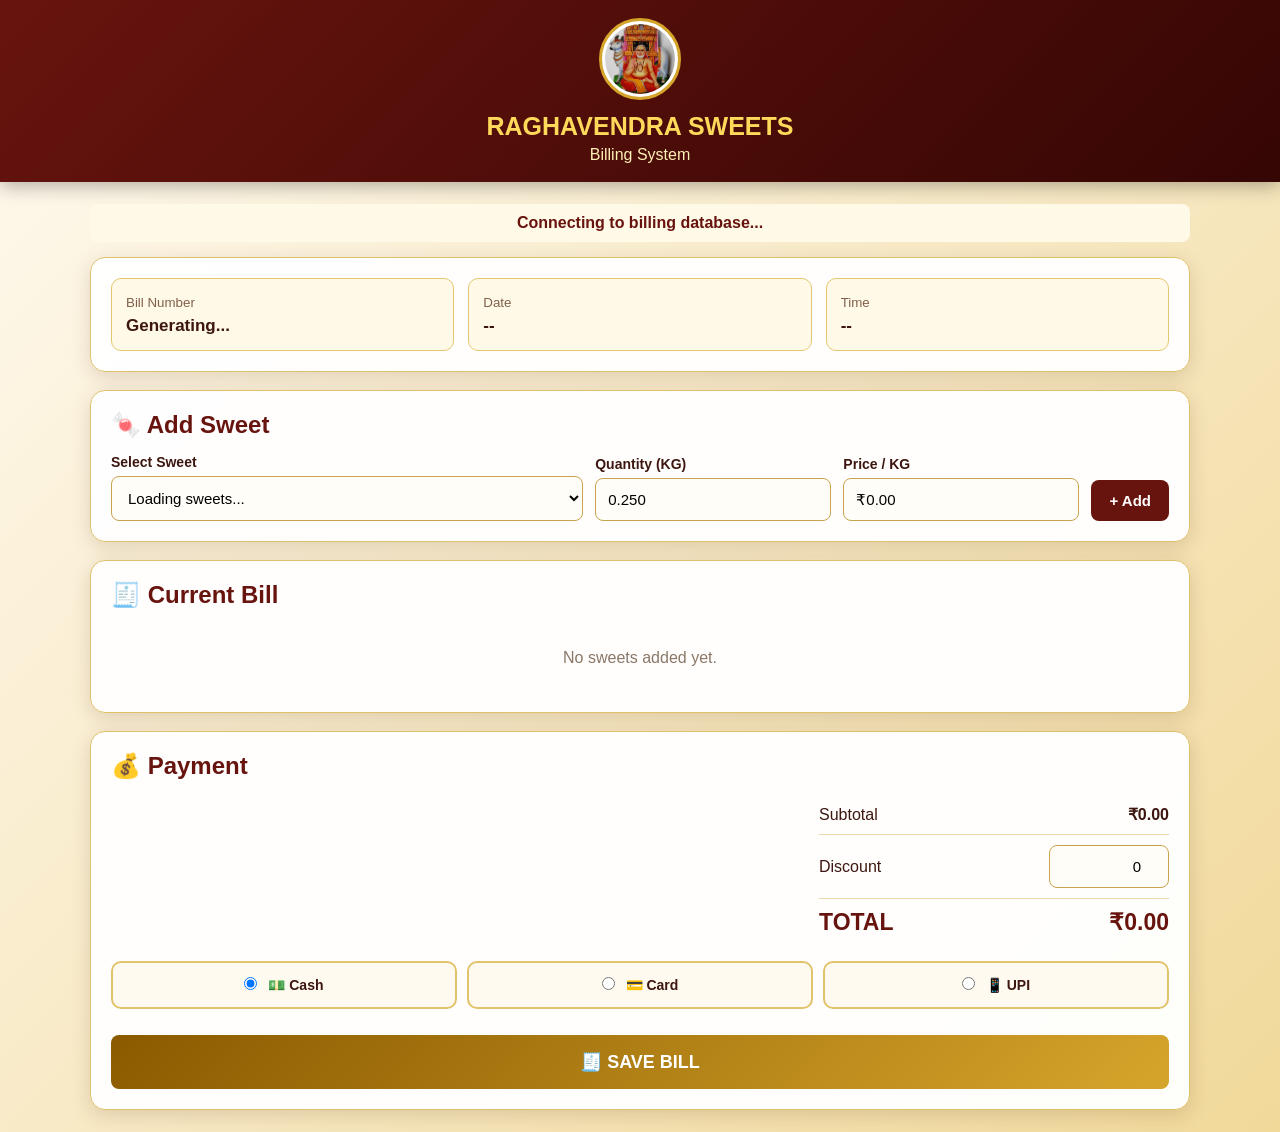
==== billing.html @ 3540c181 "Enhance billing.html layout and styles Refactor HTML structure and improve styling for billing page." ====
<!DOCTYPE html>
<html lang="en">
<head>
<meta charset="UTF-8">
<meta name="viewport" content="width=device-width, initial-scale=1.0">

<title>Raghavendra Sweets - Billing</title>

<style>
*{
    box-sizing:border-box;
    margin:0;
    padding:0;
}

body{
    font-family:Arial,sans-serif;
    background:linear-gradient(135deg,#fffaf0,#f1d99a);
    color:#3d160f;
    min-height:100vh;
}

.header{
    background:linear-gradient(135deg,#68140e,#350604);
    color:white;
    padding:18px;
    text-align:center;
    box-shadow:0 4px 18px rgba(0,0,0,.3);
}

.logo{
    width:82px;
    height:82px;
    object-fit:cover;
    border-radius:50%;
    border:3px solid #d5a52b;
    background:white;
    padding:3px;
}

.header h1{
    margin-top:8px;
    color:#ffd95a;
    font-size:25px;
}

.header p{
    margin-top:5px;
    color:#fff0b5;
}

.container{
    width:95%;
    max-width:1100px;
    margin:22px auto;
}

.card{
    background:rgba(255,255,255,.96);
    border-radius:15px;
    padding:20px;
    margin-bottom:18px;
    box-shadow:0 5px 20px rgba(70,30,10,.15);
    border:1px solid #dfc16a;
}

.bill-info{
    display:grid;
    grid-template-columns:repeat(3,1fr);
    gap:14px;
}

.info-box{
    background:#fff9e8;
    padding:14px;
    border-radius:10px;
    border:1px solid #e5c66e;
}

.info-box small{
    color:#80604b;
}

.info-box strong{
    display:block;
    margin-top:5px;
    font-size:17px;
}

h2{
    color:#68140e;
    margin-bottom:15px;
}

.form-grid{
    display:grid;
    grid-template-columns:2fr 1fr 1fr auto;
    gap:12px;
    align-items:end;
}

label{
    font-size:14px;
    font-weight:bold;
    display:block;
    margin-bottom:6px;
}

select,
input{
    width:100%;
    padding:12px;
    border:1px solid #c9a34d;
    border-radius:8px;
    outline:none;
    font-size:15px;
    background:#fffdf7;
}

select:focus,
input:focus{
    border-color:#68140e;
}

button{
    border:none;
    border-radius:8px;
    padding:12px 18px;
    font-size:15px;
    font-weight:bold;
    cursor:pointer;
}

.add-btn{
    background:#68140e;
    color:white;
}

.add-btn:hover{
    background:#8b2118;
}

table{
    width:100%;
    border-collapse:collapse;
    margin-top:10px;
}

th{
    background:#68140e;
    color:#ffd95a;
    padding:12px;
}

td{
    padding:11px;
    border-bottom:1px solid #ead9aa;
    text-align:center;
}

.remove-btn{
    background:#b3261e;
    color:white;
    padding:7px 12px;
}

.empty{
    text-align:center;
    padding:25px;
    color:#8a7767;
}

.summary{
    display:flex;
    justify-content:flex-end;
}

.summary-box{
    width:350px;
}

.total-row{
    display:flex;
    justify-content:space-between;
    align-items:center;
    padding:10px 0;
    border-bottom:1px solid #ead9aa;
}

.grand-total{
    font-size:23px;
    font-weight:bold;
    color:#68140e;
    border-bottom:none;
}

.payment{
    display:grid;
    grid-template-columns:repeat(3,1fr);
    gap:10px;
    margin-top:15px;
}

.payment label{
    border:2px solid #e1c36c;
    padding:14px;
    border-radius:10px;
    text-align:center;
    cursor:pointer;
    background:#fffaf0;
}

.payment input{
    width:auto;
    margin-right:7px;
}

.save-btn{
    width:100%;
    margin-top:20px;
    padding:16px;
    font-size:18px;
    background:linear-gradient(135deg,#8b5a00,#d5a52b);
    color:white;
}

.save-btn:hover{
    opacity:.9;
}

.message{
    display:none;
    padding:13px;
    border-radius:8px;
    margin-top:15px;
    text-align:center;
    font-weight:bold;
}

.success{
    display:block;
    background:#e4f7df;
    color:#24611c;
}

.error{
    display:block;
    background:#ffe1df;
    color:#8b1a13;
}

.loading{
    color:#68140e;
    font-weight:bold;
}

.status{
    text-align:center;
    padding:10px;
    margin-bottom:15px;
    border-radius:8px;
    background:#fff9e8;
    color:#68140e;
    font-weight:bold;
}

@media(max-width:700px){

    .bill-info{
        grid-template-columns:1fr;
    }

    .form-grid{
        grid-template-columns:1fr;
    }

    .summary{
        justify-content:stretch;
    }

    .summary-box{
        width:100%;
    }

    table{
        font-size:13px;
    }

    th,td{
        padding:8px 4px;
    }

    .payment{
        grid-template-columns:1fr;
    }

    .header h1{
        font-size:21px;
    }

}
</style>
</head>

<body>

<header class="header">

    <img
        src="logo.jpg"
        class="logo"
        alt="Raghavendra Sweets Logo"
    >

    <h1>RAGHAVENDRA SWEETS</h1>

    <p>Billing System</p>

</header>


<main class="container">

<!-- STATUS -->

<div id="status" class="status">
    Connecting to billing database...
</div>


<!-- BILL INFORMATION -->

<div class="card">

    <div class="bill-info">

        <div class="info-box">
            <small>Bill Number</small>
            <strong id="billNumber">Generating...</strong>
        </div>

        <div class="info-box">
            <small>Date</small>
            <strong id="billDate">--</strong>
        </div>

        <div class="info-box">
            <small>Time</small>
            <strong id="billTime">--</strong>
        </div>

    </div>

</div>


<!-- ADD SWEET -->

<div class="card">

    <h2>🍬 Add Sweet</h2>

    <div class="form-grid">

        <div>

            <label>Select Sweet</label>

            <select id="productSelect">

                <option value="">
                    Loading sweets...
                </option>

            </select>

        </div>


        <div>

            <label>Quantity (KG)</label>

            <input
                type="number"
                id="quantity"
                min="0.001"
                step="0.001"
                value="0.250"
                placeholder="0.250"
            >

        </div>


        <div>

            <label>Price / KG</label>

            <input
                type="text"
                id="price"
                readonly
                value="₹0.00"
            >

        </div>


        <button
            class="add-btn"
            id="addButton"
            type="button"
        >
            + Add
        </button>

    </div>

</div>


<!-- CURRENT BILL -->

<div class="card">

    <h2>🧾 Current Bill</h2>

    <div id="billTable">

        <div class="empty">
            No sweets added yet.
        </div>

    </div>

</div>


<!-- PAYMENT -->

<div class="card">

    <h2>💰 Payment</h2>

    <div class="summary">

        <div class="summary-box">

            <div class="total-row">

                <span>Subtotal</span>

                <strong id="subtotal">
                    ₹0.00
                </strong>

            </div>


            <div class="total-row">

                <span>Discount</span>

                <input
                    type="number"
                    id="discount"
                    min="0"
                    value="0"
                    style="width:120px;text-align:right;"
                >

            </div>


            <div class="total-row grand-total">

                <span>TOTAL</span>

                <strong id="grandTotal">
                    ₹0.00
                </strong>

            </div>

        </div>

    </div>


    <!-- PAYMENT METHODS -->

    <div class="payment">

        <label>
            <input
                type="radio"
                name="payment"
                value="Cash"
                checked
            >
            💵 Cash
        </label>


        <label>
            <input
                type="radio"
                name="payment"
                value="Card"
            >
            💳 Card
        </label>


        <label>
            <input
                type="radio"
                name="payment"
                value="UPI"
            >
            📱 UPI
        </label>

    </div>


    <button
        class="save-btn"
        id="saveButton"
        type="button"
    >
        🧾 SAVE BILL
    </button>


    <div id="message" class="message"></div>

</div>

</main>


<script>

/* =========================================================
   SUPABASE CONFIG
   ========================================================= */

const SUPABASE_URL =
"https://vajhxvghtyiwcdnbbwpt.supabase.co";

const SUPABASE_KEY =
"sb_publishable_3Qx2SKaQYx8hXRfaaEvU-A_1AU_eY3A";


/* =========================================================
   VARIABLES
   ========================================================= */

let products = [];

let cart = [];

let saving = false;


/* =========================================================
   ELEMENTS
   ========================================================= */

const productSelect =
document.getElementById("productSelect");

const quantityInput =
document.getElementById("quantity");

const priceInput =
document.getElementById("price");

const discountInput =
document.getElementById("discount");

const billTable =
document.getElementById("billTable");

const message =
document.getElementById("message");

const statusBox =
document.getElementById("status");

const addButton =
document.getElementById("addButton");

const saveButton =
document.getElementById("saveButton");


/* =========================================================
   PAGE START
   ========================================================= */

window.addEventListener("load",function(){

    updateDateTime();

    generateBillNumber();

    loadProducts();

});


/* =========================================================
   DATE & TIME
   ========================================================= */

function updateDateTime(){

    const now = new Date();

    document.getElementById("billDate")
        .textContent =
        now.toLocaleDateString("en-IN");

    document.getElementById("billTime")
        .textContent =
        now.toLocaleTimeString("en-IN");

}


/* =========================================================
   BILL NUMBER
   ========================================================= */

function generateBillNumber(){

    const now = new Date();

    const year =
        now.getFullYear();

    const month =
        String(now.getMonth()+1)
        .padStart(2,"0");

    const day =
        String(now.getDate())
        .padStart(2,"0");

    const random =
        Math.floor(
            1000 +
            Math.random()*9000
        );

    const bill =
        `RS-${year}${month}${day}-${random}`;

    document.getElementById("billNumber")
        .textContent = bill;

}


/* =========================================================
   SHOW MESSAGE
   ========================================================= */

function showMessage(text,success=true){

    message.textContent = text;

    message.className =
        "message " +
        (success ? "success" : "error");

    message.style.display = "block";

}


/* =========================================================
   STATUS
   ========================================================= */

function setStatus(text){

    statusBox.textContent = text;

}


/* =========================================================
   LOAD PRODUCTS FROM SUPABASE
   ========================================================= */

async function loadProducts(){

    setStatus("⏳ Loading sweets from Supabase...");

    productSelect.innerHTML =
        `<option value="">Loading sweets...</option>`;

    try{

        const url =
            SUPABASE_URL +
            "/rest/v1/products" +
            "?select=id,name,price_per_kg,stock_kg" +
            "&order=name.asc";


        console.log("SUPABASE PRODUCTS URL:",url);


        const response =
            await fetch(
                url,
                {
                    method:"GET",

                    headers:{
                        "apikey":SUPABASE_KEY,
                        "Authorization":
                            "Bearer " + SUPABASE_KEY,
                        "Accept":
                            "application/json"
                    }
                }
            );


        const text =
            await response.text();


        console.log(
            "SUPABASE PRODUCTS RESPONSE:",
            response.status,
            text
        );


        if(!response.ok){

            throw new Error(
                "HTTP " +
                response.status +
                " - " +
                text
            );

        }


        products =
            JSON.parse(text);


        if(!Array.isArray(products)){

            throw new Error(
                "Invalid products response"
            );

        }


        productSelect.innerHTML =
            `<option value="">
                Select Sweet
             </option>`;


        products.forEach(function(product){

            const option =
                document.createElement("option");


            option.value =
                product.id;


            const price =
                Number(product.price_per_kg || 0);


            const stock =
                Number(product.stock_kg || 0);


            option.textContent =
                product.name +
                " — ₹" +
                price.toFixed(2) +
                "/KG — Stock: " +
                stock.toFixed(3) +
                " KG";


            productSelect.appendChild(option);

        });


        setStatus(
            "✅ " +
            products.length +
            " sweets loaded successfully"
        );


        showMessage(
            "✅ " +
            products.length +
            " sweets loaded.",
            true
        );


        setTimeout(function(){

            message.style.display = "none";

        },2500);


    }
    catch(error){

        console.error(
            "PRODUCT LOAD ERROR:",
            error
        );


        productSelect.innerHTML =
            `<option value="">
                Failed to load sweets
             </option>`;


        setStatus(
            "❌ Supabase connection failed"
        );


        showMessage(
            "❌ Sweets load avvaledu: " +
            error.message,
            false
        );

    }

}


/* =========================================================
   PRODUCT SELECT
   ========================================================= */

productSelect.addEventListener(
    "change",
    function(){

        const productId =
            Number(this.value);


        const product =
            products.find(function(p){

                return Number(p.id) === productId;

            });


        if(product){

            priceInput.value =
                "₹" +
                Number(
                    product.price_per_kg
                ).toFixed(2);

        }
        else{

            priceInput.value =
                "₹0.00";

        }

    }
);


/* =========================================================
   ADD BUTTON
   ========================================================= */

addButton.addEventListener(
    "click",
    addItem
);


/* =========================================================
   ADD ITEM
   ========================================================= */

function addItem(){

    const productId =
        Number(productSelect.value);


    const quantity =
        Number(quantityInput.value);


    if(!productId){

        alert(
            "First sweet select cheyyi."
        );

        return;

    }


    if(!quantity || quantity <= 0){

        alert(
            "Valid quantity enter cheyyi."
        );

        return;

    }


    const product =
        products.find(function(p){

            return Number(p.id) === productId;

        });


    if(!product){

        alert(
            "Product dorakaledu."
        );

        return;

    }


    const stock =
        Number(product.stock_kg || 0);


    const existing =
        cart.find(function(item){

            return Number(item.product_id)
                === productId;

        });


    const alreadyAdded =
        existing
        ? Number(existing.quantity_kg)
        : 0;


    const finalQuantity =
        alreadyAdded + quantity;


    if(finalQuantity > stock){

        alert(
            "Available stock: " +
            stock.toFixed(3) +
            " KG"
        );

        return;

    }


    const price =
        Number(product.price_per_kg || 0);


    if(existing){

        existing.quantity_kg =
            finalQuantity;

        existing.item_total =
            finalQuantity * price;

    }
    else{

        cart.push({

            product_id:
                product.id,

            product_name:
                product.name,

            quantity_kg:
                quantity,

            price_per_kg:
                price,

            item_total:
                quantity * price

        });

    }


    quantityInput.value =
        "0.250";


    renderBill();

}


/* =========================================================
   ESCAPE HTML
   ========================================================= */

function escapeHtml(text){

    const div =
        document.createElement("div");

    div.textContent =
        text == null ? "" : String(text);

    return div.innerHTML;

}


/* =========================================================
   RENDER BILL
   ========================================================= */

function renderBill(){

    if(cart.length === 0){

        billTable.innerHTML =
            `<div class="empty">
                No sweets added yet.
             </div>`;

        calculateTotal();

        return;

    }


    let html = `

    <div style="overflow-x:auto;">

    <table>

    <thead>

    <tr>
        <th>S.No</th>
        <th>Sweet</th>
        <th>Qty KG</th>
        <th>Price/KG</th>
        <th>Total</th>
        <th>Action</th>
    </tr>

    </thead>

    <tbody>
    `;


    cart.forEach(function(item,index){

        html += `

        <tr>

            <td>
                ${index + 1}
            </td>

            <td>
                ${escapeHtml(item.product_name)}
            </td>

            <td>
                ${Number(
                    item.quantity_kg
                ).toFixed(3)}
            </td>

            <td>
                ₹${Number(
                    item.price_per_kg
                ).toFixed(2)}
            </td>

            <td>
                ₹${Number(
                    item.item_total
                ).toFixed(2)}
            </td>

            <td>

                <button
                    class="remove-btn"
                    type="button"
                    onclick="removeItem(${index})"
                >
                    Remove
                </button>

            </td>

        </tr>

        `;

    });


    html += `

    </tbody>

    </table>

    </div>

    `;


    billTable.innerHTML =
        html;


    calculateTotal();

}


/* =========================================================
   REMOVE ITEM
   ========================================================= */

function removeItem(index){

    cart.splice(index,1);

    renderBill();

}


/* =========================================================
   DISCOUNT
   ========================================================= */

discountInput.addEventListener(
    "input",
    calculateTotal
);


/* =========================================================
   CALCULATE TOTAL
   ========================================================= */

function calculateTotal(){

    const subtotal =
        cart.reduce(
            function(sum,item){

                return sum +
                    Number(item.item_total || 0);

            },
            0
        );


    let discount =
        Number(discountInput.value) || 0;


    if(discount < 0){

        discount = 0;

        discountInput.value = 0;

    }


    if(discount > subtotal){

        discount = subtotal;

        discountInput.value =
            subtotal.toFixed(2);

    }


    const total =
        subtot
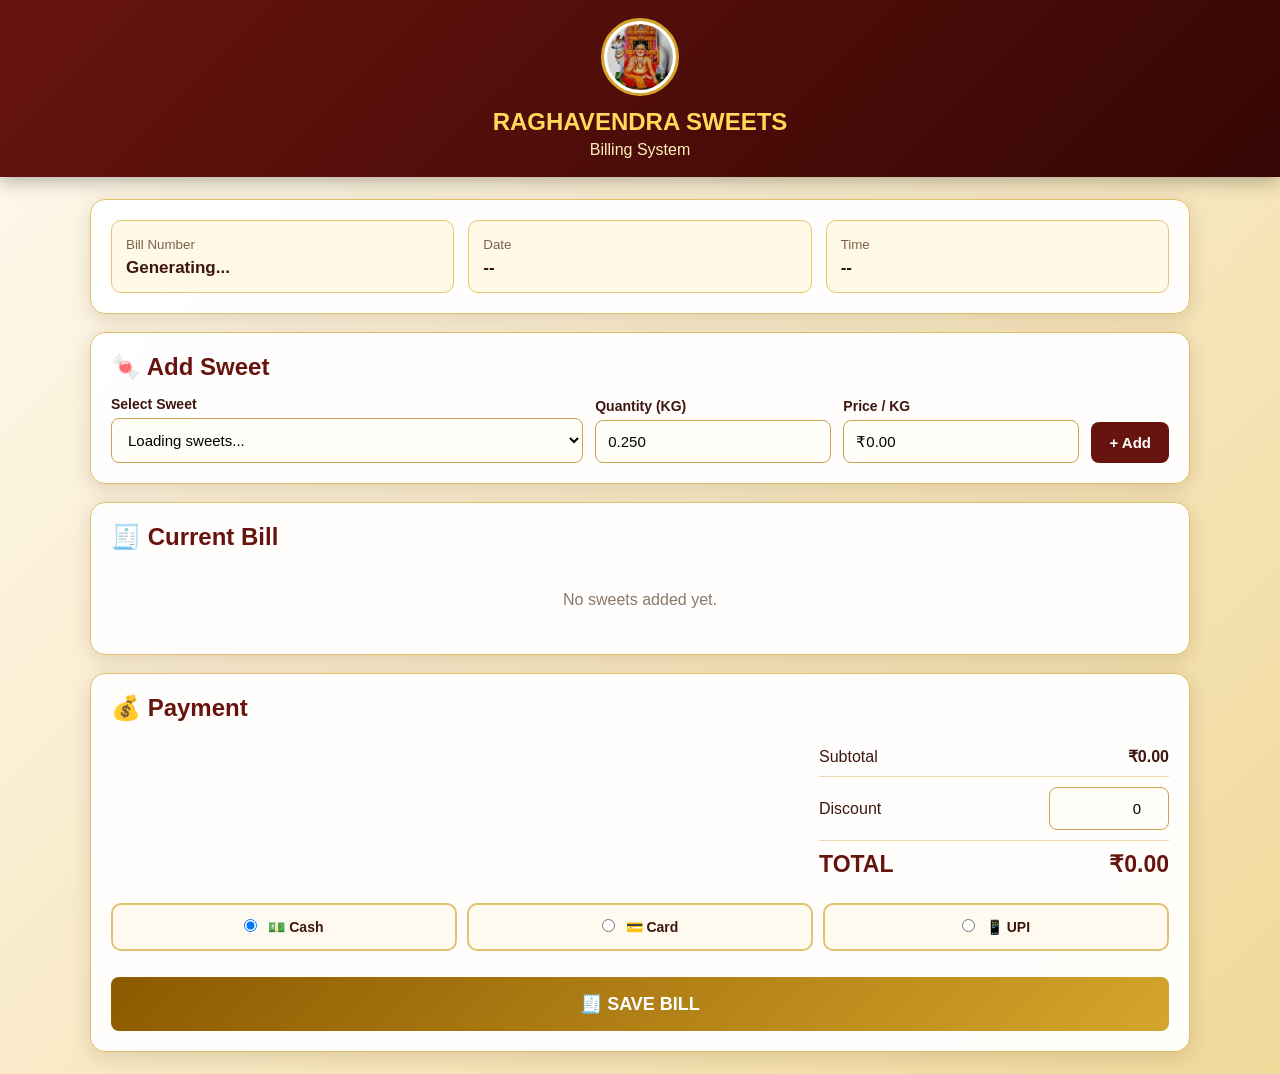
==== commit 9a12c5c3: "Refactor billing.html for styling and structure Adjusted logo size, header font size, and improved s" ====
--- a/billing.html
+++ b/billing.html
@@ -29,8 +29,8 @@
 }
 
 .logo{
-    width:82px;
-    height:82px;
+    width:78px;
+    height:78px;
     object-fit:cover;
     border-radius:50%;
     border:3px solid #d5a52b;
@@ -41,7 +41,7 @@
 .header h1{
     margin-top:8px;
     color:#ffd95a;
-    font-size:25px;
+    font-size:24px;
 }
 
 .header p{
@@ -117,11 +117,6 @@
     background:#fffdf7;
 }
 
-select:focus,
-input:focus{
-    border-color:#68140e;
-}
-
 button{
     border:none;
     border-radius:8px;
@@ -140,6 +135,10 @@
     background:#8b2118;
 }
 
+.table-wrap{
+    overflow-x:auto;
+}
+
 table{
     width:100%;
     border-collapse:collapse;
@@ -224,10 +223,6 @@
     color:white;
 }
 
-.save-btn:hover{
-    opacity:.9;
-}
-
 .message{
     display:none;
     padding:13px;
@@ -250,20 +245,12 @@
 }
 
 .loading{
+    text-align:center;
+    padding:20px;
     color:#68140e;
     font-weight:bold;
 }
 
-.status{
-    text-align:center;
-    padding:10px;
-    margin-bottom:15px;
-    border-radius:8px;
-    background:#fff9e8;
-    color:#68140e;
-    font-weight:bold;
-}
-
 @media(max-width:700px){
 
     .bill-info{
@@ -282,22 +269,17 @@
         width:100%;
     }
 
+    .payment{
+        grid-template-columns:1fr;
+    }
+
     table{
         font-size:13px;
     }
 
     th,td{
-        padding:8px 4px;
-    }
-
-    .payment{
-        grid-template-columns:1fr;
-    }
-
-    .header h1{
-        font-size:21px;
-    }
-
+        padding:8px 5px;
+    }
 }
 </style>
 </head>
@@ -306,11 +288,9 @@
 
 <header class="header">
 
-    <img
-        src="logo.jpg"
-        class="logo"
-        alt="Raghavendra Sweets Logo"
-    >
+    <img src="logo.jpg"
+         class="logo"
+         alt="Raghavendra Sweets">
 
     <h1>RAGHAVENDRA SWEETS</h1>
 
@@ -321,14 +301,7 @@
 
 <main class="container">
 
-<!-- STATUS -->
-
-<div id="status" class="status">
-    Connecting to billing database...
-</div>
-
-
-<!-- BILL INFORMATION -->
+<!-- BILL INFO -->
 
 <div class="card">
 
@@ -367,11 +340,7 @@
             <label>Select Sweet</label>
 
             <select id="productSelect">
-
-                <option value="">
-                    Loading sweets...
-                </option>
-
+                <option value="">Loading sweets...</option>
             </select>
 
         </div>
@@ -386,9 +355,7 @@
                 id="quantity"
                 min="0.001"
                 step="0.001"
-                value="0.250"
-                placeholder="0.250"
-            >
+                value="0.250">
 
         </div>
 
@@ -401,18 +368,17 @@
                 type="text"
                 id="price"
                 readonly
-                value="₹0.00"
-            >
+                value="₹0.00">
 
         </div>
 
 
         <button
             class="add-btn"
-            id="addButton"
-            type="button"
-        >
+            onclick="addItem()">
+
             + Add
+
         </button>
 
     </div>
@@ -467,8 +433,8 @@
                     id="discount"
                     min="0"
                     value="0"
-                    style="width:120px;text-align:right;"
-                >
+                    oninput="calculateTotal()"
+                    style="width:120px;text-align:right;">
 
             </div>
 
@@ -487,8 +453,6 @@
 
     </div>
 
-
-    <!-- PAYMENT METHODS -->
 
     <div class="payment">
 
@@ -497,28 +461,23 @@
                 type="radio"
                 name="payment"
                 value="Cash"
-                checked
-            >
+                checked>
             💵 Cash
         </label>
-
 
         <label>
             <input
                 type="radio"
                 name="payment"
-                value="Card"
-            >
+                value="Card">
             💳 Card
         </label>
-
 
         <label>
             <input
                 type="radio"
                 name="payment"
-                value="UPI"
-            >
+                value="UPI">
             📱 UPI
         </label>
 
@@ -527,10 +486,10 @@
 
     <button
         class="save-btn"
-        id="saveButton"
-        type="button"
-    >
+        onclick="saveBill()">
+
         🧾 SAVE BILL
+
     </button>
 
 
@@ -543,9 +502,9 @@
 
 <script>
 
-/* =========================================================
-   SUPABASE CONFIG
-   ========================================================= */
+/* =====================================================
+   SUPABASE
+===================================================== */
 
 const SUPABASE_URL =
 "https://vajhxvghtyiwcdnbbwpt.supabase.co";
@@ -554,86 +513,43 @@
 "sb_publishable_3Qx2SKaQYx8hXRfaaEvU-A_1AU_eY3A";
 
 
-/* =========================================================
-   VARIABLES
-   ========================================================= */
-
 let products = [];
-
 let cart = [];
 
-let saving = false;
-
-
-/* =========================================================
-   ELEMENTS
-   ========================================================= */
-
-const productSelect =
-document.getElementById("productSelect");
-
-const quantityInput =
-document.getElementById("quantity");
-
-const priceInput =
-document.getElementById("price");
-
-const discountInput =
-document.getElementById("discount");
-
-const billTable =
-document.getElementById("billTable");
-
-const message =
-document.getElementById("message");
-
-const statusBox =
-document.getElementById("status");
-
-const addButton =
-document.getElementById("addButton");
-
-const saveButton =
-document.getElementById("saveButton");
-
-
-/* =========================================================
-   PAGE START
-   ========================================================= */
-
-window.addEventListener("load",function(){
+
+/* =====================================================
+   START
+===================================================== */
+
+document.addEventListener("DOMContentLoaded", () => {
 
     updateDateTime();
-
     generateBillNumber();
-
     loadProducts();
 
 });
 
 
-/* =========================================================
-   DATE & TIME
-   ========================================================= */
+/* =====================================================
+   DATE / TIME
+===================================================== */
 
 function updateDateTime(){
 
     const now = new Date();
 
-    document.getElementById("billDate")
-        .textContent =
+    document.getElementById("billDate").textContent =
         now.toLocaleDateString("en-IN");
 
-    document.getElementById("billTime")
-        .textContent =
+    document.getElementById("billTime").textContent =
         now.toLocaleTimeString("en-IN");
 
 }
 
 
-/* =========================================================
+/* =====================================================
    BILL NUMBER
-   ========================================================= */
+===================================================== */
 
 function generateBillNumber(){
 
@@ -643,65 +559,30 @@
         now.getFullYear();
 
     const month =
-        String(now.getMonth()+1)
-        .padStart(2,"0");
+        String(now.getMonth()+1).padStart(2,"0");
 
     const day =
-        String(now.getDate())
-        .padStart(2,"0");
+        String(now.getDate()).padStart(2,"0");
 
     const random =
-        Math.floor(
-            1000 +
-            Math.random()*9000
-        );
-
-    const bill =
+        Math.floor(1000 + Math.random()*9000);
+
+    document.getElementById("billNumber").textContent =
         `RS-${year}${month}${day}-${random}`;
 
-    document.getElementById("billNumber")
-        .textContent = bill;
-
-}
-
-
-/* =========================================================
-   SHOW MESSAGE
-   ========================================================= */
-
-function showMessage(text,success=true){
-
-    message.textContent = text;
-
-    message.className =
-        "message " +
-        (success ? "success" : "error");
-
-    message.style.display = "block";
-
-}
-
-
-/* =========================================================
-   STATUS
-   ========================================================= */
-
-function setStatus(text){
-
-    statusBox.textContent = text;
-
-}
-
-
-/* =========================================================
-   LOAD PRODUCTS FROM SUPABASE
-   ========================================================= */
+}
+
+
+/* =====================================================
+   LOAD PRODUCTS
+===================================================== */
 
 async function loadProducts(){
 
-    setStatus("⏳ Loading sweets from Supabase...");
-
-    productSelect.innerHTML =
+    const select =
+        document.getElementById("productSelect");
+
+    select.innerHTML =
         `<option value="">Loading sweets...</option>`;
 
     try{
@@ -712,119 +593,115 @@
             "?select=id,name,price_per_kg,stock_kg" +
             "&order=name.asc";
 
-
-        console.log("SUPABASE PRODUCTS URL:",url);
-
+        console.log("FETCH URL:",url);
 
         const response =
-            await fetch(
-                url,
-                {
-                    method:"GET",
-
-                    headers:{
-                        "apikey":SUPABASE_KEY,
-                        "Authorization":
-                            "Bearer " + SUPABASE_KEY,
-                        "Accept":
-                            "application/json"
-                    }
+            await fetch(url,{
+                method:"GET",
+                headers:{
+                    "apikey":SUPABASE_KEY,
+                    "Authorization":
+                        "Bearer " + SUPABASE_KEY,
+                    "Accept":"application/json"
                 }
-            );
-
+            });
+
+        console.log("HTTP STATUS:",response.status);
 
         const text =
             await response.text();
 
-
-        console.log(
-            "SUPABASE PRODUCTS RESPONSE:",
-            response.status,
-            text
-        );
-
+        console.log("SUPABASE:",text);
 
         if(!response.ok){
 
             throw new Error(
                 "HTTP " +
                 response.status +
-                " - " +
+                ": " +
                 text
             );
 
         }
 
-
-        products =
-            JSON.parse(text);
-
-
-        if(!Array.isArray(products)){
-
+        let data;
+
+        try{
+            data = JSON.parse(text);
+        }
+        catch{
             throw new Error(
-                "Invalid products response"
+                "Supabase returned invalid JSON."
             );
-
         }
 
 
-        productSelect.innerHTML =
+        if(!Array.isArray(data)){
+
+            throw new Error(
+                "Products response is not an array."
+            );
+
+        }
+
+
+        products = data;
+
+
+        select.innerHTML =
             `<option value="">
                 Select Sweet
              </option>`;
 
 
-        products.forEach(function(product){
+        if(products.length === 0){
+
+            select.innerHTML =
+                `<option value="">
+                    No sweets found
+                 </option>`;
+
+            showMessage(
+                "Products table empty ga undi.",
+                false
+            );
+
+            return;
+        }
+
+
+        products.forEach(product => {
 
             const option =
                 document.createElement("option");
 
-
             option.value =
                 product.id;
-
-
-            const price =
-                Number(product.price_per_kg || 0);
-
-
-            const stock =
-                Number(product.stock_kg || 0);
-
 
             option.textContent =
                 product.name +
                 " — ₹" +
-                price.toFixed(2) +
+                Number(product.price_per_kg).toFixed(2) +
                 "/KG — Stock: " +
-                stock.toFixed(3) +
+                Number(product.stock_kg).toFixed(3) +
                 " KG";
 
-
-            productSelect.appendChild(option);
+            select.appendChild(option);
 
         });
 
 
-        setStatus(
-            "✅ " +
+        showMessage(
             products.length +
-            " sweets loaded successfully"
-        );
-
-
-        showMessage(
-            "✅ " +
-            products.length +
-            " sweets loaded.",
+            " sweets loaded successfully.",
             true
         );
 
 
-        setTimeout(function(){
-
-            message.style.display = "none";
+        setTimeout(() => {
+
+            document.getElementById("message")
+                .style.display = "none";
 
         },2500);
 
@@ -833,24 +710,17 @@
     catch(error){
 
         console.error(
-            "PRODUCT LOAD ERROR:",
+            "LOAD PRODUCTS ERROR:",
             error
         );
 
-
-        productSelect.innerHTML =
+        select.innerHTML =
             `<option value="">
                 Failed to load sweets
              </option>`;
 
-
-        setStatus(
-            "❌ Supabase connection failed"
-        );
-
-
         showMessage(
-            "❌ Sweets load avvaledu: " +
+            "❌ Products load failed: " +
             error.message,
             false
         );
@@ -860,76 +730,60 @@
 }
 
 
-/* =========================================================
+/* =====================================================
    PRODUCT SELECT
-   ========================================================= */
-
-productSelect.addEventListener(
-    "change",
-    function(){
-
-        const productId =
-            Number(this.value);
-
-
-        const product =
-            products.find(function(p){
-
-                return Number(p.id) === productId;
-
-            });
-
-
-        if(product){
-
-            priceInput.value =
-                "₹" +
-                Number(
-                    product.price_per_kg
-                ).toFixed(2);
-
-        }
-        else{
-
-            priceInput.value =
-                "₹0.00";
-
-        }
-
-    }
-);
-
-
-/* =========================================================
-   ADD BUTTON
-   ========================================================= */
-
-addButton.addEventListener(
-    "click",
-    addItem
-);
-
-
-/* =========================================================
+===================================================== */
+
+document
+.getElementById("productSelect")
+.addEventListener("change",function(){
+
+    const id =
+        Number(this.value);
+
+    const product =
+        products.find(
+            p => Number(p.id) === id
+        );
+
+    if(product){
+
+        document.getElementById("price").value =
+            "₹" +
+            Number(product.price_per_kg)
+            .toFixed(2);
+
+    }
+    else{
+
+        document.getElementById("price").value =
+            "₹0.00";
+
+    }
+
+});
+
+
+/* =====================================================
    ADD ITEM
-   ========================================================= */
+===================================================== */
 
 function addItem(){
 
     const productId =
-        Number(productSelect.value);
-
+        Number(
+            document.getElementById("productSelect").value
+        );
 
     const quantity =
-        Number(quantityInput.value);
+        Number(
+            document.getElementById("quantity").value
+        );
 
 
     if(!productId){
 
-        alert(
-            "First sweet select cheyyi."
-        );
-
+        alert("First sweet select cheyyi.");
         return;
 
     }
@@ -937,55 +791,41 @@
 
     if(!quantity || quantity <= 0){
 
-        alert(
-            "Valid quantity enter cheyyi."
-        );
-
+        alert("Valid quantity enter cheyyi.");
         return;
 
     }
 
 
     const product =
-        products.find(function(p){
-
-            return Number(p.id) === productId;
-
-        });
+        products.find(
+            p => Number(p.id) === productId
+        );
 
 
     if(!product){
 
-        alert(
-            "Product dorakaledu."
-        );
-
+        alert("Product dorakaledu.");
         return;
 
     }
 
 
     const stock =
-        Number(product.stock_kg || 0);
+        Number(product.stock_kg);
 
 
     const existing =
-        cart.find(function(item){
-
-            return Number(item.product_id)
-                === productId;
-
-        });
-
-
-    const alreadyAdded =
+        cart.find(
+            item =>
+            Number(item.product_id) === productId
+        );
+
+
+    const finalQuantity =
         existing
-        ? Number(existing.quantity_kg)
-        : 0;
-
-
-    const finalQuantity =
-        alreadyAdded + quantity;
+        ? existing.quantity_kg + quantity
+        : quantity;
 
 
     if(finalQuantity > stock){
@@ -1001,17 +841,14 @@
     }
 
 
-    const price =
-        Number(product.price_per_kg || 0);
-
-
     if(existing){
 
         existing.quantity_kg =
             finalQuantity;
 
         existing.item_total =
-            finalQuantity * price;
+            finalQuantity *
+            Number(product.price_per_kg);
 
     }
     else{
@@ -1028,17 +865,18 @@
                 quantity,
 
             price_per_kg:
-                price,
+                Number(product.price_per_kg),
 
             item_total:
-                quantity * price
+                quantity *
+                Number(product.price_per_kg)
 
         });
 
     }
 
 
-    quantityInput.value =
+    document.getElementById("quantity").value =
         "0.250";
 
 
@@ -1047,32 +885,36 @@
 }
 
 
-/* =========================================================
+/* =====================================================
    ESCAPE HTML
-   ========================================================= */
-
-function escapeHtml(text){
+===================================================== */
+
+function escapeHtml(value){
 
     const div =
         document.createElement("div");
 
     div.textContent =
-        text == null ? "" : String(text);
+        value ?? "";
 
     return div.innerHTML;
 
 }
 
 
-/* =========================================================
+/* =====================================================
    RENDER BILL
-   ========================================================= */
+===================================================== */
 
 function renderBill(){
 
+    const container =
+        document.getElementById("billTable");
+
+
     if(cart.length === 0){
 
-        billTable.innerHTML =
+        container.innerHTML =
             `<div class="empty">
                 No sweets added yet.
              </div>`;
@@ -1086,72 +928,64 @@
 
     let html = `
 
-    <div style="overflow-x:auto;">
-
-    <table>
-
-    <thead>
-
-    <tr>
-        <th>S.No</th>
-        <th>Sweet</th>
-        <th>Qty KG</th>
-        <th>Price/KG</th>
-        <th>Total</th>
-        <th>Action</th>
-    </tr>
-
-    </thead>
-
-    <tbody>
+        <div class="table-wrap">
+
+        <table>
+
+        <thead>
+
+        <tr>
+            <th>S.No</th>
+            <th>Sweet</th>
+            <th>Qty KG</th>
+            <th>Price/KG</th>
+            <th>Total</th>
+            <th>Action</th>
+        </tr>
+
+        </thead>
+
+        <tbody>
     `;
 
 
-    cart.forEach(function(item,index){
+    cart.forEach((item,index) => {
 
         html += `
 
-        <tr>
-
-            <td>
-                ${index + 1}
-            </td>
-
-            <td>
-                ${escapeHtml(item.product_name)}
-            </td>
-
-            <td>
-                ${Number(
-                    item.quantity_kg
-                ).toFixed(3)}
-            </td>
-
-            <td>
-                ₹${Number(
-                    item.price_per_kg
-                ).toFixed(2)}
-            </td>
-
-            <td>
-                ₹${Number(
-                    item.item_total
-                ).toFixed(2)}
-            </td>
-
-            <td>
-
-                <button
-                    class="remove-btn"
-                    type="button"
-                    onclick="removeItem(${index})"
-                >
-                    Remove
-                </button>
-
-            </td>
-
-        </tr>
+            <tr>
+
+                <td>${index + 1}</td>
+
+                <td>
+                    ${escapeHtml(item.product_name)}
+                </td>
+
+                <td>
+                    ${item.quantity_kg.toFixed(3)}
+                </td>
+
+                <td>
+                    ₹${item.price_per_kg.toFixed(2)}
+                </td>
+
+                <td>
+                    ₹${item.item_total.toFixed(2)}
+                </td>
+
+                <td>
+
+                    <button
+                        class="remove-btn"
+                        onclick="removeItem(${index})">
+
+                        Remove
+
+                    </button>
+
+                </td>
+
+            </tr>
 
         `;
 
@@ -1160,27 +994,25 @@
 
     html += `
 
-    </tbody>
-
-    </table>
-
-    </div>
-
+        </tbody>
+
+        </table>
+
+        </div>
     `;
 
 
-    billTable.innerHTML =
+    container.innerHTML =
         html;
 
-
     calculateTotal();
 
 }
 
 
-/* =========================================================
-   REMOVE ITEM
-   ========================================================= */
+/* =====================================================
+   REMOVE
+===================================================== */
 
 function removeItem(index){
 
@@ -1191,56 +1023,182 @@
 }
 
 
-/* =========================================================
-   DISCOUNT
-   ========================================================= */
-
-discountInput.addEventListener(
-    "input",
-    calculateTotal
-);
-
-
-/* =========================================================
-   CALCULATE TOTAL
-   ========================================================= */
+/* =====================================================
+   TOTAL
+===================================================== */
 
 function calculateTotal(){
 
     const subtotal =
         cart.reduce(
-            function(sum,item){
-
-                return sum +
-                    Number(item.item_total || 0);
-
-            },
+            (sum,item) =>
+            sum + item.item_total,
             0
         );
 
 
     let discount =
-        Number(discountInput.value) || 0;
-
-
-    if(discount < 0){
-
+        Number(
+            document.getElementById("discount").value
+        ) || 0;
+
+
+    if(discount < 0)
         discount = 0;
 
-        discountInput.value = 0;
-
-    }
-
-
-    if(discount > subtotal){
-
+
+    if(discount > subtotal)
         discount = subtotal;
 
-        discountInput.value =
-            subtotal.toFixed(2);
-
-    }
+
+    document.getElementById("discount").value =
+        discount;
 
 
     const total =
-        subtot
+        subtotal - discount;
+
+
+    document.getElementById("subtotal").textContent =
+        "₹" + subtotal.toFixed(2);
+
+
+    document.getElementById("grandTotal").textContent =
+        "₹" + total.toFixed(2);
+
+}
+
+
+/* =====================================================
+   SAVE BILL
+===================================================== */
+
+async function saveBill(){
+
+    if(cart.length === 0){
+
+        alert(
+            "Bill lo atleast one sweet add cheyyi."
+        );
+
+        return;
+
+    }
+
+
+    const subtotal =
+        cart.reduce(
+            (sum,item) =>
+            sum + item.item_total,
+            0
+        );
+
+
+    const discount =
+        Number(
+            document.getElementById("discount").value
+        ) || 0;
+
+
+    const total =
+        subtotal - discount;
+
+
+    const paymentElement =
+        document.querySelector(
+            'input[name="payment"]:checked'
+        );
+
+
+    const paymentMethod =
+        paymentElement
+        ? paymentElement.value
+        : "Cash";
+
+
+    const billNo =
+        document.getElementById("billNumber")
+        .textContent;
+
+
+    showMessage(
+        "Saving bill...",
+        true
+    );
+
+
+    try{
+
+        /* SAVE SALES */
+
+        const saleResponse =
+            await fetch(
+                SUPABASE_URL +
+                "/rest/v1/sales",
+                {
+                    method:"POST",
+
+                    headers:{
+                        "apikey":
+                            SUPABASE_KEY,
+
+                        "Authorization":
+                            "Bearer " +
+                            SUPABASE_KEY,
+
+                        "Content-Type":
+                            "application/json",
+
+                        "Prefer":
+                            "return=representation"
+                    },
+
+                    body:JSON.stringify({
+
+                        bill_no:
+                            billNo,
+
+                        subtotal:
+                            subtotal,
+
+                        discount:
+                            discount,
+
+                        total:
+                            total,
+
+                        payment_method:
+                            paymentMethod
+
+                    })
+                }
+            );
+
+
+        const saleText =
+            await saleResponse.text();
+
+
+        console.log(
+            "SALE STATUS:",
+            saleResponse.status
+        );
+
+        console.log(
+            "SALE RESPONSE:",
+            saleText
+        );
+
+
+        if(!saleResponse.ok){
+
+            throw new Error(
+                "Sales insert failed: " +
+                saleText
+            );
+
+        }
+
+
+        let saleData =
+            JSON.parse(sal
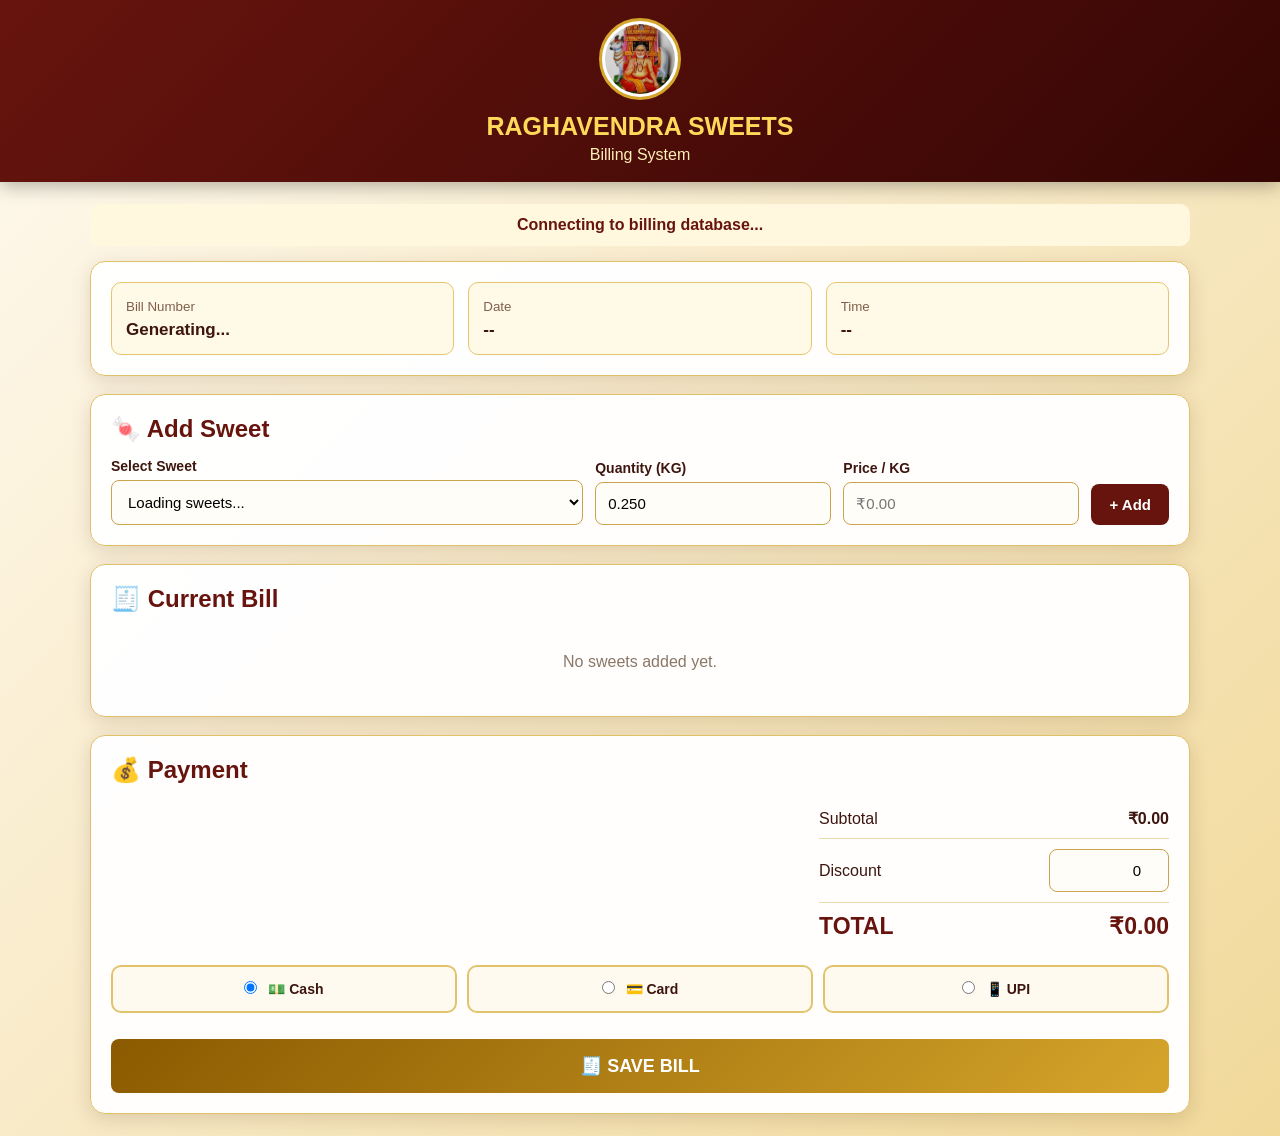
==== commit b8876859: "Refactor billing.html styles and structure Updated styles for logo, header, card, and table elements" ====
--- a/billing.html
+++ b/billing.html
@@ -29,8 +29,8 @@
 }
 
 .logo{
-    width:78px;
-    height:78px;
+    width:82px;
+    height:82px;
     object-fit:cover;
     border-radius:50%;
     border:3px solid #d5a52b;
@@ -41,7 +41,7 @@
 .header h1{
     margin-top:8px;
     color:#ffd95a;
-    font-size:24px;
+    font-size:25px;
 }
 
 .header p{
@@ -56,7 +56,7 @@
 }
 
 .card{
-    background:rgba(255,255,255,.96);
+    background:rgba(255,255,255,.97);
     border-radius:15px;
     padding:20px;
     margin-bottom:18px;
@@ -117,6 +117,11 @@
     background:#fffdf7;
 }
 
+select:focus,
+input:focus{
+    border-color:#68140e;
+}
+
 button{
     border:none;
     border-radius:8px;
@@ -136,6 +141,7 @@
 }
 
 .table-wrap{
+    width:100%;
     overflow-x:auto;
 }
 
@@ -143,6 +149,7 @@
     width:100%;
     border-collapse:collapse;
     margin-top:10px;
+    min-width:650px;
 }
 
 th{
@@ -245,12 +252,20 @@
 }
 
 .loading{
-    text-align:center;
-    padding:20px;
     color:#68140e;
     font-weight:bold;
 }
 
+.status{
+    text-align:center;
+    padding:12px;
+    margin-bottom:15px;
+    border-radius:10px;
+    background:#fff8df;
+    color:#68140e;
+    font-weight:bold;
+}
+
 @media(max-width:700px){
 
     .bill-info{
@@ -273,13 +288,10 @@
         grid-template-columns:1fr;
     }
 
-    table{
-        font-size:13px;
-    }
-
-    th,td{
-        padding:8px 5px;
-    }
+    .header h1{
+        font-size:21px;
+    }
+
 }
 </style>
 </head>
@@ -288,9 +300,11 @@
 
 <header class="header">
 
-    <img src="logo.jpg"
-         class="logo"
-         alt="Raghavendra Sweets">
+    <img
+        src="logo.jpg"
+        class="logo"
+        alt="Raghavendra Sweets Logo"
+    >
 
     <h1>RAGHAVENDRA SWEETS</h1>
 
@@ -300,6 +314,11 @@
 
 
 <main class="container">
+
+<div id="connectionStatus" class="status">
+    Connecting to billing database...
+</div>
+
 
 <!-- BILL INFO -->
 
@@ -340,7 +359,11 @@
             <label>Select Sweet</label>
 
             <select id="productSelect">
-                <option value="">Loading sweets...</option>
+
+                <option value="">
+                    Loading sweets...
+                </option>
+
             </select>
 
         </div>
@@ -355,7 +378,8 @@
                 id="quantity"
                 min="0.001"
                 step="0.001"
-                value="0.250">
+                value="0.250"
+            >
 
         </div>
 
@@ -368,17 +392,18 @@
                 type="text"
                 id="price"
                 readonly
-                value="₹0.00">
+                placeholder="₹0.00"
+            >
 
         </div>
 
 
         <button
+            type="button"
             class="add-btn"
-            onclick="addItem()">
-
+            id="addButton"
+        >
             + Add
-
         </button>
 
     </div>
@@ -433,8 +458,8 @@
                     id="discount"
                     min="0"
                     value="0"
-                    oninput="calculateTotal()"
-                    style="width:120px;text-align:right;">
+                    style="width:120px;text-align:right;"
+                >
 
             </div>
 
@@ -457,39 +482,53 @@
     <div class="payment">
 
         <label>
+
             <input
                 type="radio"
                 name="payment"
                 value="Cash"
-                checked>
+                checked
+            >
+
             💵 Cash
+
         </label>
 
+
         <label>
+
             <input
                 type="radio"
                 name="payment"
-                value="Card">
+                value="Card"
+            >
+
             💳 Card
+
         </label>
 
+
         <label>
+
             <input
                 type="radio"
                 name="payment"
-                value="UPI">
+                value="UPI"
+            >
+
             📱 UPI
+
         </label>
 
     </div>
 
 
     <button
+        type="button"
         class="save-btn"
-        onclick="saveBill()">
-
+        id="saveButton"
+    >
         🧾 SAVE BILL
-
     </button>
 
 
@@ -513,35 +552,66 @@
 "sb_publishable_3Qx2SKaQYx8hXRfaaEvU-A_1AU_eY3A";
 
 
+/* =====================================================
+   VARIABLES
+===================================================== */
+
 let products = [];
 let cart = [];
 
 
 /* =====================================================
+   ELEMENTS
+===================================================== */
+
+const productSelect =
+document.getElementById("productSelect");
+
+const quantityInput =
+document.getElementById("quantity");
+
+const priceInput =
+document.getElementById("price");
+
+const addButton =
+document.getElementById("addButton");
+
+const saveButton =
+document.getElementById("saveButton");
+
+const discountInput =
+document.getElementById("discount");
+
+
+/* =====================================================
    START
 ===================================================== */
 
-document.addEventListener("DOMContentLoaded", () => {
+window.addEventListener("load", function(){
 
     updateDateTime();
+
     generateBillNumber();
+
     loadProducts();
 
 });
 
 
 /* =====================================================
-   DATE / TIME
+   DATE + TIME
 ===================================================== */
 
 function updateDateTime(){
 
     const now = new Date();
 
-    document.getElementById("billDate").textContent =
+    document.getElementById("billDate")
+        .textContent =
         now.toLocaleDateString("en-IN");
 
-    document.getElementById("billTime").textContent =
+    document.getElementById("billTime")
+        .textContent =
         now.toLocaleTimeString("en-IN");
 
 }
@@ -559,16 +629,50 @@
         now.getFullYear();
 
     const month =
-        String(now.getMonth()+1).padStart(2,"0");
+        String(now.getMonth()+1)
+        .padStart(2,"0");
 
     const day =
-        String(now.getDate()).padStart(2,"0");
+        String(now.getDate())
+        .padStart(2,"0");
 
     const random =
-        Math.floor(1000 + Math.random()*9000);
-
-    document.getElementById("billNumber").textContent =
-        `RS-${year}${month}${day}-${random}`;
+        Math.floor(
+            1000 +
+            Math.random()*9000
+        );
+
+    const bill =
+        "RS-" +
+        year +
+        month +
+        day +
+        "-" +
+        random;
+
+    document.getElementById("billNumber")
+        .textContent = bill;
+
+}
+
+
+/* =====================================================
+   SUPABASE HEADERS
+===================================================== */
+
+function supabaseHeaders(){
+
+    return {
+
+        "apikey": SUPABASE_KEY,
+
+        "Authorization":
+            "Bearer " + SUPABASE_KEY,
+
+        "Accept":
+            "application/json"
+
+    };
 
 }
 
@@ -579,11 +683,14 @@
 
 async function loadProducts(){
 
-    const select =
-        document.getElementById("productSelect");
-
-    select.innerHTML =
-        `<option value="">Loading sweets...</option>`;
+    setStatus(
+        "Loading sweets from database..."
+    );
+
+    productSelect.innerHTML =
+        `<option value="">
+            Loading sweets...
+         </option>`;
 
     try{
 
@@ -593,84 +700,57 @@
             "?select=id,name,price_per_kg,stock_kg" +
             "&order=name.asc";
 
-        console.log("FETCH URL:",url);
+        console.log(
+            "PRODUCT URL:",
+            url
+        );
 
         const response =
-            await fetch(url,{
-                method:"GET",
-                headers:{
-                    "apikey":SUPABASE_KEY,
-                    "Authorization":
-                        "Bearer " + SUPABASE_KEY,
-                    "Accept":"application/json"
+            await fetch(
+                url,
+                {
+                    method:"GET",
+                    headers:
+                        supabaseHeaders()
                 }
-            });
-
-        console.log("HTTP STATUS:",response.status);
+            );
 
         const text =
             await response.text();
 
-        console.log("SUPABASE:",text);
+        console.log(
+            "PRODUCT RESPONSE:",
+            text
+        );
 
         if(!response.ok){
 
             throw new Error(
                 "HTTP " +
                 response.status +
-                ": " +
+                " - " +
                 text
             );
 
         }
 
-        let data;
-
-        try{
-            data = JSON.parse(text);
+        products =
+            JSON.parse(text);
+
+        if(!Array.isArray(products)){
+
+            throw new Error(
+                "Invalid products data"
+            );
+
         }
-        catch{
-            throw new Error(
-                "Supabase returned invalid JSON."
-            );
-        }
-
-
-        if(!Array.isArray(data)){
-
-            throw new Error(
-                "Products response is not an array."
-            );
-
-        }
-
-
-        products = data;
-
-
-        select.innerHTML =
+
+        productSelect.innerHTML =
             `<option value="">
                 Select Sweet
              </option>`;
 
-
-        if(products.length === 0){
-
-            select.innerHTML =
-                `<option value="">
-                    No sweets found
-                 </option>`;
-
-            showMessage(
-                "Products table empty ga undi.",
-                false
-            );
-
-            return;
-        }
-
-
-        products.forEach(product => {
+        products.forEach(function(product){
 
             const option =
                 document.createElement("option");
@@ -681,30 +761,33 @@
             option.textContent =
                 product.name +
                 " — ₹" +
-                Number(product.price_per_kg).toFixed(2) +
+                Number(
+                    product.price_per_kg
+                ).toFixed(2) +
                 "/KG — Stock: " +
-                Number(product.stock_kg).toFixed(3) +
+                Number(
+                    product.stock_kg
+                ).toFixed(3) +
                 " KG";
 
-            select.appendChild(option);
+            productSelect.appendChild(
+                option
+            );
 
         });
 
+        setStatus(
+            "✅ " +
+            products.length +
+            " sweets loaded successfully."
+        );
 
         showMessage(
+            "✅ Database connected. " +
             products.length +
-            " sweets loaded successfully.",
+            " sweets loaded.",
             true
         );
-
-
-        setTimeout(() => {
-
-            document.getElementById("message")
-                .style.display = "none";
-
-        },2500);
-
 
     }
     catch(error){
@@ -714,13 +797,17 @@
             error
         );
 
-        select.innerHTML =
+        productSelect.innerHTML =
             `<option value="">
                 Failed to load sweets
              </option>`;
 
+        setStatus(
+            "❌ Database connection failed"
+        );
+
         showMessage(
-            "❌ Products load failed: " +
+            "❌ " +
             error.message,
             false
         );
@@ -731,104 +818,115 @@
 
 
 /* =====================================================
-   PRODUCT SELECT
-===================================================== */
-
-document
-.getElementById("productSelect")
-.addEventListener("change",function(){
-
-    const id =
-        Number(this.value);
+   PRODUCT CHANGE
+===================================================== */
+
+productSelect.addEventListener(
+    "change",
+    function(){
+
+        const id =
+            Number(this.value);
+
+        const product =
+            products.find(
+                function(item){
+
+                    return Number(item.id)
+                        === id;
+
+                }
+            );
+
+        if(product){
+
+            priceInput.value =
+                "₹" +
+                Number(
+                    product.price_per_kg
+                ).toFixed(2);
+
+        }
+        else{
+
+            priceInput.value = "";
+
+        }
+
+    }
+);
+
+
+/* =====================================================
+   ADD BUTTON
+===================================================== */
+
+addButton.addEventListener(
+    "click",
+    addItem
+);
+
+
+/* =====================================================
+   ADD ITEM
+===================================================== */
+
+function addItem(){
+
+    const productId =
+        Number(
+            productSelect.value
+        );
+
+    const quantity =
+        Number(
+            quantityInput.value
+        );
+
+    if(!productId){
+
+        alert(
+            "First sweet select cheyyi."
+        );
+
+        return;
+
+    }
+
+    if(!quantity || quantity <= 0){
+
+        alert(
+            "Valid quantity enter cheyyi."
+        );
+
+        return;
+
+    }
 
     const product =
         products.find(
-            p => Number(p.id) === id
-        );
-
-    if(product){
-
-        document.getElementById("price").value =
-            "₹" +
-            Number(product.price_per_kg)
-            .toFixed(2);
-
-    }
-    else{
-
-        document.getElementById("price").value =
-            "₹0.00";
-
-    }
-
-});
-
-
-/* =====================================================
-   ADD ITEM
-===================================================== */
-
-function addItem(){
-
-    const productId =
-        Number(
-            document.getElementById("productSelect").value
-        );
-
-    const quantity =
-        Number(
-            document.getElementById("quantity").value
-        );
-
-
-    if(!productId){
-
-        alert("First sweet select cheyyi.");
+            function(item){
+
+                return Number(item.id)
+                    === productId;
+
+            }
+        );
+
+    if(!product){
+
+        alert(
+            "Product dorakaledu."
+        );
+
         return;
 
     }
-
-
-    if(!quantity || quantity <= 0){
-
-        alert("Valid quantity enter cheyyi.");
-        return;
-
-    }
-
-
-    const product =
-        products.find(
-            p => Number(p.id) === productId
-        );
-
-
-    if(!product){
-
-        alert("Product dorakaledu.");
-        return;
-
-    }
-
 
     const stock =
         Number(product.stock_kg);
 
-
-    const existing =
-        cart.find(
-            item =>
-            Number(item.product_id) === productId
-        );
-
-
-    const finalQuantity =
-        existing
-        ? existing.quantity_kg + quantity
-        : quantity;
-
-
-    if(finalQuantity > stock){
+    if(quantity > stock){
 
         alert(
             "Available stock: " +
@@ -840,15 +938,41 @@
 
     }
 
+    const existing =
+        cart.find(
+            function(item){
+
+                return Number(
+                    item.product_id
+                ) === productId;
+
+            }
+        );
 
     if(existing){
 
+        const newQuantity =
+            existing.quantity_kg +
+            quantity;
+
+        if(newQuantity > stock){
+
+            alert(
+                "Available stock: " +
+                stock.toFixed(3) +
+                " KG"
+            );
+
+            return;
+
+        }
+
         existing.quantity_kg =
-            finalQuantity;
+            newQuantity;
 
         existing.item_total =
-            finalQuantity *
-            Number(product.price_per_kg);
+            newQuantity *
+            existing.price_per_kg;
 
     }
     else{
@@ -865,21 +989,23 @@
                 quantity,
 
             price_per_kg:
-                Number(product.price_per_kg),
+                Number(
+                    product.price_per_kg
+                ),
 
             item_total:
                 quantity *
-                Number(product.price_per_kg)
+                Number(
+                    product.price_per_kg
+                )
 
         });
 
     }
 
-
-    document.getElementById("quantity").value =
+    quantityInput.value =
         "0.250";
 
-
     renderBill();
 
 }
@@ -889,13 +1015,13 @@
    ESCAPE HTML
 ===================================================== */
 
-function escapeHtml(value){
+function escapeHtml(text){
 
     const div =
         document.createElement("div");
 
     div.textContent =
-        value ?? "";
+        text;
 
     return div.innerHTML;
 
@@ -909,8 +1035,9 @@
 function renderBill(){
 
     const container =
-        document.getElementById("billTable");
-
+        document.getElementById(
+            "billTable"
+        );
 
     if(cart.length === 0){
 
@@ -925,9 +1052,7 @@
 
     }
 
-
     let html = `
-
         <div class="table-wrap">
 
         <table>
@@ -948,52 +1073,61 @@
         <tbody>
     `;
 
-
-    cart.forEach((item,index) => {
-
-        html += `
-
-            <tr>
-
-                <td>${index + 1}</td>
-
-                <td>
-                    ${escapeHtml(item.product_name)}
-                </td>
-
-                <td>
-                    ${item.quantity_kg.toFixed(3)}
-                </td>
-
-                <td>
-                    ₹${item.price_per_kg.toFixed(2)}
-                </td>
-
-                <td>
-                    ₹${item.item_total.toFixed(2)}
-                </td>
-
-                <td>
-
-                    <button
-                        class="remove-btn"
-                        onclick="removeItem(${index})">
-
-                        Remove
-
-                    </button>
-
-                </td>
-
-            </tr>
-
-        `;
-
-    });
-
+    cart.forEach(
+        function(item,index){
+
+            html += `
+                <tr>
+
+                    <td>
+                        ${index + 1}
+                    </td>
+
+                    <td>
+                        ${escapeHtml(
+                            item.product_name
+                        )}
+                    </td>
+
+                    <td>
+                        ${Number(
+                            item.quantity_kg
+                        ).toFixed(3)}
+                    </td>
+
+                    <td>
+                        ₹${Number(
+                            item.price_per_kg
+                        ).toFixed(2)}
+                    </td>
+
+                    <td>
+                        ₹${Number(
+                            item.item_total
+                        ).toFixed(2)}
+                    </td>
+
+                    <td>
+
+                        <button
+                            type="button"
+                            class="remove-btn"
+                            onclick="
+                                removeItem(${index})
+                            "
+                        >
+                            Remove
+                        </button>
+
+                    </td>
+
+                </tr>
+            `;
+
+        }
+    );
 
     html += `
-
         </tbody>
 
         </table>
@@ -1001,7 +1135,6 @@
         </div>
     `;
 
-
     container.innerHTML =
         html;
 
@@ -1011,12 +1144,15 @@
 
 
 /* =====================================================
-   REMOVE
+   REMOVE ITEM
 ===================================================== */
 
 function removeItem(index){
 
-    cart.splice(index,1);
+    cart.splice(
+        index,
+        1
+    );
 
     renderBill();
 
@@ -1024,181 +1160,56 @@
 
 
 /* =====================================================
+   DISCOUNT
+===================================================== */
+
+discountInput.addEventListener(
+    "input",
+    calculateTotal
+);
+
+
+/* =====================================================
    TOTAL
 ===================================================== */
 
 function calculateTotal(){
 
-    const subtotal =
+    let subtotal =
         cart.reduce(
-            (sum,item) =>
-            sum + item.item_total,
+            function(sum,item){
+
+                return sum +
+                    Number(
+                        item.item_total
+                    );
+
+            },
             0
         );
-
 
     let discount =
         Number(
-            document.getElementById("discount").value
+            discountInput.value
         ) || 0;
 
-
-    if(discount < 0)
+    if(discount < 0){
+
         discount = 0;
 
-
-    if(discount > subtotal)
+    }
+
+    if(discount > subtotal){
+
         discount = subtotal;
 
-
-    document.getElementById("discount").value =
+        discountInput.value =
+            discount;
+
+    }
+
+    const total =
+        subtotal -
         discount;
 
-
-    const total =
-        subtotal - discount;
-
-
-    document.getElementById("subtotal").textContent =
-        "₹" + subtotal.toFixed(2);
-
-
-    document.getElementById("grandTotal").textContent =
-        "₹" + total.toFixed(2);
-
-}
-
-
-/* =====================================================
-   SAVE BILL
-===================================================== */
-
-async function saveBill(){
-
-    if(cart.length === 0){
-
-        alert(
-            "Bill lo atleast one sweet add cheyyi."
-        );
-
-        return;
-
-    }
-
-
-    const subtotal =
-        cart.reduce(
-            (sum,item) =>
-            sum + item.item_total,
-            0
-        );
-
-
-    const discount =
-        Number(
-            document.getElementById("discount").value
-        ) || 0;
-
-
-    const total =
-        subtotal - discount;
-
-
-    const paymentElement =
-        document.querySelector(
-            'input[name="payment"]:checked'
-        );
-
-
-    const paymentMethod =
-        paymentElement
-        ? paymentElement.value
-        : "Cash";
-
-
-    const billNo =
-        document.getElementById("billNumber")
-        .textContent;
-
-
-    showMessage(
-        "Saving bill...",
-        true
-    );
-
-
-    try{
-
-        /* SAVE SALES */
-
-        const saleResponse =
-            await fetch(
-                SUPABASE_URL +
-                "/rest/v1/sales",
-                {
-                    method:"POST",
-
-                    headers:{
-                        "apikey":
-                            SUPABASE_KEY,
-
-                        "Authorization":
-                            "Bearer " +
-                            SUPABASE_KEY,
-
-                        "Content-Type":
-                            "application/json",
-
-                        "Prefer":
-                            "return=representation"
-                    },
-
-                    body:JSON.stringify({
-
-                        bill_no:
-                            billNo,
-
-                        subtotal:
-                            subtotal,
-
-                        discount:
-                            discount,
-
-                        total:
-                            total,
-
-                        payment_method:
-                            paymentMethod
-
-                    })
-                }
-            );
-
-
-        const saleText =
-            await saleResponse.text();
-
-
-        console.log(
-            "SALE STATUS:",
-            saleResponse.status
-        );
-
-        console.log(
-            "SALE RESPONSE:",
-            saleText
-        );
-
-
-        if(!saleResponse.ok){
-
-            throw new Error(
-                "Sales insert failed: " +
-                saleText
-            );
-
-        }
-
-
-        let saleData =
-            JSON.parse(sal
+    document.getE
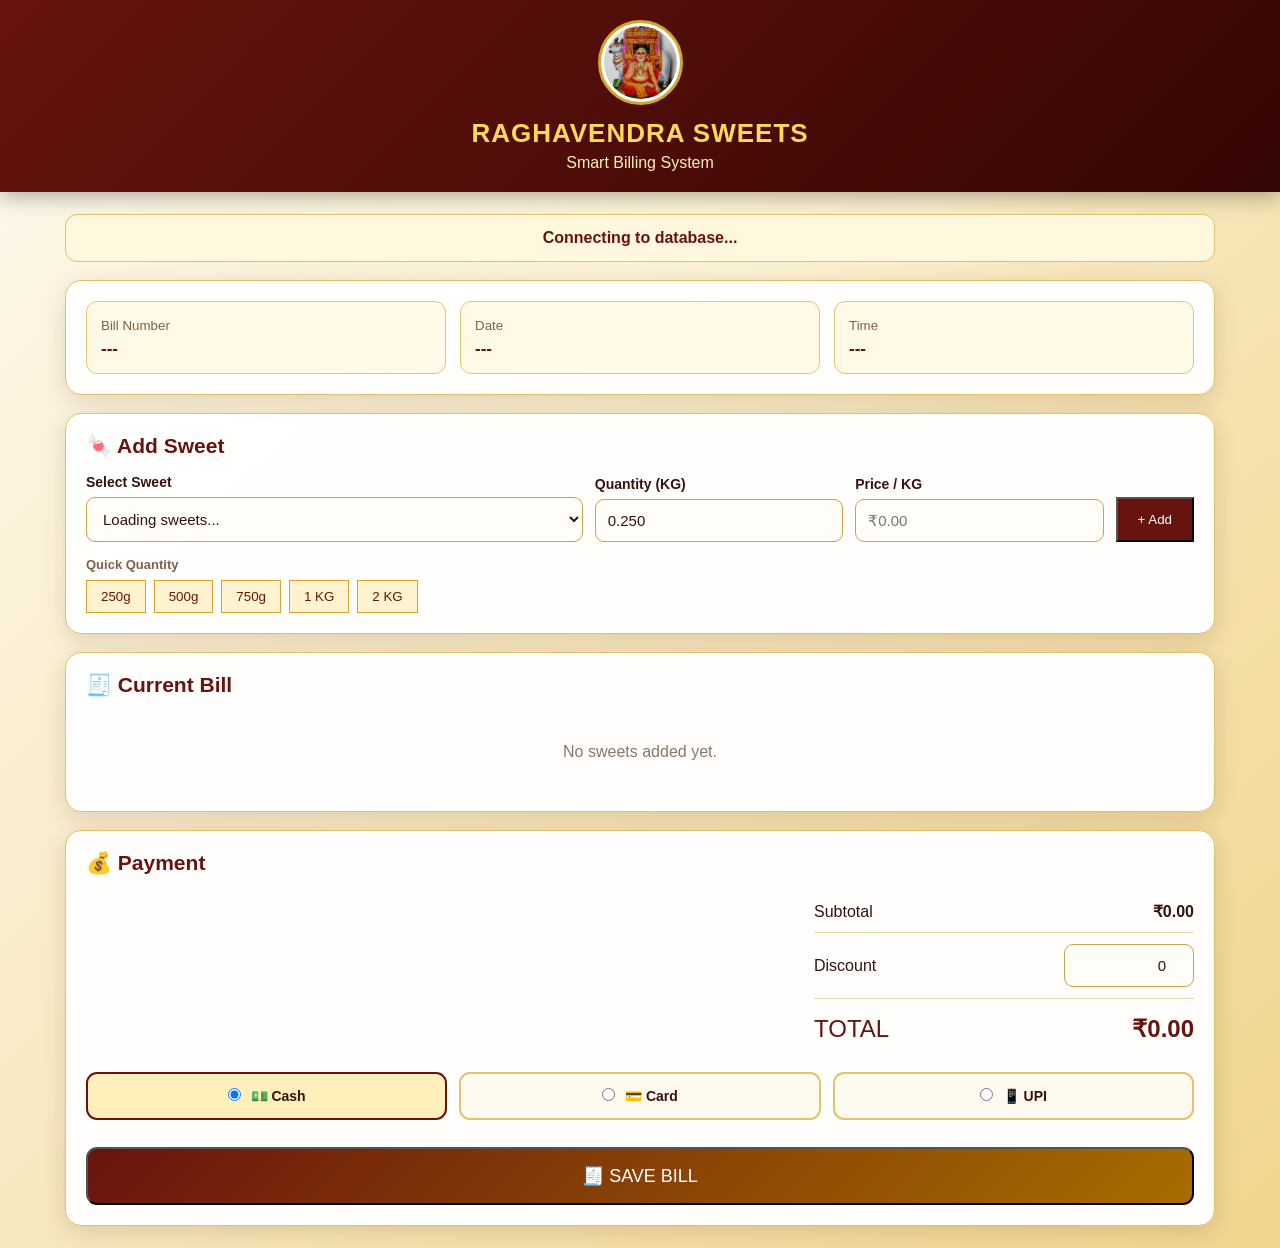
==== commit a8be0e75: "Enhance styles and layout for billing page Refactor styles and improve layout in billing.html." ====
--- a/billing.html
+++ b/billing.html
@@ -15,53 +15,73 @@
 
 body{
     font-family:Arial,sans-serif;
-    background:linear-gradient(135deg,#fffaf0,#f1d99a);
-    color:#3d160f;
     min-height:100vh;
+    background:
+        radial-gradient(circle at top,#fff8df 0%,transparent 35%),
+        linear-gradient(135deg,#fffaf0,#f0d58c);
+    color:#35120d;
 }
 
 .header{
     background:linear-gradient(135deg,#68140e,#350604);
     color:white;
-    padding:18px;
     text-align:center;
-    box-shadow:0 4px 18px rgba(0,0,0,.3);
+    padding:20px 15px;
+    box-shadow:0 5px 20px rgba(0,0,0,.3);
 }
 
 .logo{
-    width:82px;
-    height:82px;
+    width:85px;
+    height:85px;
     object-fit:cover;
     border-radius:50%;
-    border:3px solid #d5a52b;
     background:white;
     padding:3px;
+    border:3px solid #d5a52b;
 }
 
 .header h1{
-    margin-top:8px;
+    margin-top:9px;
     color:#ffd95a;
-    font-size:25px;
+    font-size:26px;
+    letter-spacing:1px;
 }
 
 .header p{
+    color:#fff1b2;
     margin-top:5px;
-    color:#fff0b5;
 }
 
 .container{
-    width:95%;
-    max-width:1100px;
+    width:94%;
+    max-width:1150px;
     margin:22px auto;
+}
+
+.status{
+    padding:14px;
+    border-radius:12px;
+    background:#fff8df;
+    border:1px solid #dfc16a;
+    color:#68140e;
+    text-align:center;
+    font-weight:bold;
+    margin-bottom:18px;
 }
 
 .card{
     background:rgba(255,255,255,.97);
-    border-radius:15px;
+    border:1px solid #dfc16a;
+    border-radius:16px;
     padding:20px;
     margin-bottom:18px;
-    box-shadow:0 5px 20px rgba(70,30,10,.15);
-    border:1px solid #dfc16a;
+    box-shadow:0 6px 22px rgba(70,30,10,.14);
+}
+
+h2{
+    color:#68140e;
+    margin-bottom:16px;
+    font-size:21px;
 }
 
 .bill-info{
@@ -72,9 +92,9 @@
 
 .info-box{
     background:#fff9e8;
+    border:1px solid #e5c66e;
+    border-radius:11px;
     padding:14px;
-    border-radius:10px;
-    border:1px solid #e5c66e;
 }
 
 .info-box small{
@@ -84,12 +104,8 @@
 .info-box strong{
     display:block;
     margin-top:5px;
+    color:#68140e;
     font-size:17px;
-}
-
-h2{
-    color:#68140e;
-    margin-bottom:15px;
 }
 
 .form-grid{
@@ -100,10 +116,10 @@
 }
 
 label{
+    display:block;
     font-size:14px;
     font-weight:bold;
-    display:block;
-    margin-bottom:6px;
+    margin-bottom:7px;
 }
 
 select,
@@ -111,33 +127,53 @@
     width:100%;
     padding:12px;
     border:1px solid #c9a34d;
-    border-radius:8px;
+    border-radius:9px;
+    background:#fffdf7;
+    color:#35120d;
+    font-size:15px;
     outline:none;
-    font-size:15px;
-    background:#fffdf7;
 }
 
 select:focus,
 input:focus{
     border-color:#68140e;
-}
-
-button{
-    border:none;
-    border-radius:8px;
-    padding:12px 18px;
-    font-size:15px;
-    font-weight:bold;
-    cursor:pointer;
+    box-shadow:0 0 0 2px rgba(104,20,14,.08);
 }
 
 .add-btn{
     background:#68140e;
     color:white;
+    padding:13px 20px;
+    white-space:nowrap;
 }
 
 .add-btn:hover{
     background:#8b2118;
+}
+
+.quick-title{
+    margin-top:15px;
+    margin-bottom:8px;
+    font-size:13px;
+    color:#80604b;
+    font-weight:bold;
+}
+
+.quick-buttons{
+    display:flex;
+    gap:8px;
+    flex-wrap:wrap;
+}
+
+.quick-buttons button{
+    background:#fff4cf;
+    color:#68140e;
+    border:1px solid #d5a52b;
+    padding:8px 14px;
+}
+
+.quick-buttons button:hover{
+    background:#f4df9c;
 }
 
 .table-wrap{
@@ -148,31 +184,38 @@
 table{
     width:100%;
     border-collapse:collapse;
-    margin-top:10px;
-    min-width:650px;
+    min-width:700px;
 }
 
 th{
     background:#68140e;
     color:#ffd95a;
-    padding:12px;
+    padding:12px 8px;
 }
 
 td{
-    padding:11px;
+    padding:11px 7px;
     border-bottom:1px solid #ead9aa;
     text-align:center;
+}
+
+tr:hover td{
+    background:#fffaf0;
 }
 
 .remove-btn{
     background:#b3261e;
     color:white;
-    padding:7px 12px;
+    padding:7px 11px;
+}
+
+.remove-btn:hover{
+    background:#8d1812;
 }
 
 .empty{
     text-align:center;
-    padding:25px;
+    padding:30px 10px;
     color:#8a7767;
 }
 
@@ -182,91 +225,105 @@
 }
 
 .summary-box{
-    width:350px;
+    width:380px;
+    max-width:100%;
 }
 
 .total-row{
     display:flex;
+    align-items:center;
     justify-content:space-between;
-    align-items:center;
-    padding:10px 0;
+    gap:15px;
+    padding:11px 0;
     border-bottom:1px solid #ead9aa;
 }
 
+.total-row input{
+    width:130px;
+    text-align:right;
+}
+
 .grand-total{
-    font-size:23px;
-    font-weight:bold;
+    border-bottom:none;
+    padding-top:16px;
+    font-size:24px;
     color:#68140e;
-    border-bottom:none;
 }
 
 .payment{
     display:grid;
     grid-template-columns:repeat(3,1fr);
-    gap:10px;
-    margin-top:15px;
+    gap:12px;
+    margin-top:18px;
 }
 
 .payment label{
     border:2px solid #e1c36c;
+    border-radius:11px;
     padding:14px;
-    border-radius:10px;
     text-align:center;
+    background:#fffaf0;
     cursor:pointer;
-    background:#fffaf0;
+}
+
+.payment label:has(input:checked){
+    background:#fff0bb;
+    border-color:#68140e;
 }
 
 .payment input{
     width:auto;
-    margin-right:7px;
+    margin-right:6px;
 }
 
 .save-btn{
     width:100%;
     margin-top:20px;
     padding:16px;
+    border-radius:11px;
     font-size:18px;
-    background:linear-gradient(135deg,#8b5a00,#d5a52b);
+    background:linear-gradient(135deg,#68140e,#a86d00);
     color:white;
+}
+
+.save-btn:hover{
+    opacity:.92;
+}
+
+.save-btn:disabled{
+    opacity:.6;
+    cursor:not-allowed;
 }
 
 .message{
     display:none;
     padding:13px;
-    border-radius:8px;
+    border-radius:9px;
     margin-top:15px;
     text-align:center;
     font-weight:bold;
+    line-height:1.5;
 }
 
 .success{
     display:block;
     background:#e4f7df;
     color:#24611c;
+    border:1px solid #9bc98f;
 }
 
 .error{
     display:block;
     background:#ffe1df;
     color:#8b1a13;
+    border:1px solid #e5a19c;
 }
 
 .loading{
     color:#68140e;
-    font-weight:bold;
-}
-
-.status{
-    text-align:center;
-    padding:12px;
-    margin-bottom:15px;
-    border-radius:10px;
-    background:#fff8df;
-    color:#68140e;
-    font-weight:bold;
-}
-
-@media(max-width:700px){
+}
+
+@media(max-width:750px){
 
     .bill-info{
         grid-template-columns:1fr;
@@ -276,22 +333,17 @@
         grid-template-columns:1fr;
     }
 
-    .summary{
-        justify-content:stretch;
-    }
-
-    .summary-box{
-        width:100%;
-    }
-
     .payment{
         grid-template-columns:1fr;
     }
 
     .header h1{
-        font-size:21px;
-    }
-
+        font-size:22px;
+    }
+
+    .card{
+        padding:15px;
+    }
 }
 </style>
 </head>
@@ -303,24 +355,23 @@
     <img
         src="logo.jpg"
         class="logo"
-        alt="Raghavendra Sweets Logo"
-    >
+        alt="Raghavendra Sweets">
 
     <h1>RAGHAVENDRA SWEETS</h1>
 
-    <p>Billing System</p>
+    <p>Smart Billing System</p>
 
 </header>
 
 
 <main class="container">
 
-<div id="connectionStatus" class="status">
-    Connecting to billing database...
+<div id="status" class="status">
+    Connecting to database...
 </div>
 
 
-<!-- BILL INFO -->
+<!-- BILL INFORMATION -->
 
 <div class="card">
 
@@ -328,17 +379,17 @@
 
         <div class="info-box">
             <small>Bill Number</small>
-            <strong id="billNumber">Generating...</strong>
+            <strong id="billNumber">---</strong>
         </div>
 
         <div class="info-box">
             <small>Date</small>
-            <strong id="billDate">--</strong>
+            <strong id="billDate">---</strong>
         </div>
 
         <div class="info-box">
             <small>Time</small>
-            <strong id="billTime">--</strong>
+            <strong id="billTime">---</strong>
         </div>
 
     </div>
@@ -379,7 +430,7 @@
                 min="0.001"
                 step="0.001"
                 value="0.250"
-            >
+                placeholder="0.250">
 
         </div>
 
@@ -392,8 +443,7 @@
                 type="text"
                 id="price"
                 readonly
-                placeholder="₹0.00"
-            >
+                placeholder="₹0.00">
 
         </div>
 
@@ -401,9 +451,39 @@
         <button
             type="button"
             class="add-btn"
-            id="addButton"
-        >
+            id="addButton">
+
             + Add
+
+        </button>
+
+    </div>
+
+
+    <div class="quick-title">
+        Quick Quantity
+    </div>
+
+    <div class="quick-buttons">
+
+        <button type="button" onclick="setQuantity(0.250)">
+            250g
+        </button>
+
+        <button type="button" onclick="setQuantity(0.500)">
+            500g
+        </button>
+
+        <button type="button" onclick="setQuantity(0.750)">
+            750g
+        </button>
+
+        <button type="button" onclick="setQuantity(1)">
+            1 KG
+        </button>
+
+        <button type="button" onclick="setQuantity(2)">
+            2 KG
         </button>
 
     </div>
@@ -457,9 +537,8 @@
                     type="number"
                     id="discount"
                     min="0"
-                    value="0"
-                    style="width:120px;text-align:right;"
-                >
+                    step="0.01"
+                    value="0">
 
             </div>
 
@@ -487,8 +566,7 @@
                 type="radio"
                 name="payment"
                 value="Cash"
-                checked
-            >
+                checked>
 
             💵 Cash
 
@@ -500,8 +578,7 @@
             <input
                 type="radio"
                 name="payment"
-                value="Card"
-            >
+                value="Card">
 
             💳 Card
 
@@ -513,8 +590,7 @@
             <input
                 type="radio"
                 name="payment"
-                value="UPI"
-            >
+                value="UPI">
 
             📱 UPI
 
@@ -526,9 +602,10 @@
     <button
         type="button"
         class="save-btn"
-        id="saveButton"
-    >
+        id="saveButton">
+
         🧾 SAVE BILL
+
     </button>
 
 
@@ -542,7 +619,7 @@
 <script>
 
 /* =====================================================
-   SUPABASE
+   SUPABASE CONFIG
 ===================================================== */
 
 const SUPABASE_URL =
@@ -573,14 +650,23 @@
 const priceInput =
 document.getElementById("price");
 
+const discountInput =
+document.getElementById("discount");
+
 const addButton =
 document.getElementById("addButton");
 
 const saveButton =
 document.getElementById("saveButton");
 
-const discountInput =
-document.getElementById("discount");
+const billTable =
+document.getElementById("billTable");
+
+const statusBox =
+document.getElementById("status");
+
+const messageBox =
+document.getElementById("message");
 
 
 /* =====================================================
@@ -589,9 +675,9 @@
 
 window.addEventListener("load", function(){
 
+    generateBillNumber();
+
     updateDateTime();
-
-    generateBillNumber();
 
     loadProducts();
 
@@ -615,6 +701,8 @@
         now.toLocaleTimeString("en-IN");
 
 }
+
+setInterval(updateDateTime,1000);
 
 
 /* =====================================================
@@ -642,7 +730,8 @@
             Math.random()*9000
         );
 
-    const bill =
+    document.getElementById("billNumber")
+        .textContent =
         "RS-" +
         year +
         month +
@@ -650,9 +739,6 @@
         "-" +
         random;
 
-    document.getElementById("billNumber")
-        .textContent = bill;
-
 }
 
 
@@ -660,11 +746,12 @@
    SUPABASE HEADERS
 ===================================================== */
 
-function supabaseHeaders(){
+function getHeaders(){
 
     return {
 
-        "apikey": SUPABASE_KEY,
+        "apikey":
+            SUPABASE_KEY,
 
         "Authorization":
             "Bearer " + SUPABASE_KEY,
@@ -684,13 +771,8 @@
 async function loadProducts(){
 
     setStatus(
-        "Loading sweets from database..."
+        "⏳ Loading sweets..."
     );
-
-    productSelect.innerHTML =
-        `<option value="">
-            Loading sweets...
-         </option>`;
 
     try{
 
@@ -701,7 +783,7 @@
             "&order=name.asc";
 
         console.log(
-            "PRODUCT URL:",
+            "Products request:",
             url
         );
 
@@ -710,8 +792,7 @@
                 url,
                 {
                     method:"GET",
-                    headers:
-                        supabaseHeaders()
+                    headers:getHeaders()
                 }
             );
 
@@ -719,7 +800,7 @@
             await response.text();
 
         console.log(
-            "PRODUCT RESPONSE:",
+            "Products response:",
             text
         );
 
@@ -728,7 +809,7 @@
             throw new Error(
                 "HTTP " +
                 response.status +
-                " - " +
+                ": " +
                 text
             );
 
@@ -740,7 +821,7 @@
         if(!Array.isArray(products)){
 
             throw new Error(
-                "Invalid products data"
+                "Products response invalid"
             );
 
         }
@@ -761,13 +842,9 @@
             option.textContent =
                 product.name +
                 " — ₹" +
-                Number(
-                    product.price_per_kg
-                ).toFixed(2) +
+                money(product.price_per_kg) +
                 "/KG — Stock: " +
-                Number(
-                    product.stock_kg
-                ).toFixed(3) +
+                kg(product.stock_kg) +
                 " KG";
 
             productSelect.appendChild(
@@ -779,27 +856,32 @@
         setStatus(
             "✅ " +
             products.length +
-            " sweets loaded successfully."
+            " sweets loaded successfully"
         );
 
         showMessage(
-            "✅ Database connected. " +
-            products.length +
-            " sweets loaded.",
+            "Database connected successfully.",
             true
         );
 
+        setTimeout(function(){
+
+            messageBox.style.display =
+                "none";
+
+        },2000);
+
     }
     catch(error){
 
         console.error(
-            "LOAD PRODUCTS ERROR:",
+            "PRODUCT ERROR:",
             error
         );
 
         productSelect.innerHTML =
             `<option value="">
-                Failed to load sweets
+                Unable to load sweets
              </option>`;
 
         setStatus(
@@ -807,7 +889,7 @@
         );
 
         showMessage(
-            "❌ " +
+            "❌ Products load failed: " +
             error.message,
             false
         );
@@ -826,35 +908,44 @@
     function(){
 
         const id =
-            Number(this.value);
+            this.value;
 
         const product =
-            products.find(
-                function(item){
-
-                    return Number(item.id)
-                        === id;
-
-                }
-            );
+            products.find(function(item){
+
+                return String(item.id)
+                    === String(id);
+
+            });
 
         if(product){
 
             priceInput.value =
                 "₹" +
-                Number(
-                    product.price_per_kg
-                ).toFixed(2);
+                money(product.price_per_kg);
 
         }
         else{
 
-            priceInput.value = "";
+            priceInput.value =
+                "";
 
         }
 
     }
 );
+
+
+/* =====================================================
+   QUICK QUANTITY
+===================================================== */
+
+function setQuantity(value){
+
+    quantityInput.value =
+        Number(value).toFixed(3);
+
+}
 
 
 /* =====================================================
@@ -874,9 +965,7 @@
 function addItem(){
 
     const productId =
-        Number(
-            productSelect.value
-        );
+        productSelect.value;
 
     const quantity =
         Number(
@@ -904,14 +993,12 @@
     }
 
     const product =
-        products.find(
-            function(item){
-
-                return Number(item.id)
-                    === productId;
-
-            }
-        );
+        products.find(function(item){
+
+            return String(item.id)
+                === String(productId);
+
+        });
 
     if(!product){
 
@@ -924,13 +1011,13 @@
     }
 
     const stock =
-        Number(product.stock_kg);
+        Number(product.stock_kg) || 0;
 
     if(quantity > stock){
 
         alert(
             "Available stock: " +
-            stock.toFixed(3) +
+            kg(stock) +
             " KG"
         );
 
@@ -939,15 +1026,13 @@
     }
 
     const existing =
-        cart.find(
-            function(item){
-
-                return Number(
-                    item.product_id
-                ) === productId;
-
-            }
-        );
+        cart.find(function(item){
+
+            return String(
+                item.product_id
+            ) === String(product.id);
+
+        });
 
     if(existing){
 
@@ -959,7 +1044,7 @@
 
             alert(
                 "Available stock: " +
-                stock.toFixed(3) +
+                kg(stock) +
                 " KG"
             );
 
@@ -991,57 +1076,34 @@
             price_per_kg:
                 Number(
                     product.price_per_kg
-                ),
+                ) || 0,
 
             item_total:
                 quantity *
-                Number(
-                    product.price_per_kg
+                (
+                    Number(
+                        product.price_per_kg
+                    ) || 0
                 )
 
         });
 
     }
 
-    quantityInput.value =
-        "0.250";
-
     renderBill();
 
 }
 
 
 /* =====================================================
-   ESCAPE HTML
-===================================================== */
-
-function escapeHtml(text){
-
-    const div =
-        document.createElement("div");
-
-    div.textContent =
-        text;
-
-    return div.innerHTML;
-
-}
-
-
-/* =====================================================
    RENDER BILL
 ===================================================== */
 
 function renderBill(){
 
-    const container =
-        document.getElementById(
-            "billTable"
-        );
-
     if(cart.length === 0){
 
-        container.innerHTML =
+        billTable.innerHTML =
             `<div class="empty">
                 No sweets added yet.
              </div>`;
@@ -1062,7 +1124,7 @@
         <tr>
             <th>S.No</th>
             <th>Sweet</th>
-            <th>Qty KG</th>
+            <th>Qty</th>
             <th>Price/KG</th>
             <th>Total</th>
             <th>Action</th>
@@ -1073,59 +1135,56 @@
         <tbody>
     `;
 
-    cart.forEach(
-        function(item,index){
-
-            html += `
-                <tr>
-
-                    <td>
-                        ${index + 1}
-                    </td>
-
-                    <td>
-                        ${escapeHtml(
-                            item.product_name
-                        )}
-                    </td>
-
-                    <td>
-                        ${Number(
-                            item.quantity_kg
-                        ).toFixed(3)}
-                    </td>
-
-                    <td>
-                        ₹${Number(
-                            item.price_per_kg
-                        ).toFixed(2)}
-                    </td>
-
-                    <td>
-                        ₹${Number(
-                            item.item_total
-                        ).toFixed(2)}
-                    </td>
-
-                    <td>
-
-                        <button
-                            type="button"
-                            class="remove-btn"
-                            onclick="
-                                removeItem(${index})
-                            "
-                        >
-                            Remove
-                        </button>
-
-                    </td>
-
-                </tr>
-            `;
-
-        }
-    );
+    cart.forEach(function(item,index){
+
+        html += `
+            <tr>
+
+                <td>
+                    ${index + 1}
+                </td>
+
+                <td>
+                    ${escapeHtml(
+                        item.product_name
+                    )}
+                </td>
+
+                <td>
+                    ${kg(
+                        item.quantity_kg
+                    )} KG
+                </td>
+
+                <td>
+                    ₹${money(
+                        item.price_per_kg
+                    )}
+                </td>
+
+                <td>
+                    ₹${money(
+                        item.item_total
+                    )}
+                </td>
+
+                <td>
+
+                    <button
+                        type="button"
+                        class="remove-btn"
+                        onclick="removeItem(${index})">
+
+                        Remove
+
+                    </button>
+
+                </td>
+
+            </tr>
+        `;
+
+    });
 
     html += `
         </tbody>
@@ -1135,7 +1194,7 @@
         </div>
     `;
 
-    container.innerHTML =
+    billTable.innerHTML =
         html;
 
     calculateTotal();
@@ -1144,7 +1203,7 @@
 
 
 /* =====================================================
-   REMOVE ITEM
+   REMOVE
 ===================================================== */
 
 function removeItem(index){
@@ -1161,55 +1220,4 @@
 
 /* =====================================================
    DISCOUNT
-===================================================== */
-
-discountInput.addEventListener(
-    "input",
-    calculateTotal
-);
-
-
-/* =====================================================
-   TOTAL
-===================================================== */
-
-function calculateTotal(){
-
-    let subtotal =
-        cart.reduce(
-            function(sum,item){
-
-                return sum +
-                    Number(
-                        item.item_total
-                    );
-
-            },
-            0
-        );
-
-    let discount =
-        Number(
-            discountInput.value
-        ) || 0;
-
-    if(discount < 0){
-
-        discount = 0;
-
-    }
-
-    if(discount > subtotal){
-
-        discount = subtotal;
-
-        discountInput.value =
-            discount;
-
-    }
-
-    const total =
-        subtotal -
-        discount;
-
-    document.getE
+============================
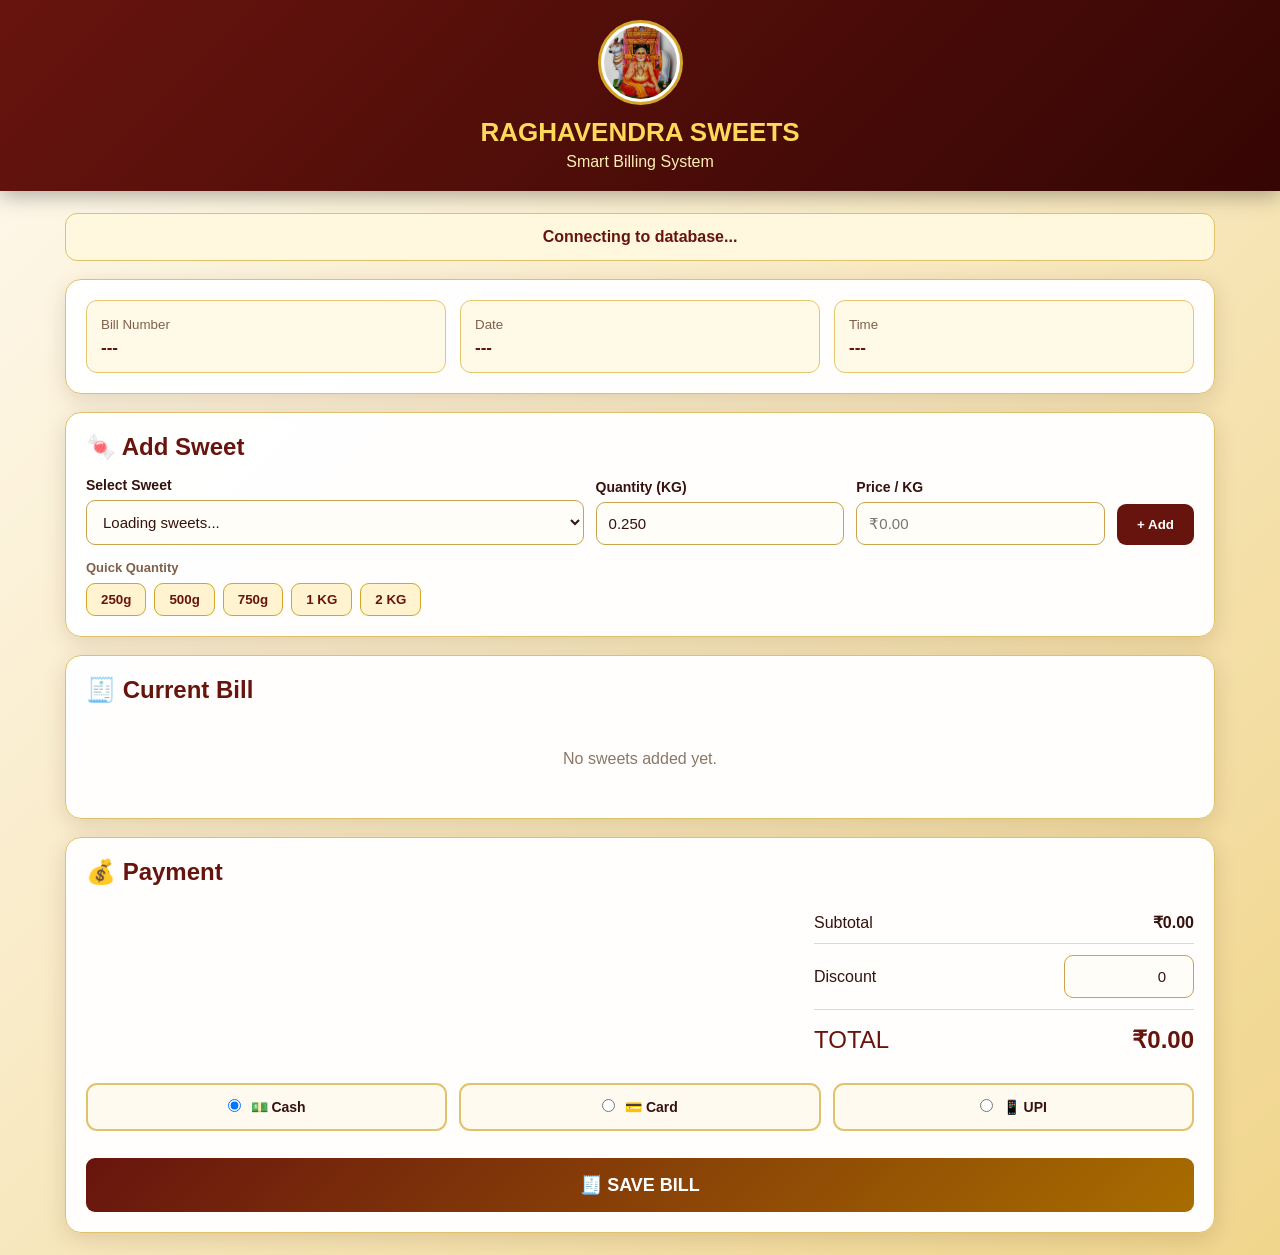
==== commit 611ea270: "Refactor billing.html for improved readability Refactor billing.html to simplify styles and improve " ====
--- a/billing.html
+++ b/billing.html
@@ -3,7 +3,6 @@
 <head>
 <meta charset="UTF-8">
 <meta name="viewport" content="width=device-width, initial-scale=1.0">
-
 <title>Raghavendra Sweets - Billing</title>
 
 <style>
@@ -15,11 +14,9 @@
 
 body{
     font-family:Arial,sans-serif;
+    background:linear-gradient(135deg,#fffaf0,#f0d58c);
+    color:#35120d;
     min-height:100vh;
-    background:
-        radial-gradient(circle at top,#fff8df 0%,transparent 35%),
-        linear-gradient(135deg,#fffaf0,#f0d58c);
-    color:#35120d;
 }
 
 .header{
@@ -35,21 +32,20 @@
     height:85px;
     object-fit:cover;
     border-radius:50%;
+    border:3px solid #d5a52b;
     background:white;
     padding:3px;
-    border:3px solid #d5a52b;
 }
 
 .header h1{
-    margin-top:9px;
+    margin-top:8px;
     color:#ffd95a;
     font-size:26px;
-    letter-spacing:1px;
 }
 
 .header p{
-    color:#fff1b2;
     margin-top:5px;
+    color:#fff0b5;
 }
 
 .container{
@@ -81,7 +77,6 @@
 h2{
     color:#68140e;
     margin-bottom:16px;
-    font-size:21px;
 }
 
 .bill-info{
@@ -137,14 +132,19 @@
 select:focus,
 input:focus{
     border-color:#68140e;
-    box-shadow:0 0 0 2px rgba(104,20,14,.08);
+}
+
+button{
+    border:0;
+    border-radius:9px;
+    cursor:pointer;
+    font-weight:bold;
 }
 
 .add-btn{
     background:#68140e;
     color:white;
     padding:13px 20px;
-    white-space:nowrap;
 }
 
 .add-btn:hover{
@@ -199,23 +199,15 @@
     text-align:center;
 }
 
-tr:hover td{
-    background:#fffaf0;
-}
-
 .remove-btn{
     background:#b3261e;
     color:white;
     padding:7px 11px;
 }
 
-.remove-btn:hover{
-    background:#8d1812;
-}
-
 .empty{
     text-align:center;
-    padding:30px 10px;
+    padding:30px;
     color:#8a7767;
 }
 
@@ -244,7 +236,7 @@
 }
 
 .grand-total{
-    border-bottom:none;
+    border-bottom:0;
     padding-top:16px;
     font-size:24px;
     color:#68140e;
@@ -266,11 +258,6 @@
     cursor:pointer;
 }
 
-.payment label:has(input:checked){
-    background:#fff0bb;
-    border-color:#68140e;
-}
-
 .payment input{
     width:auto;
     margin-right:6px;
@@ -280,14 +267,9 @@
     width:100%;
     margin-top:20px;
     padding:16px;
-    border-radius:11px;
     font-size:18px;
     background:linear-gradient(135deg,#68140e,#a86d00);
     color:white;
-}
-
-.save-btn:hover{
-    opacity:.92;
 }
 
 .save-btn:disabled{
@@ -302,25 +284,18 @@
     margin-top:15px;
     text-align:center;
     font-weight:bold;
-    line-height:1.5;
 }
 
 .success{
     display:block;
     background:#e4f7df;
     color:#24611c;
-    border:1px solid #9bc98f;
 }
 
 .error{
     display:block;
     background:#ffe1df;
     color:#8b1a13;
-    border:1px solid #e5a19c;
-}
-
-.loading{
-    color:#68140e;
 }
 
 @media(max-width:750px){
@@ -355,14 +330,13 @@
     <img
         src="logo.jpg"
         class="logo"
-        alt="Raghavendra Sweets">
+        alt="Raghavendra Sweets Logo">
 
     <h1>RAGHAVENDRA SWEETS</h1>
 
     <p>Smart Billing System</p>
 
 </header>
-
 
 <main class="container">
 
@@ -418,7 +392,6 @@
             </select>
 
         </div>
-
 
         <div>
 
@@ -429,11 +402,9 @@
                 id="quantity"
                 min="0.001"
                 step="0.001"
-                value="0.250"
-                placeholder="0.250">
+                value="0.250">
 
         </div>
-
 
         <div>
 
@@ -447,11 +418,10 @@
 
         </div>
 
-
         <button
             type="button"
             class="add-btn"
-            id="addButton">
+            onclick="addItem()">
 
             + Add
 
@@ -466,23 +436,28 @@
 
     <div class="quick-buttons">
 
-        <button type="button" onclick="setQuantity(0.250)">
+        <button type="button"
+                onclick="setQuantity(0.250)">
             250g
         </button>
 
-        <button type="button" onclick="setQuantity(0.500)">
+        <button type="button"
+                onclick="setQuantity(0.500)">
             500g
         </button>
 
-        <button type="button" onclick="setQuantity(0.750)">
+        <button type="button"
+                onclick="setQuantity(0.750)">
             750g
         </button>
 
-        <button type="button" onclick="setQuantity(1)">
+        <button type="button"
+                onclick="setQuantity(1)">
             1 KG
         </button>
 
-        <button type="button" onclick="setQuantity(2)">
+        <button type="button"
+                onclick="setQuantity(2)">
             2 KG
         </button>
 
@@ -527,7 +502,6 @@
                 </strong>
 
             </div>
-
 
             <div class="total-row">
 
@@ -542,7 +516,6 @@
 
             </div>
 
-
             <div class="total-row grand-total">
 
                 <span>TOTAL</span>
@@ -561,39 +534,28 @@
     <div class="payment">
 
         <label>
-
             <input
                 type="radio"
                 name="payment"
                 value="Cash"
                 checked>
-
             💵 Cash
-
         </label>
 
-
         <label>
-
             <input
                 type="radio"
                 name="payment"
                 value="Card">
-
             💳 Card
-
         </label>
 
-
         <label>
-
             <input
                 type="radio"
                 name="payment"
                 value="UPI">
-
             📱 UPI
-
         </label>
 
     </div>
@@ -602,7 +564,7 @@
     <button
         type="button"
         class="save-btn"
-        id="saveButton">
+        onclick="saveBill()">
 
         🧾 SAVE BILL
 
@@ -619,7 +581,7 @@
 <script>
 
 /* =====================================================
-   SUPABASE CONFIG
+   SUPABASE
 ===================================================== */
 
 const SUPABASE_URL =
@@ -638,38 +600,6 @@
 
 
 /* =====================================================
-   ELEMENTS
-===================================================== */
-
-const productSelect =
-document.getElementById("productSelect");
-
-const quantityInput =
-document.getElementById("quantity");
-
-const priceInput =
-document.getElementById("price");
-
-const discountInput =
-document.getElementById("discount");
-
-const addButton =
-document.getElementById("addButton");
-
-const saveButton =
-document.getElementById("saveButton");
-
-const billTable =
-document.getElementById("billTable");
-
-const statusBox =
-document.getElementById("status");
-
-const messageBox =
-document.getElementById("message");
-
-
-/* =====================================================
    START
 ===================================================== */
 
@@ -684,25 +614,24 @@
 });
 
 
+setInterval(updateDateTime,1000);
+
+
 /* =====================================================
-   DATE + TIME
+   DATE / TIME
 ===================================================== */
 
 function updateDateTime(){
 
     const now = new Date();
 
-    document.getElementById("billDate")
-        .textContent =
+    document.getElementById("billDate").textContent =
         now.toLocaleDateString("en-IN");
 
-    document.getElementById("billTime")
-        .textContent =
+    document.getElementById("billTime").textContent =
         now.toLocaleTimeString("en-IN");
 
 }
-
-setInterval(updateDateTime,1000);
 
 
 /* =====================================================
@@ -738,29 +667,6 @@
         day +
         "-" +
         random;
-
-}
-
-
-/* =====================================================
-   SUPABASE HEADERS
-===================================================== */
-
-function getHeaders(){
-
-    return {
-
-        "apikey":
-            SUPABASE_KEY,
-
-        "Authorization":
-            "Bearer " + SUPABASE_KEY,
-
-        "Accept":
-            "application/json"
-
-    };
-
 }
 
 
@@ -770,9 +676,14 @@
 
 async function loadProducts(){
 
-    setStatus(
-        "⏳ Loading sweets..."
-    );
+    const status =
+        document.getElementById("status");
+
+    const select =
+        document.getElementById("productSelect");
+
+    status.textContent =
+        "⏳ Loading sweets...";
 
     try{
 
@@ -783,7 +694,7 @@
             "&order=name.asc";
 
         console.log(
-            "Products request:",
+            "SUPABASE URL:",
             url
         );
 
@@ -792,7 +703,21 @@
                 url,
                 {
                     method:"GET",
-                    headers:getHeaders()
+
+                    headers:{
+                        "apikey":
+                            SUPABASE_KEY,
+
+                        "Authorization":
+                            "Bearer " +
+                            SUPABASE_KEY,
+
+                        "Content-Type":
+                            "application/json",
+
+                        "Accept":
+                            "application/json"
+                    }
                 }
             );
 
@@ -800,7 +725,7 @@
             await response.text();
 
         console.log(
-            "Products response:",
+            "SUPABASE RESPONSE:",
             text
         );
 
@@ -809,7 +734,7 @@
             throw new Error(
                 "HTTP " +
                 response.status +
-                ": " +
+                " - " +
                 text
             );
 
@@ -821,15 +746,29 @@
         if(!Array.isArray(products)){
 
             throw new Error(
-                "Products response invalid"
+                "Products data invalid"
             );
 
         }
 
-        productSelect.innerHTML =
+
+        /* SORT ALPHABETICALLY */
+
+        products.sort(function(a,b){
+
+            return String(a.name)
+                .localeCompare(
+                    String(b.name)
+                );
+
+        });
+
+
+        select.innerHTML =
             `<option value="">
                 Select Sweet
              </option>`;
+
 
         products.forEach(function(product){
 
@@ -847,49 +786,50 @@
                 kg(product.stock_kg) +
                 " KG";
 
-            productSelect.appendChild(
-                option
-            );
+            select.appendChild(option);
 
         });
 
-        setStatus(
+
+        status.textContent =
             "✅ " +
             products.length +
-            " sweets loaded successfully"
-        );
+            " sweets loaded successfully";
+
 
         showMessage(
-            "Database connected successfully.",
+            "Sweets loaded successfully.",
             true
         );
 
+
         setTimeout(function(){
 
-            messageBox.style.display =
-                "none";
-
-        },2000);
+            document.getElementById(
+                "message"
+            ).style.display = "none";
+
+        },2500);
+
 
     }
     catch(error){
 
         console.error(
-            "PRODUCT ERROR:",
+            "LOAD PRODUCTS ERROR:",
             error
         );
 
-        productSelect.innerHTML =
+        select.innerHTML =
             `<option value="">
-                Unable to load sweets
+                Failed to load sweets
              </option>`;
 
-        setStatus(
-            "❌ Database connection failed"
-        );
+        status.textContent =
+            "❌ Database connection failed";
 
         showMessage(
-            "❌ Products load failed: " +
+            "❌ " +
             error.message,
             false
         );
@@ -900,35 +840,42 @@
 
 
 /* =====================================================
-   PRODUCT CHANGE
+   SELECT PRODUCT
 ===================================================== */
 
-productSelect.addEventListener(
+document.getElementById(
+    "productSelect"
+).addEventListener(
     "change",
     function(){
 
-        const id =
-            this.value;
-
         const product =
             products.find(function(item){
 
-                return String(item.id)
-                    === String(id);
-
-            });
+                return String(item.id) ===
+                       String(
+                           this.value
+                       );
+
+            },this);
+
 
         if(product){
 
-            priceInput.value =
+            document.getElementById(
+                "price"
+            ).value =
                 "₹" +
-                money(product.price_per_kg);
+                money(
+                    product.price_per_kg
+                );
 
         }
         else{
 
-            priceInput.value =
-                "";
+            document.getElementById(
+                "price"
+            ).value = "";
 
         }
 
@@ -942,20 +889,12 @@
 
 function setQuantity(value){
 
-    quantityInput.value =
+    document.getElementById(
+        "quantity"
+    ).value =
         Number(value).toFixed(3);
 
 }
-
-
-/* =====================================================
-   ADD BUTTON
-===================================================== */
-
-addButton.addEventListener(
-    "click",
-    addItem
-);
 
 
 /* =====================================================
@@ -965,12 +904,17 @@
 function addItem(){
 
     const productId =
-        productSelect.value;
+        document.getElementById(
+            "productSelect"
+        ).value;
 
     const quantity =
         Number(
-            quantityInput.value
+            document.getElementById(
+                "quantity"
+            ).value
         );
+
 
     if(!productId){
 
@@ -982,6 +926,7 @@
 
     }
 
+
     if(!quantity || quantity <= 0){
 
         alert(
@@ -992,13 +937,15 @@
 
     }
 
+
     const product =
         products.find(function(item){
 
-            return String(item.id)
-                === String(productId);
+            return String(item.id) ===
+                   String(productId);
 
         });
+
 
     if(!product){
 
@@ -1010,8 +957,10 @@
 
     }
 
+
     const stock =
         Number(product.stock_kg) || 0;
+
 
     if(quantity > stock){
 
@@ -1025,20 +974,24 @@
 
     }
 
+
     const existing =
         cart.find(function(item){
 
             return String(
                 item.product_id
-            ) === String(product.id);
+            ) ===
+            String(product.id);
 
         });
+
 
     if(existing){
 
         const newQuantity =
             existing.quantity_kg +
             quantity;
+
 
         if(newQuantity > stock){
 
@@ -1051,6 +1004,7 @@
             return;
 
         }
+
 
         existing.quantity_kg =
             newQuantity;
@@ -1090,6 +1044,7 @@
 
     }
 
+
     renderBill();
 
 }
@@ -1101,9 +1056,15 @@
 
 function renderBill(){
 
+    const container =
+        document.getElementById(
+            "billTable"
+        );
+
+
     if(cart.length === 0){
 
-        billTable.innerHTML =
+        container.innerHTML =
             `<div class="empty">
                 No sweets added yet.
              </div>`;
@@ -1114,7 +1075,9 @@
 
     }
 
+
     let html = `
+
         <div class="table-wrap">
 
         <table>
@@ -1135,9 +1098,11 @@
         <tbody>
     `;
 
+
     cart.forEach(function(item,index){
 
         html += `
+
             <tr>
 
                 <td>
@@ -1182,28 +1147,34 @@
                 </td>
 
             </tr>
+
         `;
 
     });
 
+
     html += `
+
         </tbody>
 
         </table>
 
         </div>
+
     `;
 
-    billTable.innerHTML =
+
+    container.innerHTML =
         html;
 
+
     calculateTotal();
 
 }
 
 
 /* =====================================================
-   REMOVE
+   REMOVE ITEM
 ===================================================== */
 
 function removeItem(index){
@@ -1219,5 +1190,34 @@
 
 
 /* =====================================================
-   DISCOUNT
-============================
+   TOTAL
+===================================================== */
+
+document.getElementById(
+    "discount"
+).addEventListener(
+    "input",
+    calculateTotal
+);
+
+
+function calculateTotal(){
+
+    let subtotal =
+        cart.reduce(
+            function(sum,item){
+
+                return sum +
+                    Number(
+                        item.item_total
+                    );
+
+            },
+            0
+        );
+
+
+    let discount =
+        Number(
+            document.getElementById(
+              
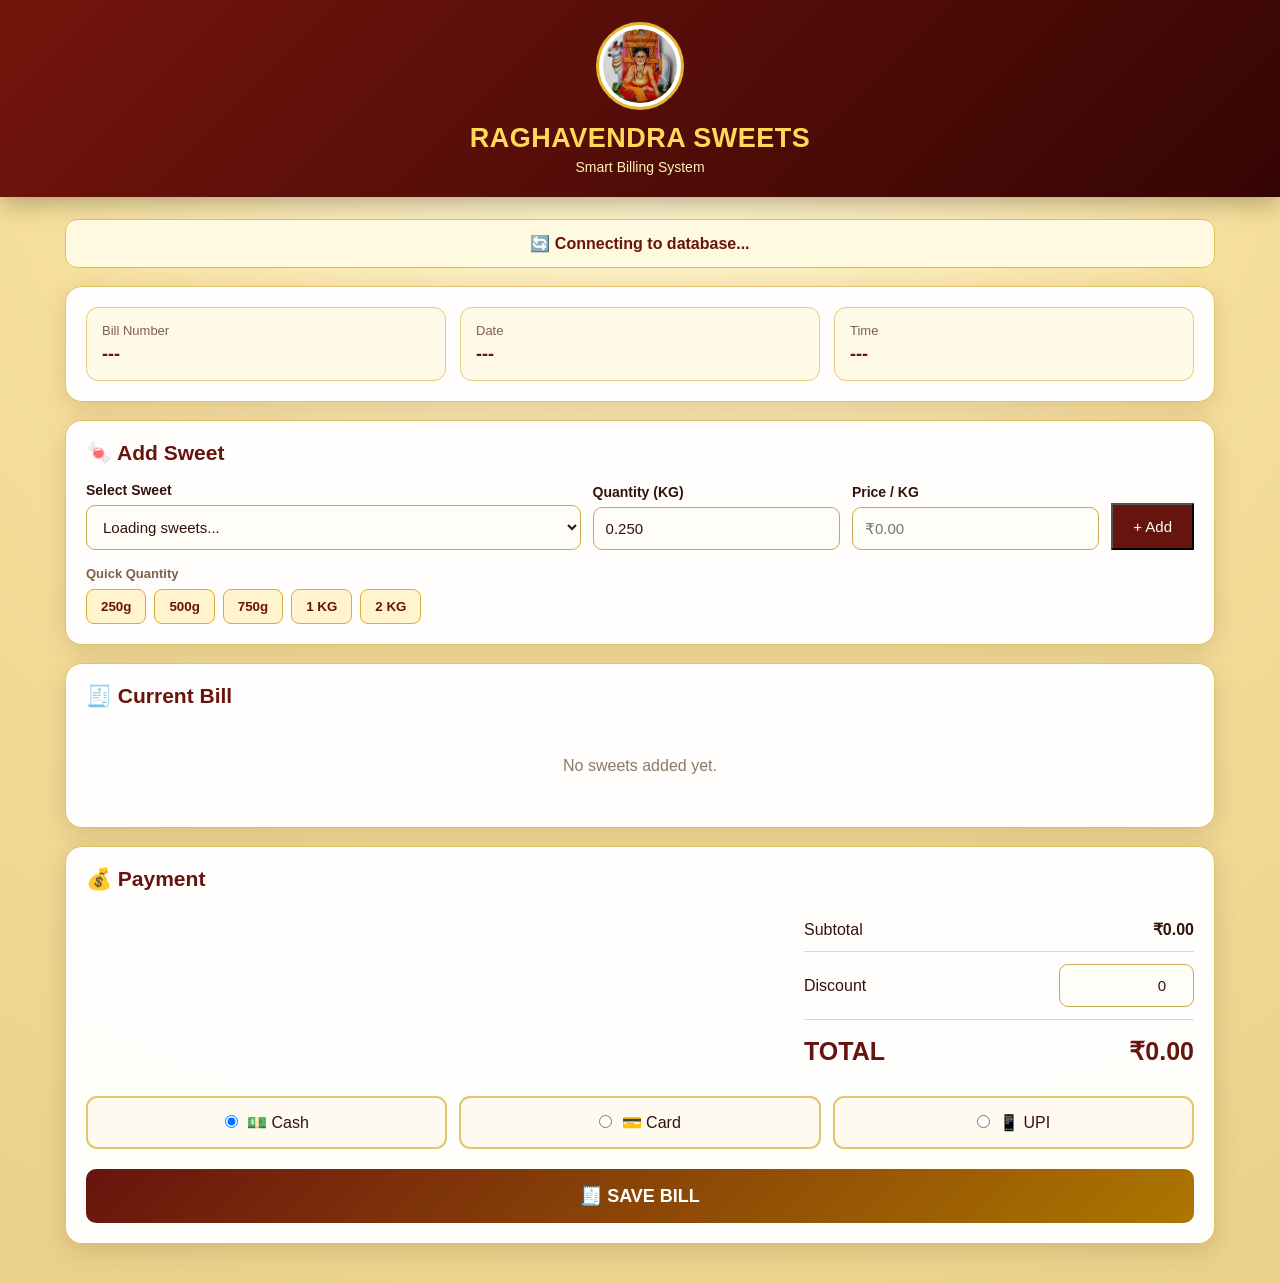
==== commit c804d8ac: "Refactor billing.html for improved layout and styles Updated styles and structure for the billing pa" ====
--- a/billing.html
+++ b/billing.html
@@ -1,11 +1,14 @@
 <!DOCTYPE html>
 <html lang="en">
 <head>
+
 <meta charset="UTF-8">
 <meta name="viewport" content="width=device-width, initial-scale=1.0">
-<title>Raghavendra Sweets - Billing</title>
+
+<title>Raghavendra Sweets | Billing</title>
 
 <style>
+
 *{
     box-sizing:border-box;
     margin:0;
@@ -13,94 +16,100 @@
 }
 
 body{
-    font-family:Arial,sans-serif;
-    background:linear-gradient(135deg,#fffaf0,#f0d58c);
-    color:#35120d;
+    font-family:Arial,Helvetica,sans-serif;
+    background:
+        radial-gradient(circle at top,#fff8dc 0%,#f6df9b 45%,#ead08a 100%);
+    color:#35110c;
     min-height:100vh;
 }
 
 .header{
-    background:linear-gradient(135deg,#68140e,#350604);
+    background:linear-gradient(135deg,#74150d,#350503);
+    padding:22px 15px;
+    text-align:center;
     color:white;
-    text-align:center;
-    padding:20px 15px;
-    box-shadow:0 5px 20px rgba(0,0,0,.3);
+    box-shadow:0 5px 25px rgba(0,0,0,.3);
 }
 
 .logo{
-    width:85px;
-    height:85px;
+    width:88px;
+    height:88px;
+    border-radius:50%;
     object-fit:cover;
-    border-radius:50%;
-    border:3px solid #d5a52b;
     background:white;
-    padding:3px;
+    padding:4px;
+    border:3px solid #e1b52e;
 }
 
 .header h1{
-    margin-top:8px;
+    margin-top:9px;
     color:#ffd95a;
-    font-size:26px;
+    font-size:27px;
+    letter-spacing:.5px;
 }
 
 .header p{
     margin-top:5px;
-    color:#fff0b5;
+    color:#fff2b8;
+    font-size:14px;
 }
 
 .container{
     width:94%;
     max-width:1150px;
-    margin:22px auto;
+    margin:22px auto 40px;
 }
 
 .status{
     padding:14px;
+    margin-bottom:18px;
     border-radius:12px;
-    background:#fff8df;
-    border:1px solid #dfc16a;
-    color:#68140e;
     text-align:center;
     font-weight:bold;
-    margin-bottom:18px;
+    background:#fff9df;
+    border:1px solid #dfbd55;
+    color:#68140e;
 }
 
 .card{
     background:rgba(255,255,255,.97);
-    border:1px solid #dfc16a;
-    border-radius:16px;
+    border:1px solid #e1c36c;
+    border-radius:17px;
     padding:20px;
     margin-bottom:18px;
-    box-shadow:0 6px 22px rgba(70,30,10,.14);
-}
-
-h2{
+    box-shadow:0 7px 25px rgba(70,30,10,.14);
+}
+
+.card h2{
     color:#68140e;
-    margin-bottom:16px;
-}
-
-.bill-info{
+    margin-bottom:17px;
+    font-size:21px;
+}
+
+.info-grid{
     display:grid;
     grid-template-columns:repeat(3,1fr);
     gap:14px;
 }
 
-.info-box{
+.info{
+    padding:15px;
+    border-radius:12px;
     background:#fff9e8;
-    border:1px solid #e5c66e;
-    border-radius:11px;
-    padding:14px;
-}
-
-.info-box small{
+    border:1px solid #e6ca76;
+}
+
+.info span{
+    display:block;
+    font-size:13px;
     color:#80604b;
 }
 
-.info-box strong{
+.info strong{
     display:block;
-    margin-top:5px;
+    margin-top:6px;
     color:#68140e;
-    font-size:17px;
+    font-size:18px;
 }
 
 .form-grid{
@@ -110,10 +119,10 @@
     align-items:end;
 }
 
-label{
+.field label{
     display:block;
+    font-weight:bold;
     font-size:14px;
-    font-weight:bold;
     margin-bottom:7px;
 }
 
@@ -121,10 +130,10 @@
 input{
     width:100%;
     padding:12px;
-    border:1px solid #c9a34d;
     border-radius:9px;
+    border:1px solid #cba94e;
     background:#fffdf7;
-    color:#35120d;
+    color:#35110c;
     font-size:15px;
     outline:none;
 }
@@ -132,175 +141,194 @@
 select:focus,
 input:focus{
     border-color:#68140e;
-}
-
-button{
-    border:0;
-    border-radius:9px;
-    cursor:pointer;
-    font-weight:bold;
+    box-shadow:0 0 0 2px rgba(104,20,14,.08);
 }
 
 .add-btn{
+    padding:13px 20px;
     background:#68140e;
     color:white;
-    padding:13px 20px;
+    font-size:15px;
 }
 
 .add-btn:hover{
-    background:#8b2118;
-}
-
-.quick-title{
-    margin-top:15px;
+    background:#8a2118;
+}
+
+.quick-label{
+    margin-top:16px;
     margin-bottom:8px;
     font-size:13px;
     color:#80604b;
     font-weight:bold;
 }
 
-.quick-buttons{
+.quick{
     display:flex;
     gap:8px;
     flex-wrap:wrap;
 }
 
-.quick-buttons button{
-    background:#fff4cf;
+.quick button{
+    border:1px solid #d6ad3e;
+    background:#fff4cd;
     color:#68140e;
-    border:1px solid #d5a52b;
-    padding:8px 14px;
-}
-
-.quick-buttons button:hover{
-    background:#f4df9c;
-}
-
-.table-wrap{
-    width:100%;
+    padding:9px 14px;
+    border-radius:8px;
+    font-weight:bold;
+    cursor:pointer;
+}
+
+.quick button:hover{
+    background:#f5df9d;
+}
+
+.table-container{
     overflow-x:auto;
 }
 
 table{
     width:100%;
     border-collapse:collapse;
-    min-width:700px;
+    min-width:720px;
 }
 
 th{
     background:#68140e;
     color:#ffd95a;
+    padding:13px 8px;
+    font-size:14px;
+}
+
+td{
     padding:12px 8px;
-}
-
-td{
-    padding:11px 7px;
+    text-align:center;
     border-bottom:1px solid #ead9aa;
-    text-align:center;
-}
-
-.remove-btn{
+}
+
+tr:hover td{
+    background:#fffaf0;
+}
+
+.remove{
     background:#b3261e;
     color:white;
-    padding:7px 11px;
+    padding:7px 12px;
+    border-radius:7px;
+    cursor:pointer;
+    border:none;
 }
 
 .empty{
+    padding:32px;
     text-align:center;
-    padding:30px;
-    color:#8a7767;
-}
-
-.summary{
+    color:#8b7868;
+}
+
+.payment-layout{
     display:flex;
     justify-content:flex-end;
 }
 
-.summary-box{
-    width:380px;
+.summary{
+    width:390px;
     max-width:100%;
 }
 
-.total-row{
+.row{
     display:flex;
     align-items:center;
     justify-content:space-between;
     gap:15px;
-    padding:11px 0;
+    padding:12px 0;
     border-bottom:1px solid #ead9aa;
 }
 
-.total-row input{
-    width:130px;
+.discount-input{
+    width:135px;
     text-align:right;
 }
 
-.grand-total{
+.total{
     border-bottom:0;
-    padding-top:16px;
-    font-size:24px;
+    padding-top:17px;
+    font-size:25px;
+    font-weight:bold;
     color:#68140e;
 }
 
-.payment{
+.payment-methods{
     display:grid;
     grid-template-columns:repeat(3,1fr);
     gap:12px;
     margin-top:18px;
 }
 
-.payment label{
-    border:2px solid #e1c36c;
+.payment-option{
+    border:2px solid #e2c56d;
     border-radius:11px;
-    padding:14px;
+    padding:15px;
     text-align:center;
     background:#fffaf0;
     cursor:pointer;
-}
-
-.payment input{
+    transition:.2s;
+}
+
+.payment-option:hover{
+    transform:translateY(-2px);
+}
+
+.payment-option input{
     width:auto;
-    margin-right:6px;
-}
-
-.save-btn{
+    margin-right:5px;
+}
+
+.save{
     width:100%;
     margin-top:20px;
     padding:16px;
+    border:none;
+    border-radius:10px;
+    background:linear-gradient(135deg,#68140e,#ad7600);
+    color:white;
     font-size:18px;
-    background:linear-gradient(135deg,#68140e,#a86d00);
-    color:white;
-}
-
-.save-btn:disabled{
+    font-weight:bold;
+    cursor:pointer;
+}
+
+.save:disabled{
     opacity:.6;
     cursor:not-allowed;
 }
 
 .message{
     display:none;
+    margin-top:15px;
     padding:13px;
     border-radius:9px;
-    margin-top:15px;
     text-align:center;
     font-weight:bold;
 }
 
 .success{
     display:block;
-    background:#e4f7df;
+    background:#e5f7df;
     color:#24611c;
 }
 
 .error{
     display:block;
-    background:#ffe1df;
+    background:#ffe2df;
     color:#8b1a13;
 }
 
 @media(max-width:750px){
 
-    .bill-info{
+    .header h1{
+        font-size:22px;
+    }
+
+    .info-grid{
         grid-template-columns:1fr;
     }
 
@@ -308,29 +336,30 @@
         grid-template-columns:1fr;
     }
 
-    .payment{
+    .payment-methods{
         grid-template-columns:1fr;
-    }
-
-    .header h1{
-        font-size:22px;
     }
 
     .card{
         padding:15px;
     }
-}
+
+}
+
 </style>
+
 </head>
 
 <body>
+
 
 <header class="header">
 
     <img
         src="logo.jpg"
         class="logo"
-        alt="Raghavendra Sweets Logo">
+        alt="Raghavendra Sweets Logo"
+    >
 
     <h1>RAGHAVENDRA SWEETS</h1>
 
@@ -338,48 +367,51 @@
 
 </header>
 
+
 <main class="container">
 
+
 <div id="status" class="status">
-    Connecting to database...
+    🔄 Connecting to database...
 </div>
 
 
-<!-- BILL INFORMATION -->
-
-<div class="card">
-
-    <div class="bill-info">
-
-        <div class="info-box">
-            <small>Bill Number</small>
+<!-- BILL INFO -->
+
+<section class="card">
+
+    <div class="info-grid">
+
+        <div class="info">
+            <span>Bill Number</span>
             <strong id="billNumber">---</strong>
         </div>
 
-        <div class="info-box">
-            <small>Date</small>
+        <div class="info">
+            <span>Date</span>
             <strong id="billDate">---</strong>
         </div>
 
-        <div class="info-box">
-            <small>Time</small>
+        <div class="info">
+            <span>Time</span>
             <strong id="billTime">---</strong>
         </div>
 
     </div>
 
-</div>
+</section>
 
 
 <!-- ADD SWEET -->
 
-<div class="card">
+<section class="card">
 
     <h2>🍬 Add Sweet</h2>
 
     <div class="form-grid">
 
-        <div>
+
+        <div class="field">
 
             <label>Select Sweet</label>
 
@@ -393,82 +425,83 @@
 
         </div>
 
-        <div>
+
+        <div class="field">
 
             <label>Quantity (KG)</label>
 
             <input
+                id="quantity"
                 type="number"
-                id="quantity"
                 min="0.001"
                 step="0.001"
-                value="0.250">
+                value="0.250"
+            >
 
         </div>
 
-        <div>
+
+        <div class="field">
 
             <label>Price / KG</label>
 
             <input
+                id="price"
                 type="text"
-                id="price"
                 readonly
-                placeholder="₹0.00">
+                placeholder="₹0.00"
+            >
 
         </div>
 
+
         <button
+            class="add-btn"
             type="button"
-            class="add-btn"
-            onclick="addItem()">
-
+            onclick="addItem()"
+        >
             + Add
-
         </button>
 
+
     </div>
 
 
-    <div class="quick-title">
+    <div class="quick-label">
         Quick Quantity
     </div>
 
-    <div class="quick-buttons">
-
-        <button type="button"
-                onclick="setQuantity(0.250)">
+
+    <div class="quick">
+
+        <button onclick="setQty(.250)">
             250g
         </button>
 
-        <button type="button"
-                onclick="setQuantity(0.500)">
+        <button onclick="setQty(.500)">
             500g
         </button>
 
-        <button type="button"
-                onclick="setQuantity(0.750)">
+        <button onclick="setQty(.750)">
             750g
         </button>
 
-        <button type="button"
-                onclick="setQuantity(1)">
+        <button onclick="setQty(1)">
             1 KG
         </button>
 
-        <button type="button"
-                onclick="setQuantity(2)">
+        <button onclick="setQty(2)">
             2 KG
         </button>
 
     </div>
 
-</div>
-
-
-<!-- CURRENT BILL -->
-
-<div class="card">
+</section>
+
+
+<!-- BILL -->
+
+<section class="card">
 
     <h2>🧾 Current Bill</h2>
 
@@ -480,20 +513,21 @@
 
     </div>
 
-</div>
+</section>
 
 
 <!-- PAYMENT -->
 
-<div class="card">
+<section class="card">
 
     <h2>💰 Payment</h2>
 
-    <div class="summary">
-
-        <div class="summary-box">
-
-            <div class="total-row">
+
+    <div class="payment-layout">
+
+        <div class="summary">
+
+            <div class="row">
 
                 <span>Subtotal</span>
 
@@ -503,20 +537,24 @@
 
             </div>
 
-            <div class="total-row">
+
+            <div class="row">
 
                 <span>Discount</span>
 
                 <input
+                    id="discount"
+                    class="discount-input"
                     type="number"
-                    id="discount"
                     min="0"
                     step="0.01"
-                    value="0">
+                    value="0"
+                >
 
             </div>
 
-            <div class="total-row grand-total">
+
+            <div class="row total">
 
                 <span>TOTAL</span>
 
@@ -531,49 +569,66 @@
     </div>
 
 
-    <div class="payment">
-
-        <label>
+    <div class="payment-methods">
+
+        <label class="payment-option">
+
             <input
                 type="radio"
                 name="payment"
                 value="Cash"
-                checked>
+                checked
+            >
+
             💵 Cash
+
         </label>
 
-        <label>
+
+        <label class="payment-option">
+
             <input
                 type="radio"
                 name="payment"
-                value="Card">
+                value="Card"
+            >
+
             💳 Card
+
         </label>
 
-        <label>
+
+        <label class="payment-option">
+
             <input
                 type="radio"
                 name="payment"
-                value="UPI">
+                value="UPI"
+            >
+
             📱 UPI
+
         </label>
 
     </div>
 
 
     <button
-        type="button"
-        class="save-btn"
-        onclick="saveBill()">
-
+        class="save"
+        id="saveButton"
+        onclick="saveBill()"
+    >
         🧾 SAVE BILL
-
     </button>
 
 
-    <div id="message" class="message"></div>
-
-</div>
+    <div
+        id="message"
+        class="message">
+    </div>
+
+</section>
+
 
 </main>
 
@@ -581,55 +636,71 @@
 <script>
 
 /* =====================================================
-   SUPABASE
+   SUPABASE CONFIG
 ===================================================== */
 
 const SUPABASE_URL =
-"https://vajhxvghtyiwcdnbbwpt.supabase.co";
+    "https://vajhxvghtyiwcdnbbwpt.supabase.co";
 
 const SUPABASE_KEY =
-"sb_publishable_3Qx2SKaQYx8hXRfaaEvU-A_1AU_eY3A";
+    "sb_publishable_3Qx2SKaQYx8hXRfaaEvU-A_1AU_eY3A";
 
 
 /* =====================================================
-   VARIABLES
+   APP DATA
 ===================================================== */
 
 let products = [];
+
 let cart = [];
 
 
 /* =====================================================
-   START
+   PAGE START
 ===================================================== */
 
-window.addEventListener("load", function(){
-
-    generateBillNumber();
-
-    updateDateTime();
-
-    loadProducts();
-
-});
-
-
-setInterval(updateDateTime,1000);
+document.addEventListener(
+    "DOMContentLoaded",
+    function(){
+
+        updateClock();
+
+        generateBillNumber();
+
+        loadProducts();
+
+    }
+);
+
+
+setInterval(
+    updateClock,
+    1000
+);
 
 
 /* =====================================================
-   DATE / TIME
+   CLOCK
 ===================================================== */
 
-function updateDateTime(){
-
-    const now = new Date();
-
-    document.getElementById("billDate").textContent =
-        now.toLocaleDateString("en-IN");
-
-    document.getElementById("billTime").textContent =
-        now.toLocaleTimeString("en-IN");
+function updateClock(){
+
+    const now =
+        new Date();
+
+    document.getElementById(
+        "billDate"
+    ).textContent =
+        now.toLocaleDateString(
+            "en-IN"
+        );
+
+    document.getElementById(
+        "billTime"
+    ).textContent =
+        now.toLocaleTimeString(
+            "en-IN"
+        );
 
 }
 
@@ -640,18 +711,17 @@
 
 function generateBillNumber(){
 
-    const now = new Date();
-
-    const year =
-        now.getFullYear();
-
-    const month =
-        String(now.getMonth()+1)
-        .padStart(2,"0");
-
-    const day =
-        String(now.getDate())
-        .padStart(2,"0");
+    const now =
+        new Date();
+
+    const date =
+        now.getFullYear() +
+        String(
+            now.getMonth()+1
+        ).padStart(2,"0") +
+        String(
+            now.getDate()
+        ).padStart(2,"0");
 
     const random =
         Math.floor(
@@ -659,48 +729,56 @@
             Math.random()*9000
         );
 
-    document.getElementById("billNumber")
-        .textContent =
+    document.getElementById(
+        "billNumber"
+    ).textContent =
         "RS-" +
-        year +
-        month +
-        day +
+        date +
         "-" +
         random;
+
 }
 
 
 /* =====================================================
-   LOAD PRODUCTS
+   LOAD PRODUCTS FROM SUPABASE
 ===================================================== */
 
 async function loadProducts(){
 
+    const select =
+        document.getElementById(
+            "productSelect"
+        );
+
     const status =
-        document.getElementById("status");
-
-    const select =
-        document.getElementById("productSelect");
+        document.getElementById(
+            "status"
+        );
+
 
     status.textContent =
-        "⏳ Loading sweets...";
+        "🔄 Loading sweets...";
+
+
+    select.innerHTML =
+        `<option value="">
+            Loading sweets...
+         </option>`;
+
 
     try{
 
-        const url =
+        const endpoint =
             SUPABASE_URL +
             "/rest/v1/products" +
             "?select=id,name,price_per_kg,stock_kg" +
             "&order=name.asc";
 
-        console.log(
-            "SUPABASE URL:",
-            url
-        );
 
         const response =
             await fetch(
-                url,
+                endpoint,
                 {
                     method:"GET",
 
@@ -711,9 +789,6 @@
                         "Authorization":
                             "Bearer " +
                             SUPABASE_KEY,
-
-                        "Content-Type":
-                            "application/json",
 
                         "Accept":
                             "application/json"
@@ -721,47 +796,53 @@
                 }
             );
 
+
         const text =
             await response.text();
 
+
         console.log(
-            "SUPABASE RESPONSE:",
+            "PRODUCT RESPONSE:",
             text
         );
+
 
         if(!response.ok){
 
             throw new Error(
                 "HTTP " +
                 response.status +
-                " - " +
+                " | " +
                 text
             );
 
         }
 
+
         products =
             JSON.parse(text);
 
+
         if(!Array.isArray(products)){
 
             throw new Error(
-                "Products data invalid"
+                "Invalid products response"
             );
 
         }
 
 
-        /* SORT ALPHABETICALLY */
-
-        products.sort(function(a,b){
-
-            return String(a.name)
-                .localeCompare(
+        products.sort(
+            function(a,b){
+
+                return String(
+                    a.name
+                ).localeCompare(
                     String(b.name)
                 );
 
-        });
+            }
+        );
 
 
         select.innerHTML =
@@ -770,25 +851,38 @@
              </option>`;
 
 
-        products.forEach(function(product){
-
-            const option =
-                document.createElement("option");
-
-            option.value =
-                product.id;
-
-            option.textContent =
-                product.name +
-                " — ₹" +
-                money(product.price_per_kg) +
-                "/KG — Stock: " +
-                kg(product.stock_kg) +
-                " KG";
-
-            select.appendChild(option);
-
-        });
+        products.forEach(
+            function(product){
+
+                const option =
+                    document.createElement(
+                        "option"
+                    );
+
+
+                option.value =
+                    product.id;
+
+
+                option.textContent =
+                    String(product.name) +
+                    " — ₹" +
+                    money(
+                        product.price_per_kg
+                    ) +
+                    "/KG — Stock: " +
+                    kg(
+                        product.stock_kg
+                    ) +
+                    " KG";
+
+
+                select.appendChild(
+                    option
+                );
+
+            }
+        );
 
 
         status.textContent =
@@ -803,30 +897,37 @@
         );
 
 
-        setTimeout(function(){
-
-            document.getElementById(
-                "message"
-            ).style.display = "none";
-
-        },2500);
+        setTimeout(
+            function(){
+
+                document.getElementById(
+                    "message"
+                ).style.display =
+                    "none";
+
+            },
+            2500
+        );
 
 
     }
     catch(error){
 
         console.error(
-            "LOAD PRODUCTS ERROR:",
+            "PRODUCT LOAD ERROR:",
             error
         );
+
 
         select.innerHTML =
             `<option value="">
-                Failed to load sweets
+                ❌ Failed to load sweets
              </option>`;
+
 
         status.textContent =
             "❌ Database connection failed";
+
 
         showMessage(
             "❌ " +
@@ -840,7 +941,7 @@
 
 
 /* =====================================================
-   SELECT PRODUCT
+   SELECT SWEET
 ===================================================== */
 
 document.getElementById(
@@ -850,14 +951,19 @@
     function(){
 
         const product =
-            products.find(function(item){
-
-                return String(item.id) ===
-                       String(
-                           this.value
-                       );
-
-            },this);
+            products.find(
+                function(item){
+
+                    return String(
+                        item.id
+                    ) ===
+                    String(
+                        this.value
+                    );
+
+                },
+                this
+            );
 
 
         if(product){
@@ -875,7 +981,8 @@
 
             document.getElementById(
                 "price"
-            ).value = "";
+            ).value =
+                "";
 
         }
 
@@ -887,7 +994,7 @@
    QUICK QUANTITY
 ===================================================== */
 
-function setQuantity(value){
+function setQty(value){
 
     document.getElementById(
         "quantity"
@@ -907,6 +1014,7 @@
         document.getElementById(
             "productSelect"
         ).value;
+
 
     const quantity =
         Number(
@@ -939,18 +1047,22 @@
 
 
     const product =
-        products.find(function(item){
-
-            return String(item.id) ===
-                   String(productId);
-
-        });
+        products.find(
+            function(item){
+
+                return String(
+                    item.id
+                ) ===
+                String(productId);
+
+            }
+        );
 
 
     if(!product){
 
         alert(
-            "Product dorakaledu."
+            "Product not found."
         );
 
         return;
@@ -959,15 +1071,15 @@
 
 
     const stock =
-        Number(product.stock_kg) || 0;
-
-
-    if(quantity > stock){
+        Number(
+            product.stock_kg
+        ) || 0;
+
+
+    if(stock <= 0){
 
         alert(
-            "Available stock: " +
-            kg(stock) +
-            " KG"
+            "This sweet is out of stock."
         );
 
         return;
@@ -976,14 +1088,16 @@
 
 
     const existing =
-        cart.find(function(item){
-
-            return String(
-                item.product_id
-            ) ===
-            String(product.id);
-
-        });
+        cart.find(
+            function(item){
+
+                return String(
+                    item.product_id
+                ) ===
+                String(product.id);
+
+            }
+        );
 
 
     if(existing){
@@ -1008,6 +1122,7 @@
 
         existing.quantity_kg =
             newQuantity;
+
 
         existing.item_total =
             newQuantity *
@@ -1078,146 +1193,63 @@
 
     let html = `
 
-        <div class="table-wrap">
+        <div class="table-container">
 
         <table>
 
         <thead>
 
         <tr>
+
             <th>S.No</th>
+
             <th>Sweet</th>
+
             <th>Qty</th>
+
             <th>Price/KG</th>
+
             <th>Total</th>
+
             <th>Action</th>
+
         </tr>
 
         </thead>
 
         <tbody>
+
     `;
 
 
-    cart.forEach(function(item,index){
-
-        html += `
-
-            <tr>
-
-                <td>
-                    ${index + 1}
-                </td>
-
-                <td>
-                    ${escapeHtml(
-                        item.product_name
-                    )}
-                </td>
-
-                <td>
-                    ${kg(
-                        item.quantity_kg
-                    )} KG
-                </td>
-
-                <td>
-                    ₹${money(
-                        item.price_per_kg
-                    )}
-                </td>
-
-                <td>
-                    ₹${money(
-                        item.item_total
-                    )}
-                </td>
-
-                <td>
-
-                    <button
-                        type="button"
-                        class="remove-btn"
-                        onclick="removeItem(${index})">
-
-                        Remove
-
-                    </button>
-
-                </td>
-
-            </tr>
-
-        `;
-
-    });
-
-
-    html += `
-
-        </tbody>
-
-        </table>
-
-        </div>
-
-    `;
-
-
-    container.innerHTML =
-        html;
-
-
-    calculateTotal();
-
-}
-
-
-/* =====================================================
-   REMOVE ITEM
-===================================================== */
-
-function removeItem(index){
-
-    cart.splice(
-        index,
-        1
-    );
-
-    renderBill();
-
-}
-
-
-/* =====================================================
-   TOTAL
-===================================================== */
-
-document.getElementById(
-    "discount"
-).addEventListener(
-    "input",
-    calculateTotal
-);
-
-
-function calculateTotal(){
-
-    let subtotal =
-        cart.reduce(
-            function(sum,item){
-
-                return sum +
-                    Number(
-                        item.item_total
-                    );
-
-            },
-            0
-        );
-
-
-    let discount =
-        Number(
-            document.getElementById(
-              
+    cart.forEach(
+        function(item,index){
+
+            html += `
+
+                <tr>
+
+                    <td>
+                        ${index + 1}
+                    </td>
+
+                    <td>
+                        ${escapeHtml(
+                            item.product_name
+                        )}
+                    </td>
+
+                    <td>
+                        ${kg(
+                            item.quantity_kg
+                        )} KG
+                    </td>
+
+                    <td>
+                        ₹${money(
+                            item.price_per_kg
+                        )}
+                    </td>
+
+                    <td>
+                        ₹${money(
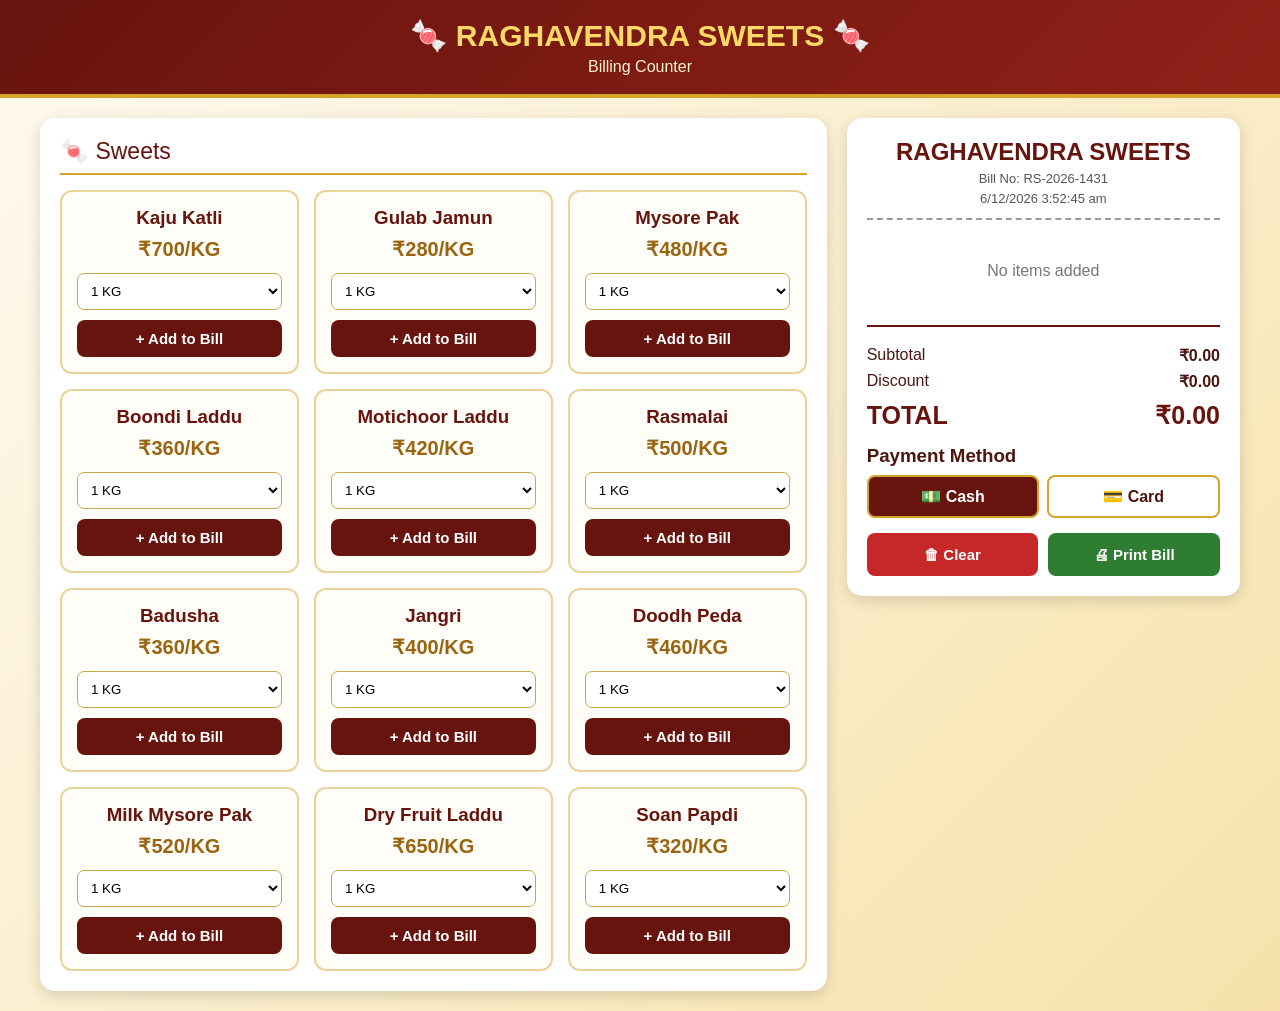
==== commit 719faf37: "Refactor billing.html for improved layout and styles Updated styles and structure for billing page, " ====
--- a/billing.html
+++ b/billing.html
@@ -1,14 +1,12 @@
 <!DOCTYPE html>
 <html lang="en">
 <head>
-
 <meta charset="UTF-8">
 <meta name="viewport" content="width=device-width, initial-scale=1.0">
 
-<title>Raghavendra Sweets | Billing</title>
+<title>Raghavendra Sweets - Billing</title>
 
 <style>
-
 *{
     box-sizing:border-box;
     margin:0;
@@ -16,1018 +14,869 @@
 }
 
 body{
-    font-family:Arial,Helvetica,sans-serif;
-    background:
-        radial-gradient(circle at top,#fff8dc 0%,#f6df9b 45%,#ead08a 100%);
-    color:#35110c;
-    min-height:100vh;
-}
-
-.header{
-    background:linear-gradient(135deg,#74150d,#350503);
-    padding:22px 15px;
+    font-family:Arial, sans-serif;
+    background:linear-gradient(135deg,#fffaf0,#f6e2aa);
+    color:#4b160f;
+}
+
+/* HEADER */
+header{
+    background:linear-gradient(135deg,#68140e,#8f2118);
+    color:#fff;
+    padding:18px;
     text-align:center;
-    color:white;
-    box-shadow:0 5px 25px rgba(0,0,0,.3);
-}
-
-.logo{
-    width:88px;
-    height:88px;
-    border-radius:50%;
-    object-fit:cover;
+    border-bottom:4px solid #d5a52b;
+}
+
+header h1{
+    font-size:30px;
+    color:#ffd966;
+}
+
+header p{
+    margin-top:5px;
+    color:#fff4cc;
+}
+
+/* MAIN */
+.container{
+    width:95%;
+    max-width:1200px;
+    margin:20px auto;
+    display:grid;
+    grid-template-columns:2fr 1fr;
+    gap:20px;
+}
+
+/* PRODUCTS */
+.products-section{
     background:white;
-    padding:4px;
-    border:3px solid #e1b52e;
-}
-
-.header h1{
-    margin-top:9px;
-    color:#ffd95a;
-    font-size:27px;
-    letter-spacing:.5px;
-}
-
-.header p{
-    margin-top:5px;
-    color:#fff2b8;
-    font-size:14px;
-}
-
-.container{
-    width:94%;
-    max-width:1150px;
-    margin:22px auto 40px;
-}
-
-.status{
-    padding:14px;
-    margin-bottom:18px;
+    padding:20px;
+    border-radius:15px;
+    box-shadow:0 4px 15px rgba(0,0,0,.15);
+}
+
+.section-title{
+    font-size:23px;
+    margin-bottom:15px;
+    color:#68140e;
+    border-bottom:2px solid #d5a52b;
+    padding-bottom:8px;
+}
+
+.products{
+    display:grid;
+    grid-template-columns:repeat(auto-fit,minmax(190px,1fr));
+    gap:15px;
+}
+
+.product{
+    border:2px solid #ead39a;
     border-radius:12px;
+    padding:15px;
+    background:#fffdf7;
     text-align:center;
+    transition:.2s;
+}
+
+.product:hover{
+    transform:translateY(-3px);
+    box-shadow:0 5px 12px rgba(0,0,0,.15);
+}
+
+.product h3{
+    color:#68140e;
+    margin-bottom:8px;
+}
+
+.price{
+    font-size:20px;
     font-weight:bold;
-    background:#fff9df;
-    border:1px solid #dfbd55;
-    color:#68140e;
-}
-
-.card{
-    background:rgba(255,255,255,.97);
-    border:1px solid #e1c36c;
-    border-radius:17px;
-    padding:20px;
-    margin-bottom:18px;
-    box-shadow:0 7px 25px rgba(70,30,10,.14);
-}
-
-.card h2{
-    color:#68140e;
-    margin-bottom:17px;
-    font-size:21px;
-}
-
-.info-grid{
-    display:grid;
-    grid-template-columns:repeat(3,1fr);
-    gap:14px;
-}
-
-.info{
-    padding:15px;
-    border-radius:12px;
-    background:#fff9e8;
-    border:1px solid #e6ca76;
-}
-
-.info span{
-    display:block;
-    font-size:13px;
-    color:#80604b;
-}
-
-.info strong{
-    display:block;
-    margin-top:6px;
-    color:#68140e;
-    font-size:18px;
-}
-
-.form-grid{
-    display:grid;
-    grid-template-columns:2fr 1fr 1fr auto;
-    gap:12px;
-    align-items:end;
-}
-
-.field label{
-    display:block;
-    font-weight:bold;
-    font-size:14px;
-    margin-bottom:7px;
-}
-
-select,
-input{
+    color:#9a6510;
+    margin-bottom:12px;
+}
+
+.quantity-select{
     width:100%;
-    padding:12px;
-    border-radius:9px;
-    border:1px solid #cba94e;
-    background:#fffdf7;
-    color:#35110c;
-    font-size:15px;
-    outline:none;
-}
-
-select:focus,
-input:focus{
-    border-color:#68140e;
-    box-shadow:0 0 0 2px rgba(104,20,14,.08);
+    padding:9px;
+    border:1px solid #c9a84c;
+    border-radius:7px;
+    margin-bottom:10px;
+    background:white;
 }
 
 .add-btn{
-    padding:13px 20px;
+    width:100%;
+    border:none;
+    padding:10px;
+    border-radius:8px;
     background:#68140e;
     color:white;
     font-size:15px;
-}
-
-.add-btn:hover{
-    background:#8a2118;
-}
-
-.quick-label{
-    margin-top:16px;
-    margin-bottom:8px;
-    font-size:13px;
-    color:#80604b;
-    font-weight:bold;
-}
-
-.quick{
-    display:flex;
-    gap:8px;
-    flex-wrap:wrap;
-}
-
-.quick button{
-    border:1px solid #d6ad3e;
-    background:#fff4cd;
-    color:#68140e;
-    padding:9px 14px;
-    border-radius:8px;
     font-weight:bold;
     cursor:pointer;
 }
 
-.quick button:hover{
-    background:#f5df9d;
-}
-
-.table-container{
-    overflow-x:auto;
-}
-
-table{
-    width:100%;
-    border-collapse:collapse;
-    min-width:720px;
-}
-
-th{
-    background:#68140e;
-    color:#ffd95a;
-    padding:13px 8px;
-    font-size:14px;
-}
-
-td{
-    padding:12px 8px;
+.add-btn:hover{
+    background:#8f2118;
+}
+
+/* BILL */
+.bill-section{
+    background:white;
+    padding:20px;
+    border-radius:15px;
+    box-shadow:0 4px 15px rgba(0,0,0,.15);
+    height:max-content;
+    position:sticky;
+    top:15px;
+}
+
+.bill-header{
     text-align:center;
-    border-bottom:1px solid #ead9aa;
-}
-
-tr:hover td{
-    background:#fffaf0;
-}
-
-.remove{
-    background:#b3261e;
+    border-bottom:2px dashed #999;
+    padding-bottom:12px;
+    margin-bottom:12px;
+}
+
+.bill-header h2{
+    color:#68140e;
+}
+
+.bill-info{
+    font-size:13px;
+    color:#555;
+    margin-top:5px;
+}
+
+.bill-items{
+    max-height:350px;
+    overflow-y:auto;
+}
+
+.bill-item{
+    padding:10px 0;
+    border-bottom:1px solid #ddd;
+}
+
+.item-top{
+    display:flex;
+    justify-content:space-between;
+    font-weight:bold;
+}
+
+.item-bottom{
+    display:flex;
+    justify-content:space-between;
+    align-items:center;
+    margin-top:6px;
+    font-size:13px;
+    color:#555;
+}
+
+.remove-btn{
+    background:#c62828;
     color:white;
-    padding:7px 12px;
-    border-radius:7px;
+    border:none;
+    padding:5px 8px;
+    border-radius:5px;
     cursor:pointer;
-    border:none;
 }
 
 .empty{
-    padding:32px;
     text-align:center;
-    color:#8b7868;
-}
-
-.payment-layout{
+    color:#777;
+    padding:30px 10px;
+}
+
+/* TOTAL */
+.total-box{
+    border-top:2px solid #68140e;
+    margin-top:15px;
+    padding-top:12px;
+}
+
+.total-row{
     display:flex;
-    justify-content:flex-end;
-}
-
-.summary{
-    width:390px;
-    max-width:100%;
-}
-
-.row{
-    display:flex;
-    align-items:center;
     justify-content:space-between;
-    gap:15px;
-    padding:12px 0;
-    border-bottom:1px solid #ead9aa;
-}
-
-.discount-input{
-    width:135px;
-    text-align:right;
-}
-
-.total{
-    border-bottom:0;
-    padding-top:17px;
+    margin:7px 0;
+}
+
+.grand-total{
     font-size:25px;
     font-weight:bold;
     color:#68140e;
-}
-
-.payment-methods{
+    margin-top:10px;
+}
+
+/* PAYMENT */
+.payment{
+    margin-top:15px;
+}
+
+.payment h3{
+    margin-bottom:8px;
+}
+
+.payment-options{
+    display:flex;
+    gap:8px;
+}
+
+.payment-option{
+    flex:1;
+    padding:10px;
+    border:2px solid #d5a52b;
+    border-radius:8px;
+    text-align:center;
+    cursor:pointer;
+    font-weight:bold;
+}
+
+.payment-option.active{
+    background:#68140e;
+    color:white;
+}
+
+/* BUTTONS */
+.buttons{
     display:grid;
-    grid-template-columns:repeat(3,1fr);
-    gap:12px;
-    margin-top:18px;
-}
-
-.payment-option{
-    border:2px solid #e2c56d;
-    border-radius:11px;
-    padding:15px;
-    text-align:center;
-    background:#fffaf0;
-    cursor:pointer;
-    transition:.2s;
-}
-
-.payment-option:hover{
-    transform:translateY(-2px);
-}
-
-.payment-option input{
-    width:auto;
-    margin-right:5px;
-}
-
-.save{
-    width:100%;
-    margin-top:20px;
-    padding:16px;
+    grid-template-columns:1fr 1fr;
+    gap:10px;
+    margin-top:15px;
+}
+
+.main-btn{
     border:none;
-    border-radius:10px;
-    background:linear-gradient(135deg,#68140e,#ad7600);
-    color:white;
-    font-size:18px;
+    padding:13px;
+    border-radius:8px;
+    font-size:15px;
     font-weight:bold;
     cursor:pointer;
 }
 
-.save:disabled{
-    opacity:.6;
-    cursor:not-allowed;
-}
-
-.message{
-    display:none;
-    margin-top:15px;
-    padding:13px;
-    border-radius:9px;
-    text-align:center;
-    font-weight:bold;
-}
-
-.success{
-    display:block;
-    background:#e5f7df;
-    color:#24611c;
-}
-
-.error{
-    display:block;
-    background:#ffe2df;
-    color:#8b1a13;
-}
-
-@media(max-width:750px){
-
-    .header h1{
-        font-size:22px;
-    }
-
-    .info-grid{
+.print-btn{
+    background:#2e7d32;
+    color:white;
+}
+
+.clear-btn{
+    background:#c62828;
+    color:white;
+}
+
+.print-btn:hover{
+    background:#1b5e20;
+}
+
+.clear-btn:hover{
+    background:#8e0000;
+}
+
+/* MOBILE */
+@media(max-width:800px){
+    .container{
         grid-template-columns:1fr;
     }
 
-    .form-grid{
-        grid-template-columns:1fr;
-    }
-
-    .payment-methods{
-        grid-template-columns:1fr;
-    }
-
-    .card{
-        padding:15px;
-    }
-
-}
-
+    .bill-section{
+        position:static;
+    }
+}
+
+/* PRINT */
+@media print{
+
+    body{
+        background:white;
+    }
+
+    body *{
+        visibility:hidden;
+    }
+
+    .bill-section,
+    .bill-section *{
+        visibility:visible;
+    }
+
+    .bill-section{
+        position:absolute;
+        left:0;
+        top:0;
+        width:80mm;
+        max-width:80mm;
+        box-shadow:none;
+        padding:5mm;
+        margin:0;
+    }
+
+    .buttons,
+    .payment{
+        display:none;
+    }
+
+    .bill-items{
+        max-height:none;
+        overflow:visible;
+    }
+
+    .remove-btn{
+        display:none;
+    }
+
+    .bill-section{
+        border:none;
+    }
+
+    .bill-header h2{
+        font-size:20px;
+    }
+
+    .grand-total{
+        font-size:20px;
+    }
+}
 </style>
-
 </head>
 
 <body>
 
-
-<header class="header">
-
-    <img
-        src="logo.jpg"
-        class="logo"
-        alt="Raghavendra Sweets Logo"
-    >
-
-    <h1>RAGHAVENDRA SWEETS</h1>
-
-    <p>Smart Billing System</p>
-
+<header>
+    <h1>🍬 RAGHAVENDRA SWEETS 🍬</h1>
+    <p>Billing Counter</p>
 </header>
 
-
-<main class="container">
-
-
-<div id="status" class="status">
-    🔄 Connecting to database...
+<div class="container">
+
+    <!-- PRODUCTS -->
+    <section class="products-section">
+
+        <div class="section-title">
+            🍬 Sweets
+        </div>
+
+        <div class="products" id="products"></div>
+
+    </section>
+
+
+    <!-- BILL -->
+    <section class="bill-section">
+
+        <div class="bill-header">
+            <h2>RAGHAVENDRA SWEETS</h2>
+            <div class="bill-info">
+                Bill No: <span id="billNumber"></span>
+            </div>
+            <div class="bill-info">
+                <span id="dateTime"></span>
+            </div>
+        </div>
+
+        <div id="billItems" class="bill-items">
+
+            <div class="empty">
+                No items added
+            </div>
+
+        </div>
+
+        <div class="total-box">
+
+            <div class="total-row">
+                <span>Subtotal</span>
+                <strong>₹<span id="subtotal">0.00</span></strong>
+            </div>
+
+            <div class="total-row">
+                <span>Discount</span>
+                <strong>₹0.00</strong>
+            </div>
+
+            <div class="total-row grand-total">
+                <span>TOTAL</span>
+                <span>₹<span id="total">0.00</span></span>
+            </div>
+
+        </div>
+
+
+        <!-- PAYMENT -->
+        <div class="payment">
+
+            <h3>Payment Method</h3>
+
+            <div class="payment-options">
+
+                <div
+                    class="payment-option active"
+                    id="cash"
+                    onclick="selectPayment('CASH')">
+                    💵 Cash
+                </div>
+
+                <div
+                    class="payment-option"
+                    id="card"
+                    onclick="selectPayment('CARD')">
+                    💳 Card
+                </div>
+
+            </div>
+
+        </div>
+
+
+        <!-- BUTTONS -->
+        <div class="buttons">
+
+            <button
+                class="main-btn clear-btn"
+                onclick="clearBill()">
+                🗑 Clear
+            </button>
+
+            <button
+                class="main-btn print-btn"
+                onclick="printBill()">
+                🖨 Print Bill
+            </button>
+
+        </div>
+
+    </section>
+
 </div>
 
 
-<!-- BILL INFO -->
-
-<section class="card">
-
-    <div class="info-grid">
-
-        <div class="info">
-            <span>Bill Number</span>
-            <strong id="billNumber">---</strong>
-        </div>
-
-        <div class="info">
-            <span>Date</span>
-            <strong id="billDate">---</strong>
-        </div>
-
-        <div class="info">
-            <span>Time</span>
-            <strong id="billTime">---</strong>
-        </div>
-
-    </div>
-
-</section>
-
-
-<!-- ADD SWEET -->
-
-<section class="card">
-
-    <h2>🍬 Add Sweet</h2>
-
-    <div class="form-grid">
-
-
-        <div class="field">
-
-            <label>Select Sweet</label>
-
-            <select id="productSelect">
-
-                <option value="">
-                    Loading sweets...
+<script>
+
+/* =====================================
+   PRODUCTS
+===================================== */
+
+const products = [
+
+    {
+        id:1,
+        name:"Kaju Katli",
+        price:700
+    },
+
+    {
+        id:2,
+        name:"Gulab Jamun",
+        price:280
+    },
+
+    {
+        id:3,
+        name:"Mysore Pak",
+        price:480
+    },
+
+    {
+        id:4,
+        name:"Boondi Laddu",
+        price:360
+    },
+
+    {
+        id:5,
+        name:"Motichoor Laddu",
+        price:420
+    },
+
+    {
+        id:6,
+        name:"Rasmalai",
+        price:500
+    },
+
+    {
+        id:7,
+        name:"Badusha",
+        price:360
+    },
+
+    {
+        id:8,
+        name:"Jangri",
+        price:400
+    },
+
+    {
+        id:9,
+        name:"Doodh Peda",
+        price:460
+    },
+
+    {
+        id:10,
+        name:"Milk Mysore Pak",
+        price:520
+    },
+
+    {
+        id:11,
+        name:"Dry Fruit Laddu",
+        price:650
+    },
+
+    {
+        id:12,
+        name:"Soan Papdi",
+        price:320
+    }
+
+];
+
+
+/* =====================================
+   BILL DATA
+===================================== */
+
+let cart = [];
+
+let paymentMethod = "CASH";
+
+
+/* =====================================
+   BILL NUMBER
+===================================== */
+
+let billNumber =
+    "RS-" +
+    new Date().getFullYear() +
+    "-" +
+    Math.floor(1000 + Math.random() * 9000);
+
+document.getElementById("billNumber").textContent =
+    billNumber;
+
+
+/* =====================================
+   DATE & TIME
+===================================== */
+
+function updateDateTime(){
+
+    const now = new Date();
+
+    document.getElementById("dateTime").textContent =
+        now.toLocaleDateString("en-IN") +
+        " " +
+        now.toLocaleTimeString("en-IN");
+
+}
+
+updateDateTime();
+
+setInterval(updateDateTime,1000);
+
+
+/* =====================================
+   SHOW PRODUCTS
+===================================== */
+
+function displayProducts(){
+
+    const container =
+        document.getElementById("products");
+
+    container.innerHTML = "";
+
+    products.forEach(product => {
+
+        const div =
+            document.createElement("div");
+
+        div.className = "product";
+
+        div.innerHTML = `
+
+            <h3>${product.name}</h3>
+
+            <div class="price">
+                ₹${product.price}/KG
+            </div>
+
+            <select
+                class="quantity-select"
+                id="qty-${product.id}">
+
+                <option value="0.25">
+                    250 g
                 </option>
 
+                <option value="0.5">
+                    500 g
+                </option>
+
+                <option value="0.75">
+                    750 g
+                </option>
+
+                <option value="1" selected>
+                    1 KG
+                </option>
+
+                <option value="1.25">
+                    1.25 KG
+                </option>
+
+                <option value="1.5">
+                    1.5 KG
+                </option>
+
+                <option value="2">
+                    2 KG
+                </option>
+
             </select>
 
-        </div>
-
-
-        <div class="field">
-
-            <label>Quantity (KG)</label>
-
-            <input
-                id="quantity"
-                type="number"
-                min="0.001"
-                step="0.001"
-                value="0.250"
-            >
-
-        </div>
-
-
-        <div class="field">
-
-            <label>Price / KG</label>
-
-            <input
-                id="price"
-                type="text"
-                readonly
-                placeholder="₹0.00"
-            >
-
-        </div>
-
-
-        <button
-            class="add-btn"
-            type="button"
-            onclick="addItem()"
-        >
-            + Add
-        </button>
-
-
-    </div>
-
-
-    <div class="quick-label">
-        Quick Quantity
-    </div>
-
-
-    <div class="quick">
-
-        <button onclick="setQty(.250)">
-            250g
-        </button>
-
-        <button onclick="setQty(.500)">
-            500g
-        </button>
-
-        <button onclick="setQty(.750)">
-            750g
-        </button>
-
-        <button onclick="setQty(1)">
-            1 KG
-        </button>
-
-        <button onclick="setQty(2)">
-            2 KG
-        </button>
-
-    </div>
-
-</section>
-
-
-<!-- BILL -->
-
-<section class="card">
-
-    <h2>🧾 Current Bill</h2>
-
-    <div id="billTable">
-
-        <div class="empty">
-            No sweets added yet.
-        </div>
-
-    </div>
-
-</section>
-
-
-<!-- PAYMENT -->
-
-<section class="card">
-
-    <h2>💰 Payment</h2>
-
-
-    <div class="payment-layout">
-
-        <div class="summary">
-
-            <div class="row">
-
-                <span>Subtotal</span>
-
-                <strong id="subtotal">
-                    ₹0.00
-                </strong>
-
-            </div>
-
-
-            <div class="row">
-
-                <span>Discount</span>
-
-                <input
-                    id="discount"
-                    class="discount-input"
-                    type="number"
-                    min="0"
-                    step="0.01"
-                    value="0"
-                >
-
-            </div>
-
-
-            <div class="row total">
-
-                <span>TOTAL</span>
-
-                <strong id="grandTotal">
-                    ₹0.00
-                </strong>
-
-            </div>
-
-        </div>
-
-    </div>
-
-
-    <div class="payment-methods">
-
-        <label class="payment-option">
-
-            <input
-                type="radio"
-                name="payment"
-                value="Cash"
-                checked
-            >
-
-            💵 Cash
-
-        </label>
-
-
-        <label class="payment-option">
-
-            <input
-                type="radio"
-                name="payment"
-                value="Card"
-            >
-
-            💳 Card
-
-        </label>
-
-
-        <label class="payment-option">
-
-            <input
-                type="radio"
-                name="payment"
-                value="UPI"
-            >
-
-            📱 UPI
-
-        </label>
-
-    </div>
-
-
-    <button
-        class="save"
-        id="saveButton"
-        onclick="saveBill()"
-    >
-        🧾 SAVE BILL
-    </button>
-
-
-    <div
-        id="message"
-        class="message">
-    </div>
-
-</section>
-
-
-</main>
-
-
-<script>
-
-/* =====================================================
-   SUPABASE CONFIG
-===================================================== */
-
-const SUPABASE_URL =
-    "https://vajhxvghtyiwcdnbbwpt.supabase.co";
-
-const SUPABASE_KEY =
-    "sb_publishable_3Qx2SKaQYx8hXRfaaEvU-A_1AU_eY3A";
-
-
-/* =====================================================
-   APP DATA
-===================================================== */
-
-let products = [];
-
-let cart = [];
-
-
-/* =====================================================
-   PAGE START
-===================================================== */
-
-document.addEventListener(
-    "DOMContentLoaded",
-    function(){
-
-        updateClock();
-
-        generateBillNumber();
-
-        loadProducts();
-
-    }
-);
-
-
-setInterval(
-    updateClock,
-    1000
-);
-
-
-/* =====================================================
-   CLOCK
-===================================================== */
-
-function updateClock(){
-
-    const now =
-        new Date();
-
-    document.getElementById(
-        "billDate"
-    ).textContent =
-        now.toLocaleDateString(
-            "en-IN"
-        );
-
-    document.getElementById(
-        "billTime"
-    ).textContent =
-        now.toLocaleTimeString(
-            "en-IN"
-        );
-
-}
-
-
-/* =====================================================
-   BILL NUMBER
-===================================================== */
-
-function generateBillNumber(){
-
-    const now =
-        new Date();
-
-    const date =
-        now.getFullYear() +
-        String(
-            now.getMonth()+1
-        ).padStart(2,"0") +
-        String(
-            now.getDate()
-        ).padStart(2,"0");
-
-    const random =
-        Math.floor(
-            1000 +
-            Math.random()*9000
-        );
-
-    document.getElementById(
-        "billNumber"
-    ).textContent =
-        "RS-" +
-        date +
-        "-" +
-        random;
-
-}
-
-
-/* =====================================================
-   LOAD PRODUCTS FROM SUPABASE
-===================================================== */
-
-async function loadProducts(){
-
-    const select =
-        document.getElementById(
-            "productSelect"
-        );
-
-    const status =
-        document.getElementById(
-            "status"
-        );
-
-
-    status.textContent =
-        "🔄 Loading sweets...";
-
-
-    select.innerHTML =
-        `<option value="">
-            Loading sweets...
-         </option>`;
-
-
-    try{
-
-        const endpoint =
-            SUPABASE_URL +
-            "/rest/v1/products" +
-            "?select=id,name,price_per_kg,stock_kg" +
-            "&order=name.asc";
-
-
-        const response =
-            await fetch(
-                endpoint,
-                {
-                    method:"GET",
-
-                    headers:{
-                        "apikey":
-                            SUPABASE_KEY,
-
-                        "Authorization":
-                            "Bearer " +
-                            SUPABASE_KEY,
-
-                        "Accept":
-                            "application/json"
-                    }
-                }
-            );
-
-
-        const text =
-            await response.text();
-
-
-        console.log(
-            "PRODUCT RESPONSE:",
-            text
-        );
-
-
-        if(!response.ok){
-
-            throw new Error(
-                "HTTP " +
-                response.status +
-                " | " +
-                text
-            );
-
-        }
-
-
-        products =
-            JSON.parse(text);
-
-
-        if(!Array.isArray(products)){
-
-            throw new Error(
-                "Invalid products response"
-            );
-
-        }
-
-
-        products.sort(
-            function(a,b){
-
-                return String(
-                    a.name
-                ).localeCompare(
-                    String(b.name)
-                );
-
-            }
-        );
-
-
-        select.innerHTML =
-            `<option value="">
-                Select Sweet
-             </option>`;
-
-
-        products.forEach(
-            function(product){
-
-                const option =
-                    document.createElement(
-                        "option"
-                    );
-
-
-                option.value =
-                    product.id;
-
-
-                option.textContent =
-                    String(product.name) +
-                    " — ₹" +
-                    money(
-                        product.price_per_kg
-                    ) +
-                    "/KG — Stock: " +
-                    kg(
-                        product.stock_kg
-                    ) +
-                    " KG";
-
-
-                select.appendChild(
-                    option
-                );
-
-            }
-        );
-
-
-        status.textContent =
-            "✅ " +
-            products.length +
-            " sweets loaded successfully";
-
-
-        showMessage(
-            "Sweets loaded successfully.",
-            true
-        );
-
-
-        setTimeout(
-            function(){
-
-                document.getElementById(
-                    "message"
-                ).style.display =
-                    "none";
-
-            },
-            2500
-        );
-
-
-    }
-    catch(error){
-
-        console.error(
-            "PRODUCT LOAD ERROR:",
-            error
-        );
-
-
-        select.innerHTML =
-            `<option value="">
-                ❌ Failed to load sweets
-             </option>`;
-
-
-        status.textContent =
-            "❌ Database connection failed";
-
-
-        showMessage(
-            "❌ " +
-            error.message,
-            false
-        );
-
-    }
-
-}
-
-
-/* =====================================================
-   SELECT SWEET
-===================================================== */
-
-document.getElementById(
-    "productSelect"
-).addEventListener(
-    "change",
-    function(){
-
-        const product =
-            products.find(
-                function(item){
-
-                    return String(
-                        item.id
-                    ) ===
-                    String(
-                        this.value
-                    );
-
-                },
-                this
-            );
-
-
-        if(product){
-
+            <button
+                class="add-btn"
+                onclick="addToBill(${product.id})">
+
+                + Add to Bill
+
+            </button>
+
+        `;
+
+        container.appendChild(div);
+
+    });
+
+}
+
+
+/* =====================================
+   ADD TO BILL
+===================================== */
+
+function addToBill(productId){
+
+    const product =
+        products.find(p => p.id === productId);
+
+    const quantity =
+        parseFloat(
             document.getElementById(
-                "price"
-            ).value =
-                "₹" +
-                money(
-                    product.price_per_kg
-                );
-
-        }
-        else{
-
-            document.getElementById(
-                "price"
-            ).value =
-                "";
-
-        }
-
-    }
-);
-
-
-/* =====================================================
-   QUICK QUANTITY
-===================================================== */
-
-function setQty(value){
-
-    document.getElementById(
-        "quantity"
-    ).value =
-        Number(value).toFixed(3);
-
-}
-
-
-/* =====================================================
-   ADD ITEM
-===================================================== */
-
-function addItem(){
-
-    const productId =
-        document.getElementById(
-            "productSelect"
-        ).value;
-
-
-    const quantity =
-        Number(
-            document.getElementById(
-                "quantity"
+                "qty-" + productId
             ).value
         );
 
-
-    if(!productId){
+    const existing =
+        cart.find(item =>
+            item.id === productId &&
+            item.quantity === quantity
+        );
+
+    if(existing){
+
+        existing.count++;
+
+    }else{
+
+        cart.push({
+
+            id:product.id,
+
+            name:product.name,
+
+            price:product.price,
+
+            quantity:quantity,
+
+            count:1
+
+        });
+
+    }
+
+    renderBill();
+
+}
+
+
+/* =====================================
+   RENDER BILL
+===================================== */
+
+function renderBill(){
+
+    const billItems =
+        document.getElementById("billItems");
+
+    billItems.innerHTML = "";
+
+    if(cart.length === 0){
+
+        billItems.innerHTML = `
+            <div class="empty">
+                No items added
+            </div>
+        `;
+
+        document.getElementById("subtotal")
+            .textContent = "0.00";
+
+        document.getElementById("total")
+            .textContent = "0.00";
+
+        return;
+    }
+
+
+    let subtotal = 0;
+
+
+    cart.forEach((item,index) => {
+
+        const itemTotal =
+            item.price *
+            item.quantity *
+            item.count;
+
+        subtotal += itemTotal;
+
+
+        let quantityText;
+
+        if(item.quantity < 1){
+
+            quantityText =
+                Math.round(item.quantity * 1000) +
+                " g";
+
+        }else{
+
+            quantityText =
+                item.quantity + " KG";
+
+        }
+
+
+        const div =
+            document.createElement("div");
+
+        div.className = "bill-item";
+
+        div.innerHTML = `
+
+            <div class="item-top">
+
+                <span>
+                    ${item.name}
+                </span>
+
+                <span>
+                    ₹${itemTotal.toFixed(2)}
+                </span>
+
+            </div>
+
+            <div class="item-bottom">
+
+                <span>
+                    ${quantityText}
+                    ${item.count > 1
+                        ? " × " + item.count
+                        : ""}
+                </span>
+
+                <span>
+                    ₹${item.price}/KG
+                </span>
+
+                <button
+                    class="remove-btn"
+                    onclick="removeItem(${index})">
+
+                    Remove
+
+                </button>
+
+            </div>
+
+        `;
+
+        billItems.appendChild(div);
+
+    });
+
+
+    document.getElementById("subtotal")
+        .textContent =
+        subtotal.toFixed(2);
+
+    document.getElementById("total")
+        .textContent =
+        subtotal.toFixed(2);
+
+}
+
+
+/* =====================================
+   REMOVE ITEM
+===================================== */
+
+function removeItem(index){
+
+    cart.splice(index,1);
+
+    renderBill();
+
+}
+
+
+/* =====================================
+   PAYMENT
+===================================== */
+
+function selectPayment(method){
+
+    paymentMethod = method;
+
+    document
+        .getElementById("cash")
+        .classList.remove("active");
+
+    document
+        .getElementById("card")
+        .classList.remove("active");
+
+
+    if(method === "CASH"){
+
+        document
+            .getElementById("cash")
+            .classList.add("active");
+
+    }else{
+
+        document
+            .getElementById("card")
+            .classList.add("active");
+
+    }
+
+}
+
+
+/* =====================================
+   PRINT
+===================================== */
+
+function printBill(){
+
+    if(cart.length === 0){
 
         alert(
-            "First sweet select cheyyi."
+            "Please add at least one item to the bill."
         );
 
         return;
@@ -1035,221 +884,65 @@
     }
 
 
-    if(!quantity || quantity <= 0){
-
-        alert(
-            "Valid quantity enter cheyyi."
+    window.print();
+
+}
+
+
+/* =====================================
+   CLEAR BILL
+===================================== */
+
+function clearBill(){
+
+    if(cart.length === 0){
+        return;
+    }
+
+
+    const confirmClear =
+        confirm(
+            "Clear the current bill?"
         );
 
+
+    if(!confirmClear){
         return;
-
-    }
-
-
-    const product =
-        products.find(
-            function(item){
-
-                return String(
-                    item.id
-                ) ===
-                String(productId);
-
-            }
-        );
-
-
-    if(!product){
-
-        alert(
-            "Product not found."
-        );
-
-        return;
-
-    }
-
-
-    const stock =
-        Number(
-            product.stock_kg
-        ) || 0;
-
-
-    if(stock <= 0){
-
-        alert(
-            "This sweet is out of stock."
-        );
-
-        return;
-
-    }
-
-
-    const existing =
-        cart.find(
-            function(item){
-
-                return String(
-                    item.product_id
-                ) ===
-                String(product.id);
-
-            }
-        );
-
-
-    if(existing){
-
-        const newQuantity =
-            existing.quantity_kg +
-            quantity;
-
-
-        if(newQuantity > stock){
-
-            alert(
-                "Available stock: " +
-                kg(stock) +
-                " KG"
-            );
-
-            return;
-
-        }
-
-
-        existing.quantity_kg =
-            newQuantity;
-
-
-        existing.item_total =
-            newQuantity *
-            existing.price_per_kg;
-
-    }
-    else{
-
-        cart.push({
-
-            product_id:
-                product.id,
-
-            product_name:
-                product.name,
-
-            quantity_kg:
-                quantity,
-
-            price_per_kg:
-                Number(
-                    product.price_per_kg
-                ) || 0,
-
-            item_total:
-                quantity *
-                (
-                    Number(
-                        product.price_per_kg
-                    ) || 0
-                )
-
-        });
-
-    }
-
+    }
+
+
+    cart = [];
+
+    paymentMethod = "CASH";
+
+    billNumber =
+        "RS-" +
+        new Date().getFullYear() +
+        "-" +
+        Math.floor(1000 + Math.random() * 9000);
+
+
+    document.getElementById("billNumber")
+        .textContent =
+        billNumber;
+
+
+    selectPayment("CASH");
 
     renderBill();
 
 }
 
 
-/* =====================================================
-   RENDER BILL
-===================================================== */
-
-function renderBill(){
-
-    const container =
-        document.getElementById(
-            "billTable"
-        );
-
-
-    if(cart.length === 0){
-
-        container.innerHTML =
-            `<div class="empty">
-                No sweets added yet.
-             </div>`;
-
-        calculateTotal();
-
-        return;
-
-    }
-
-
-    let html = `
-
-        <div class="table-container">
-
-        <table>
-
-        <thead>
-
-        <tr>
-
-            <th>S.No</th>
-
-            <th>Sweet</th>
-
-            <th>Qty</th>
-
-            <th>Price/KG</th>
-
-            <th>Total</th>
-
-            <th>Action</th>
-
-        </tr>
-
-        </thead>
-
-        <tbody>
-
-    `;
-
-
-    cart.forEach(
-        function(item,index){
-
-            html += `
-
-                <tr>
-
-                    <td>
-                        ${index + 1}
-                    </td>
-
-                    <td>
-                        ${escapeHtml(
-                            item.product_name
-                        )}
-                    </td>
-
-                    <td>
-                        ${kg(
-                            item.quantity_kg
-                        )} KG
-                    </td>
-
-                    <td>
-                        ₹${money(
-                            item.price_per_kg
-                        )}
-                    </td>
-
-                    <td>
-                        ₹${money(
+/* =====================================
+   START
+===================================== */
+
+displayProducts();
+
+renderBill();
+
+</script>
+
+</body>
+</html>
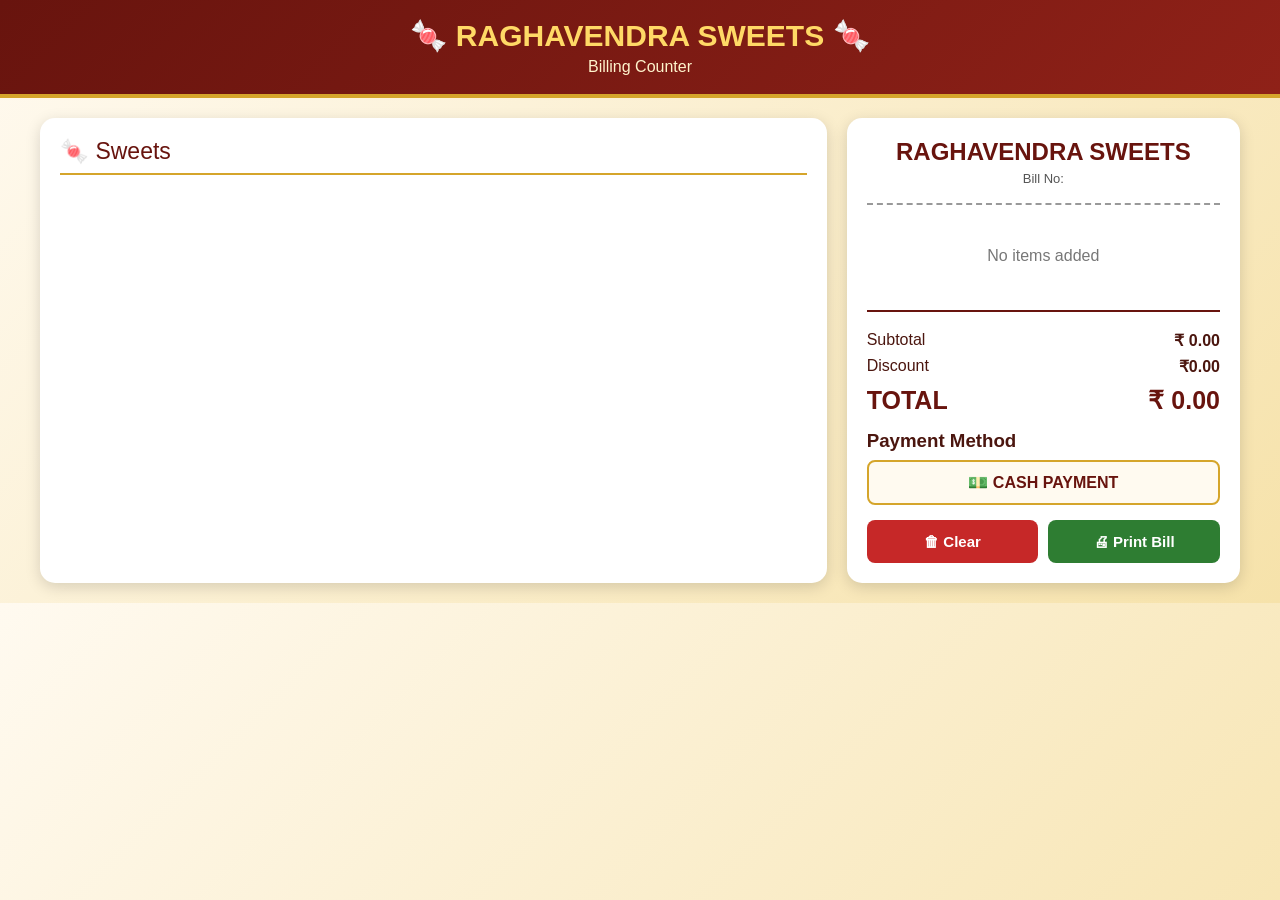
==== commit d457d4e9: "Refactor billing.html for better readability and structure" ====
--- a/billing.html
+++ b/billing.html
@@ -1,12 +1,14 @@
 <!DOCTYPE html>
 <html lang="en">
 <head>
+
 <meta charset="UTF-8">
 <meta name="viewport" content="width=device-width, initial-scale=1.0">
 
 <title>Raghavendra Sweets - Billing</title>
 
 <style>
+
 *{
     box-sizing:border-box;
     margin:0;
@@ -19,10 +21,11 @@
     color:#4b160f;
 }
 
-/* HEADER */
+/* ================= HEADER ================= */
+
 header{
     background:linear-gradient(135deg,#68140e,#8f2118);
-    color:#fff;
+    color:white;
     padding:18px;
     text-align:center;
     border-bottom:4px solid #d5a52b;
@@ -38,7 +41,8 @@
     color:#fff4cc;
 }
 
-/* MAIN */
+/* ================= MAIN ================= */
+
 .container{
     width:95%;
     max-width:1200px;
@@ -48,7 +52,8 @@
     gap:20px;
 }
 
-/* PRODUCTS */
+/* ================= PRODUCTS ================= */
+
 .products-section{
     background:white;
     padding:20px;
@@ -66,7 +71,8 @@
 
 .products{
     display:grid;
-    grid-template-columns:repeat(auto-fit,minmax(190px,1fr));
+    grid-template-columns:
+        repeat(auto-fit,minmax(190px,1fr));
     gap:15px;
 }
 
@@ -121,7 +127,8 @@
     background:#8f2118;
 }
 
-/* BILL */
+/* ================= BILL ================= */
+
 .bill-section{
     background:white;
     padding:20px;
@@ -189,7 +196,8 @@
     padding:30px 10px;
 }
 
-/* TOTAL */
+/* ================= TOTAL ================= */
+
 .total-box{
     border-top:2px solid #68140e;
     margin-top:15px;
@@ -209,7 +217,8 @@
     margin-top:10px;
 }
 
-/* PAYMENT */
+/* ================= PAYMENT ================= */
+
 .payment{
     margin-top:15px;
 }
@@ -218,27 +227,19 @@
     margin-bottom:8px;
 }
 
-.payment-options{
-    display:flex;
-    gap:8px;
-}
-
-.payment-option{
-    flex:1;
-    padding:10px;
+.cash-box{
+    width:100%;
+    padding:11px;
     border:2px solid #d5a52b;
     border-radius:8px;
     text-align:center;
-    cursor:pointer;
     font-weight:bold;
-}
-
-.payment-option.active{
-    background:#68140e;
-    color:white;
-}
-
-/* BUTTONS */
+    background:#fffaf0;
+    color:#68140e;
+}
+
+/* ================= BUTTONS ================= */
+
 .buttons{
     display:grid;
     grid-template-columns:1fr 1fr;
@@ -273,8 +274,16 @@
     background:#8e0000;
 }
 
-/* MOBILE */
+/* ================= PRINT PAGES ================= */
+
+.print-page{
+    display:none;
+}
+
+/* ================= MOBILE ================= */
+
 @media(max-width:800px){
+
     .container{
         grid-template-columns:1fr;
     }
@@ -282,99 +291,272 @@
     .bill-section{
         position:static;
     }
-}
-
-/* PRINT */
+
+}
+
+/* ==================================================
+   PRINT SETTINGS
+================================================== */
+
 @media print{
+
+    @page{
+        size:80mm auto;
+        margin:0;
+    }
 
     body{
         background:white;
-    }
-
-    body *{
-        visibility:hidden;
-    }
-
-    .bill-section,
-    .bill-section *{
-        visibility:visible;
-    }
-
-    .bill-section{
-        position:absolute;
-        left:0;
-        top:0;
+        margin:0;
+        padding:0;
+    }
+
+    body > header,
+    body > .container{
+        display:none !important;
+    }
+
+    .print-page{
+        display:flex !important;
         width:80mm;
-        max-width:80mm;
-        box-shadow:none;
-        padding:5mm;
-        margin:0;
-    }
-
-    .buttons,
-    .payment{
-        display:none;
-    }
-
-    .bill-items{
-        max-height:none;
-        overflow:visible;
-    }
-
-    .remove-btn{
-        display:none;
-    }
-
-    .bill-section{
-        border:none;
-    }
-
-    .bill-header h2{
-        font-size:20px;
-    }
-
-    .grand-total{
-        font-size:20px;
-    }
-}
+        min-height:100vh;
+        page-break-after:always;
+        page-break-inside:avoid;
+
+        flex-direction:column;
+        justify-content:center;
+        align-items:center;
+
+        text-align:center;
+
+        padding:8mm;
+    }
+
+    .print-page:last-child{
+        page-break-after:auto;
+    }
+
+    /* BILL PAGE */
+
+    #printBillPage{
+        display:block !important;
+        text-align:left;
+    }
+
+    #printBillPage .print-center{
+        text-align:center;
+    }
+
+    #printBillPage .print-logo{
+        width:28mm;
+        height:28mm;
+        object-fit:contain;
+        margin-bottom:3mm;
+    }
+
+    .print-title{
+        font-size:19px;
+        font-weight:bold;
+        color:#68140e;
+    }
+
+    .print-line{
+        border-top:1px dashed #000;
+        margin:4mm 0;
+    }
+
+    .print-info{
+        font-size:11px;
+        line-height:1.6;
+    }
+
+    .print-items{
+        width:100%;
+        font-size:11px;
+    }
+
+    .print-item{
+        display:flex;
+        justify-content:space-between;
+        gap:5px;
+        margin:3mm 0;
+    }
+
+    .print-item-name{
+        flex:1;
+    }
+
+    .print-total{
+        display:flex;
+        justify-content:space-between;
+        font-size:17px;
+        font-weight:bold;
+        margin-top:4mm;
+    }
+
+    .cash-print{
+        text-align:center;
+        margin-top:5mm;
+        font-weight:bold;
+        font-size:12px;
+    }
+
+    .thank-you{
+        text-align:center;
+        margin-top:7mm;
+        font-size:12px;
+    }
+
+
+    /* ================================
+       ACKNOWLEDGMENT PAGE
+    ================================= */
+
+    #ackPage{
+        border-top:0;
+    }
+
+    .ack-logo{
+        width:45mm;
+        height:45mm;
+        object-fit:contain;
+        margin-bottom:8mm;
+    }
+
+    .ack-title{
+        font-size:22px;
+        font-weight:bold;
+        color:#68140e;
+        margin-bottom:8mm;
+    }
+
+    .ack-text{
+        font-size:14px;
+        line-height:1.8;
+        max-width:65mm;
+    }
+
+    .ack-small{
+        margin-top:8mm;
+        font-size:11px;
+    }
+
+
+    /* ================================
+       SPONSORED PAGE
+    ================================= */
+
+    #sponsorPage{
+        border-top:0;
+    }
+
+    .sponsor-label{
+        font-size:15px;
+        letter-spacing:2px;
+        margin-bottom:8mm;
+        color:#555;
+    }
+
+    .sponsor-logo{
+        width:45mm;
+        height:45mm;
+        object-fit:contain;
+        margin-bottom:8mm;
+    }
+
+    .sponsor-title{
+        font-size:23px;
+        font-weight:bold;
+        color:#68140e;
+        margin-bottom:5mm;
+    }
+
+    .sponsor-name{
+        font-size:18px;
+        font-weight:bold;
+    }
+
+    .sponsor-text{
+        font-size:12px;
+        margin-top:5mm;
+        line-height:1.6;
+    }
+
+}
+
 </style>
+
 </head>
 
+
 <body>
 
+
+<!-- =================================================
+     SCREEN HEADER
+================================================= -->
+
 <header>
+
     <h1>🍬 RAGHAVENDRA SWEETS 🍬</h1>
+
     <p>Billing Counter</p>
+
 </header>
 
+
+<!-- =================================================
+     SCREEN CONTENT
+================================================= -->
+
 <div class="container">
 
+
     <!-- PRODUCTS -->
+
     <section class="products-section">
 
         <div class="section-title">
             🍬 Sweets
         </div>
 
-        <div class="products" id="products"></div>
+        <div
+            class="products"
+            id="products">
+        </div>
 
     </section>
 
 
     <!-- BILL -->
+
     <section class="bill-section">
 
         <div class="bill-header">
-            <h2>RAGHAVENDRA SWEETS</h2>
+
+            <h2>
+                RAGHAVENDRA SWEETS
+            </h2>
+
             <div class="bill-info">
-                Bill No: <span id="billNumber"></span>
+
+                Bill No:
+                <span id="billNumber"></span>
+
             </div>
+
             <div class="bill-info">
+
                 <span id="dateTime"></span>
+
             </div>
+
         </div>
 
-        <div id="billItems" class="bill-items">
+
+        <div
+            id="billItems"
+            class="bill-items">
 
             <div class="empty">
                 No items added
@@ -382,65 +564,86 @@
 
         </div>
 
+
         <div class="total-box">
 
             <div class="total-row">
-                <span>Subtotal</span>
-                <strong>₹<span id="subtotal">0.00</span></strong>
+
+                <span>
+                    Subtotal
+                </span>
+
+                <strong>
+                    ₹<span id="subtotal">
+                        0.00
+                    </span>
+                </strong>
+
             </div>
 
+
             <div class="total-row">
-                <span>Discount</span>
-                <strong>₹0.00</strong>
+
+                <span>
+                    Discount
+                </span>
+
+                <strong>
+                    ₹0.00
+                </strong>
+
             </div>
 
+
             <div class="total-row grand-total">
-                <span>TOTAL</span>
-                <span>₹<span id="total">0.00</span></span>
+
+                <span>
+                    TOTAL
+                </span>
+
+                <span>
+                    ₹<span id="total">
+                        0.00
+                    </span>
+                </span>
+
             </div>
 
         </div>
 
 
-        <!-- PAYMENT -->
+        <!-- CASH ONLY -->
+
         <div class="payment">
 
-            <h3>Payment Method</h3>
-
-            <div class="payment-options">
-
-                <div
-                    class="payment-option active"
-                    id="cash"
-                    onclick="selectPayment('CASH')">
-                    💵 Cash
-                </div>
-
-                <div
-                    class="payment-option"
-                    id="card"
-                    onclick="selectPayment('CARD')">
-                    💳 Card
-                </div>
-
+            <h3>
+                Payment Method
+            </h3>
+
+            <div class="cash-box">
+                💵 CASH PAYMENT
             </div>
 
         </div>
 
 
-        <!-- BUTTONS -->
         <div class="buttons">
 
             <button
                 class="main-btn clear-btn"
                 onclick="clearBill()">
+
                 🗑 Clear
+
             </button>
+
 
             <button
                 class="main-btn print-btn"
                 onclick="printBill()">
+
                 🖨 Print Bill
+
             </button>
 
         </div>
@@ -450,11 +653,210 @@
 </div>
 
 
+<!-- =================================================
+     PRINT PAGE 1 - BILL
+================================================= -->
+
+<div
+    id="printBillPage"
+    class="print-page">
+
+    <div class="print-center">
+
+        <img
+            src="logo.png"
+            class="print-logo"
+            alt="Raghavendra Sweets Logo"
+            onerror="this.style.display='none'">
+
+        <div class="print-title">
+            RAGHAVENDRA SWEETS
+        </div>
+
+    </div>
+
+
+    <div class="print-line"></div>
+
+
+    <div class="print-info">
+
+        <strong>
+            Bill No:
+        </strong>
+
+        <span id="printBillNumber">
+        </span>
+
+        <br>
+
+        <strong>
+            Date:
+        </strong>
+
+        <span id="printDate">
+        </span>
+
+    </div>
+
+
+    <div class="print-line"></div>
+
+
+    <div
+        id="printItems"
+        class="print-items">
+    </div>
+
+
+    <div class="print-line"></div>
+
+
+    <div class="print-total">
+
+        <span>
+            TOTAL
+        </span>
+
+        <span>
+            ₹<span id="printTotal">
+                0.00
+            </span>
+        </span>
+
+    </div>
+
+
+    <div class="cash-print">
+
+        PAYMENT: CASH
+
+    </div>
+
+
+    <div class="thank-you">
+
+        Thank You!<br>
+        Visit Again ❤️
+
+    </div>
+
+</div>
+
+
+<!-- =================================================
+     PRINT PAGE 2 - ACKNOWLEDGMENT
+================================================= -->
+
+<div
+    id="ackPage"
+    class="print-page">
+
+    <img
+        src="logo.png"
+        class="ack-logo"
+        alt="Raghavendra Sweets Logo"
+        onerror="this.style.display='none'">
+
+
+    <div class="ack-title">
+
+        ACKNOWLEDGMENT
+
+    </div>
+
+
+    <div class="ack-text">
+
+        We sincerely thank you for
+        choosing
+
+        <strong>
+            Raghavendra Sweets
+        </strong>.
+
+        <br><br>
+
+        Your support and trust mean
+        a lot to us.
+
+        <br><br>
+
+        We look forward to serving
+        you again.
+
+    </div>
+
+
+    <div class="ack-small">
+
+        With gratitude,<br>
+
+        <strong>
+            Raghavendra Sweets
+        </strong>
+
+    </div>
+
+</div>
+
+
+<!-- =================================================
+     PRINT PAGE 3 - SPONSORED BY
+================================================= -->
+
+<div
+    id="sponsorPage"
+    class="print-page">
+
+    <div class="sponsor-label">
+
+        THIS BILLING SYSTEM IS
+
+    </div>
+
+
+    <div class="sponsor-title">
+
+        SPONSORED BY
+
+    </div>
+
+
+    <img
+        src="logo.png"
+        class="sponsor-logo"
+        alt="Sponsor Logo"
+        onerror="this.style.display='none'">
+
+
+    <div class="sponsor-name">
+
+        RAGHAVENDRA SWEETS
+
+    </div>
+
+
+    <div class="sponsor-text">
+
+        Thank you for your valuable
+        support.
+
+        <br><br>
+
+        Powered with ❤️ for better
+        billing experience.
+
+    </div>
+
+</div>
+
+
 <script>
 
-/* =====================================
+/* =================================================
    PRODUCTS
-===================================== */
+================================================= */
 
 const products = [
 
@@ -533,70 +935,97 @@
 ];
 
 
-/* =====================================
-   BILL DATA
-===================================== */
+/* =================================================
+   CART
+================================================= */
 
 let cart = [];
 
-let paymentMethod = "CASH";
-
-
-/* =====================================
+
+/* =================================================
    BILL NUMBER
-===================================== */
+================================================= */
 
 let billNumber =
     "RS-" +
     new Date().getFullYear() +
     "-" +
-    Math.floor(1000 + Math.random() * 9000);
-
-document.getElementById("billNumber").textContent =
-    billNumber;
-
-
-/* =====================================
-   DATE & TIME
-===================================== */
-
-function updateDateTime(){
+    Math.floor(
+        1000 +
+        Math.random() * 9000
+    );
+
+
+document.getElementById(
+    "billNumber"
+).textContent = billNumber;
+
+
+/* =================================================
+   DATE TIME
+================================================= */
+
+function getDateTime(){
 
     const now = new Date();
 
-    document.getElementById("dateTime").textContent =
+    return (
         now.toLocaleDateString("en-IN") +
         " " +
-        now.toLocaleTimeString("en-IN");
-
-}
+        now.toLocaleTimeString("en-IN")
+    );
+
+}
+
+
+function updateDateTime(){
+
+    document.getElementById(
+        "dateTime"
+    ).textContent =
+        getDateTime();
+
+}
+
 
 updateDateTime();
 
-setInterval(updateDateTime,1000);
-
-
-/* =====================================
-   SHOW PRODUCTS
-===================================== */
+setInterval(
+    updateDateTime,
+    1000
+);
+
+
+/* =================================================
+   DISPLAY PRODUCTS
+================================================= */
 
 function displayProducts(){
 
     const container =
-        document.getElementById("products");
+        document.getElementById(
+            "products"
+        );
 
     container.innerHTML = "";
 
+
     products.forEach(product => {
 
         const div =
-            document.createElement("div");
-
-        div.className = "product";
+            document.createElement(
+                "div"
+            );
+
+        div.className =
+            "product";
+
 
         div.innerHTML = `
 
-            <h3>${product.name}</h3>
+            <h3>
+                ${product.name}
+            </h3>
 
             <div class="price">
                 ₹${product.price}/KG
@@ -618,7 +1047,9 @@
                     750 g
                 </option>
 
-                <option value="1" selected>
+                <option
+                    value="1"
+                    selected>
                     1 KG
                 </option>
 
@@ -636,9 +1067,12 @@
 
             </select>
 
+
             <button
                 class="add-btn"
-                onclick="addToBill(${product.id})">
+                onclick="
+                    addToBill(${product.id})
+                ">
 
                 + Add to Bill
 
@@ -646,6 +1080,7 @@
 
         `;
 
+
         container.appendChild(div);
 
     });
@@ -653,14 +1088,17 @@
 }
 
 
-/* =====================================
+/* =================================================
    ADD TO BILL
-===================================== */
+================================================= */
 
 function addToBill(productId){
 
     const product =
-        products.find(p => p.id === productId);
+        products.find(
+            p => p.id === productId
+        );
+
 
     const quantity =
         parseFloat(
@@ -669,17 +1107,21 @@
             ).value
         );
 
+
     const existing =
         cart.find(item =>
             item.id === productId &&
             item.quantity === quantity
         );
 
+
     if(existing){
 
         existing.count++;
 
-    }else{
+    }
+
+    else{
 
         cart.push({
 
@@ -697,21 +1139,26 @@
 
     }
 
+
     renderBill();
 
 }
 
 
-/* =====================================
+/* =================================================
    RENDER BILL
-===================================== */
+================================================= */
 
 function renderBill(){
 
     const billItems =
-        document.getElementById("billItems");
+        document.getElementById(
+            "billItems"
+        );
+
 
     billItems.innerHTML = "";
+
 
     if(cart.length === 0){
 
@@ -721,49 +1168,72 @@
             </div>
         `;
 
-        document.getElementById("subtotal")
-            .textContent = "0.00";
-
-        document.getElementById("total")
-            .textContent = "0.00";
+
+        document.getElementById(
+            "subtotal"
+        ).textContent =
+            "0.00";
+
+
+        document.getElementById(
+            "total"
+        ).textContent =
+            "0.00";
+
+
+        updatePrintBill();
 
         return;
+
     }
 
 
     let subtotal = 0;
 
 
-    cart.forEach((item,index) => {
+    cart.forEach(
+        (item,index) => {
 
         const itemTotal =
             item.price *
             item.quantity *
             item.count;
 
+
         subtotal += itemTotal;
 
 
         let quantityText;
 
+
         if(item.quantity < 1){
 
             quantityText =
-                Math.round(item.quantity * 1000) +
+                Math.round(
+                    item.quantity * 1000
+                ) +
                 " g";
 
-        }else{
+        }
+
+        else{
 
             quantityText =
-                item.quantity + " KG";
+                item.quantity +
+                " KG";
 
         }
 
 
         const div =
-            document.createElement("div");
-
-        div.className = "bill-item";
+            document.createElement(
+                "div"
+            );
+
+
+        div.className =
+            "bill-item";
+
 
         div.innerHTML = `
 
@@ -779,170 +1249,32 @@
 
             </div>
 
+
             <div class="item-bottom">
 
                 <span>
                     ${quantityText}
-                    ${item.count > 1
+
+                    ${
+                        item.count > 1
                         ? " × " + item.count
-                        : ""}
+                        : ""
+                    }
+
                 </span>
+
 
                 <span>
                     ₹${item.price}/KG
                 </span>
 
+
                 <button
                     class="remove-btn"
-                    onclick="removeItem(${index})">
+                    onclick="
+                        removeItem(${index})
+                    ">
 
                     Remove
 
-                </button>
-
-            </div>
-
-        `;
-
-        billItems.appendChild(div);
-
-    });
-
-
-    document.getElementById("subtotal")
-        .textContent =
-        subtotal.toFixed(2);
-
-    document.getElementById("total")
-        .textContent =
-        subtotal.toFixed(2);
-
-}
-
-
-/* =====================================
-   REMOVE ITEM
-===================================== */
-
-function removeItem(index){
-
-    cart.splice(index,1);
-
-    renderBill();
-
-}
-
-
-/* =====================================
-   PAYMENT
-===================================== */
-
-function selectPayment(method){
-
-    paymentMethod = method;
-
-    document
-        .getElementById("cash")
-        .classList.remove("active");
-
-    document
-        .getElementById("card")
-        .classList.remove("active");
-
-
-    if(method === "CASH"){
-
-        document
-            .getElementById("cash")
-            .classList.add("active");
-
-    }else{
-
-        document
-            .getElementById("card")
-            .classList.add("active");
-
-    }
-
-}
-
-
-/* =====================================
-   PRINT
-===================================== */
-
-function printBill(){
-
-    if(cart.length === 0){
-
-        alert(
-            "Please add at least one item to the bill."
-        );
-
-        return;
-
-    }
-
-
-    window.print();
-
-}
-
-
-/* =====================================
-   CLEAR BILL
-===================================== */
-
-function clearBill(){
-
-    if(cart.length === 0){
-        return;
-    }
-
-
-    const confirmClear =
-        confirm(
-            "Clear the current bill?"
-        );
-
-
-    if(!confirmClear){
-        return;
-    }
-
-
-    cart = [];
-
-    paymentMethod = "CASH";
-
-    billNumber =
-        "RS-" +
-        new Date().getFullYear() +
-        "-" +
-        Math.floor(1000 + Math.random() * 9000);
-
-
-    document.getElementById("billNumber")
-        .textContent =
-        billNumber;
-
-
-    selectPayment("CASH");
-
-    renderBill();
-
-}
-
-
-/* =====================================
-   START
-===================================== */
-
-displayProducts();
-
-renderBill();
-
-</script>
-
-</body>
-</html>
+</button>
